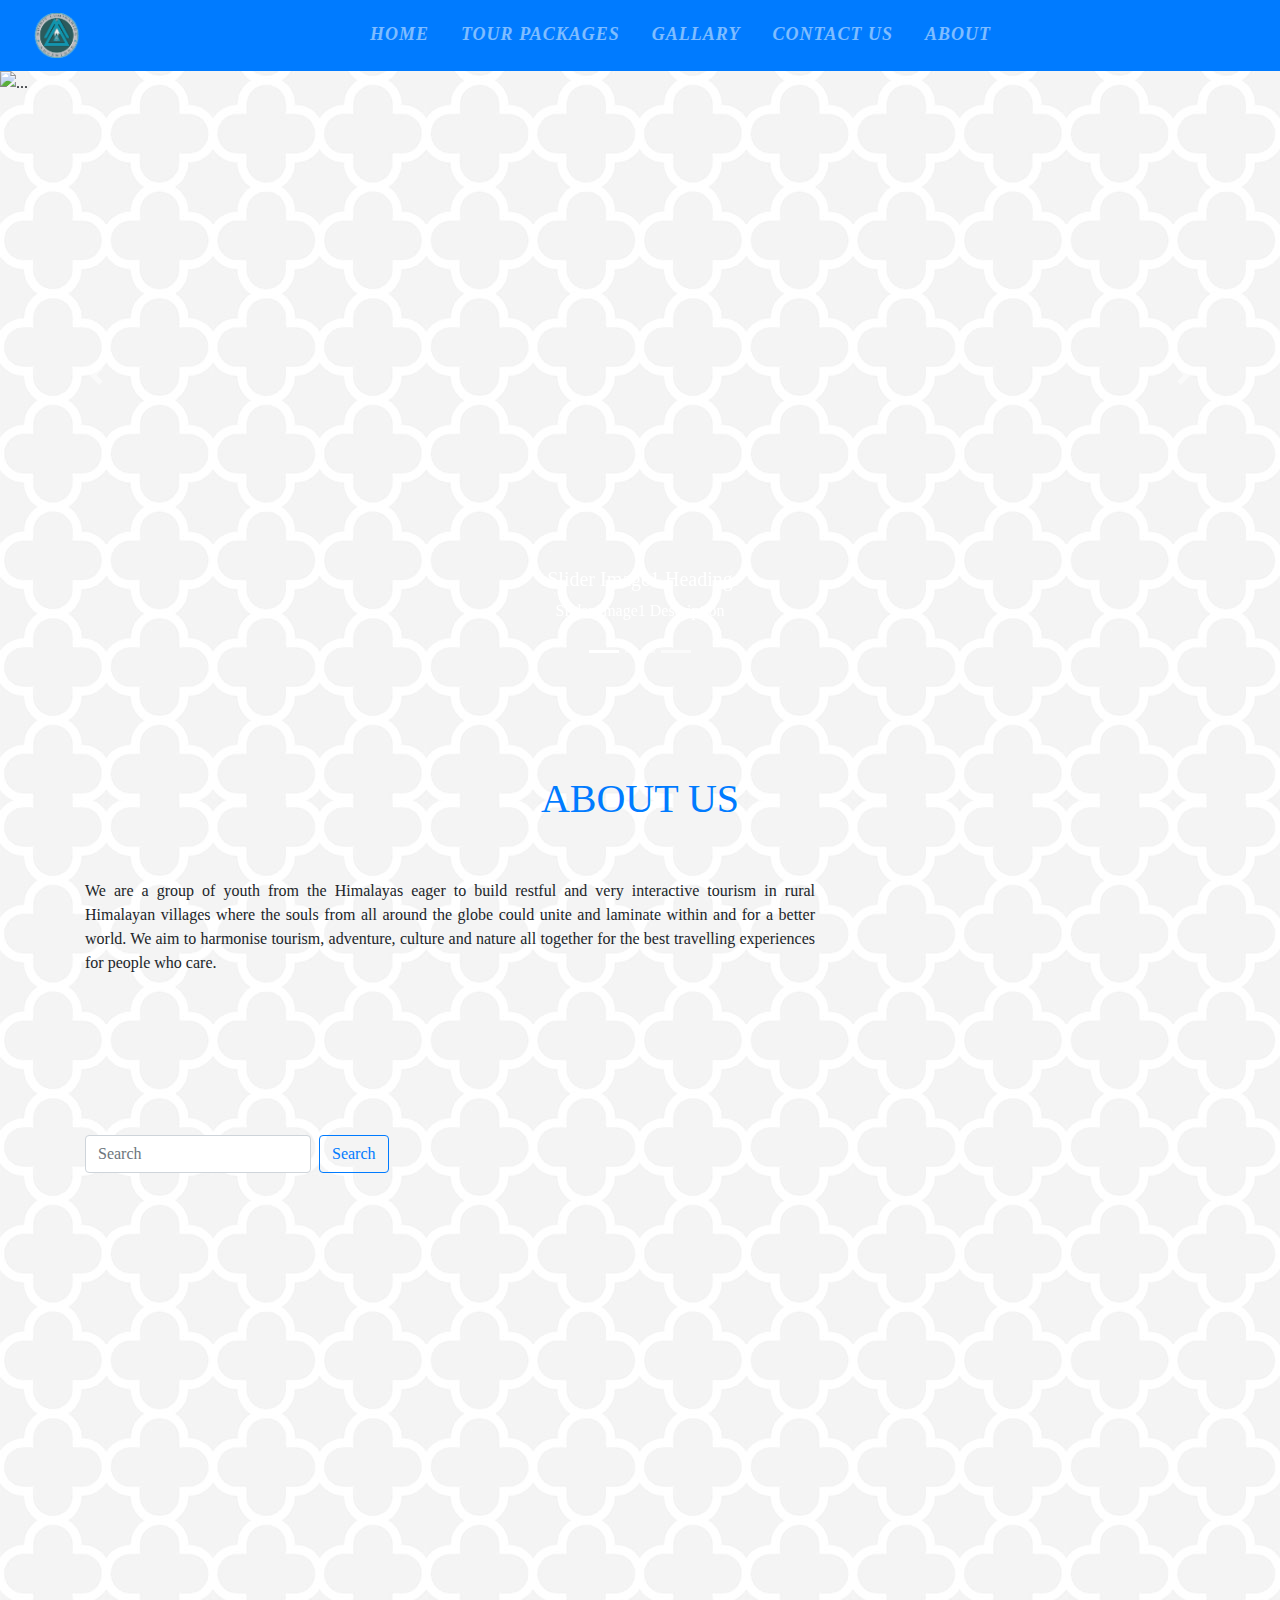
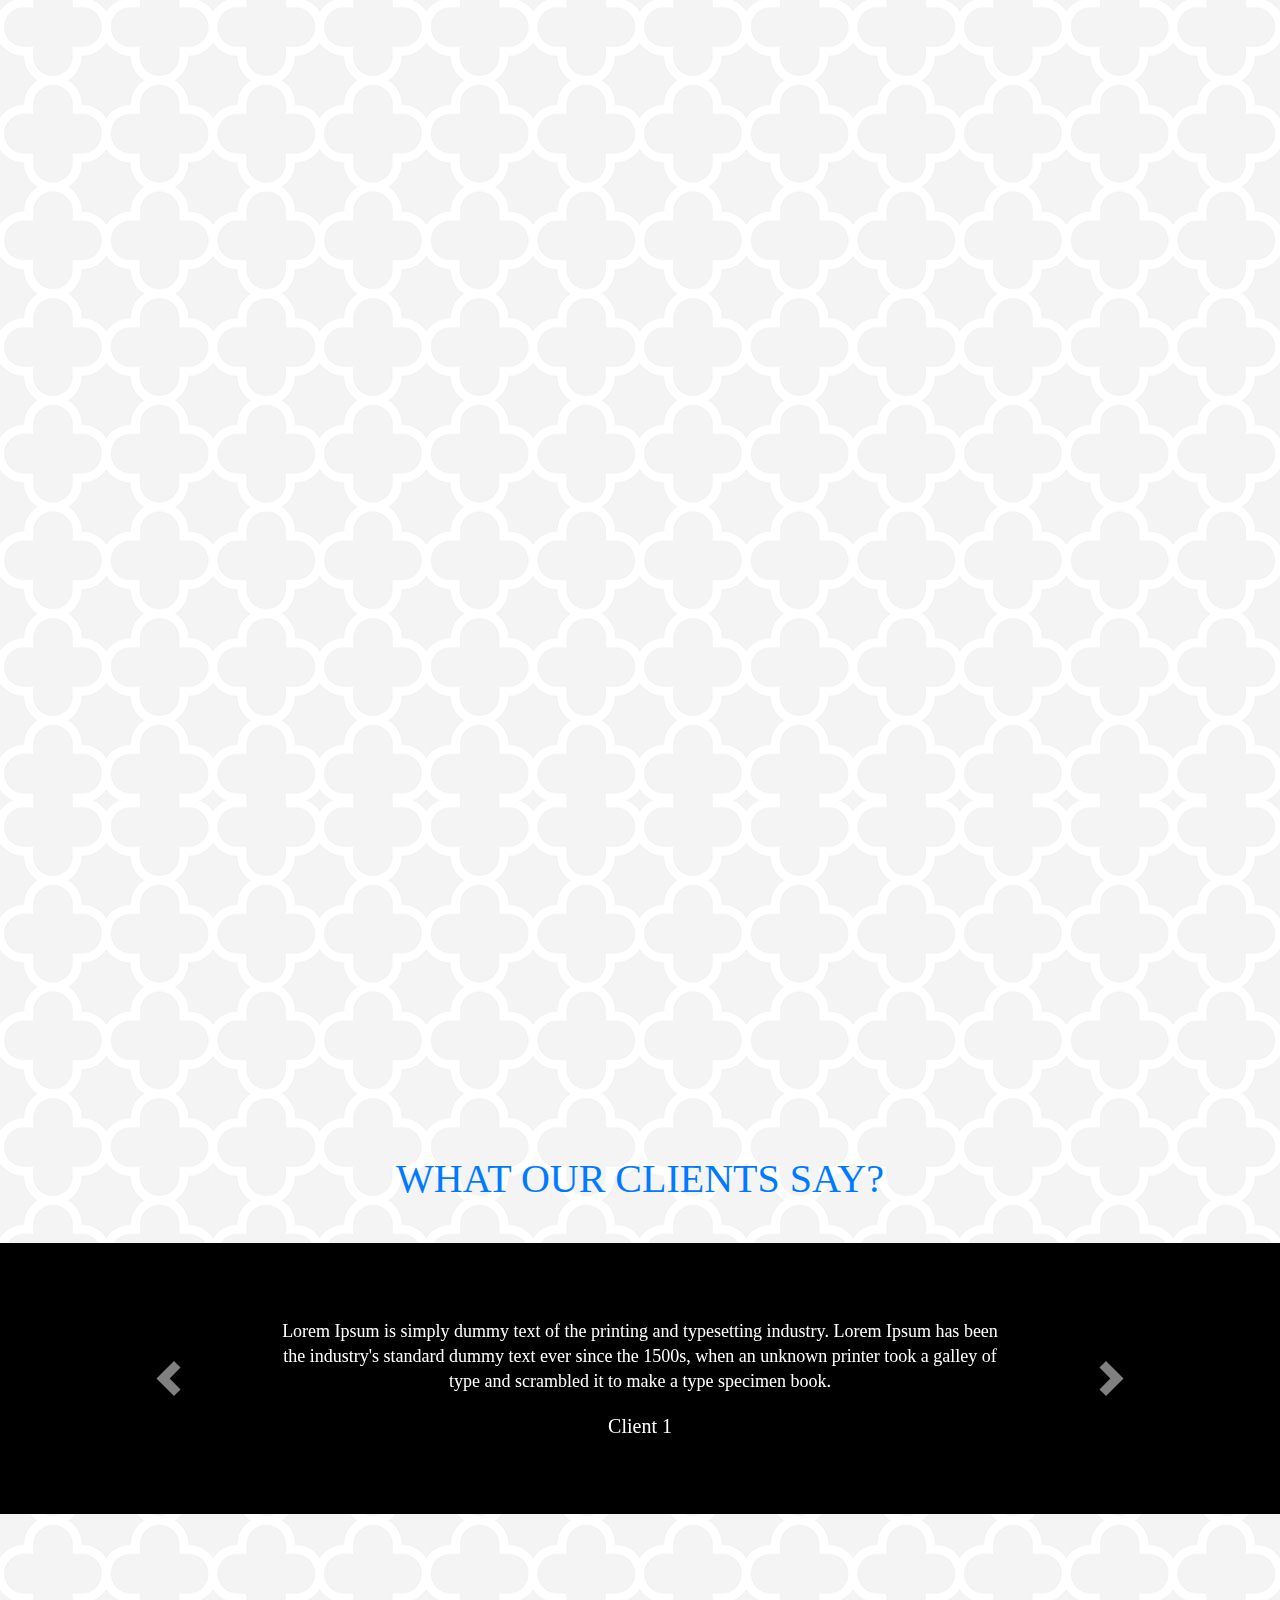
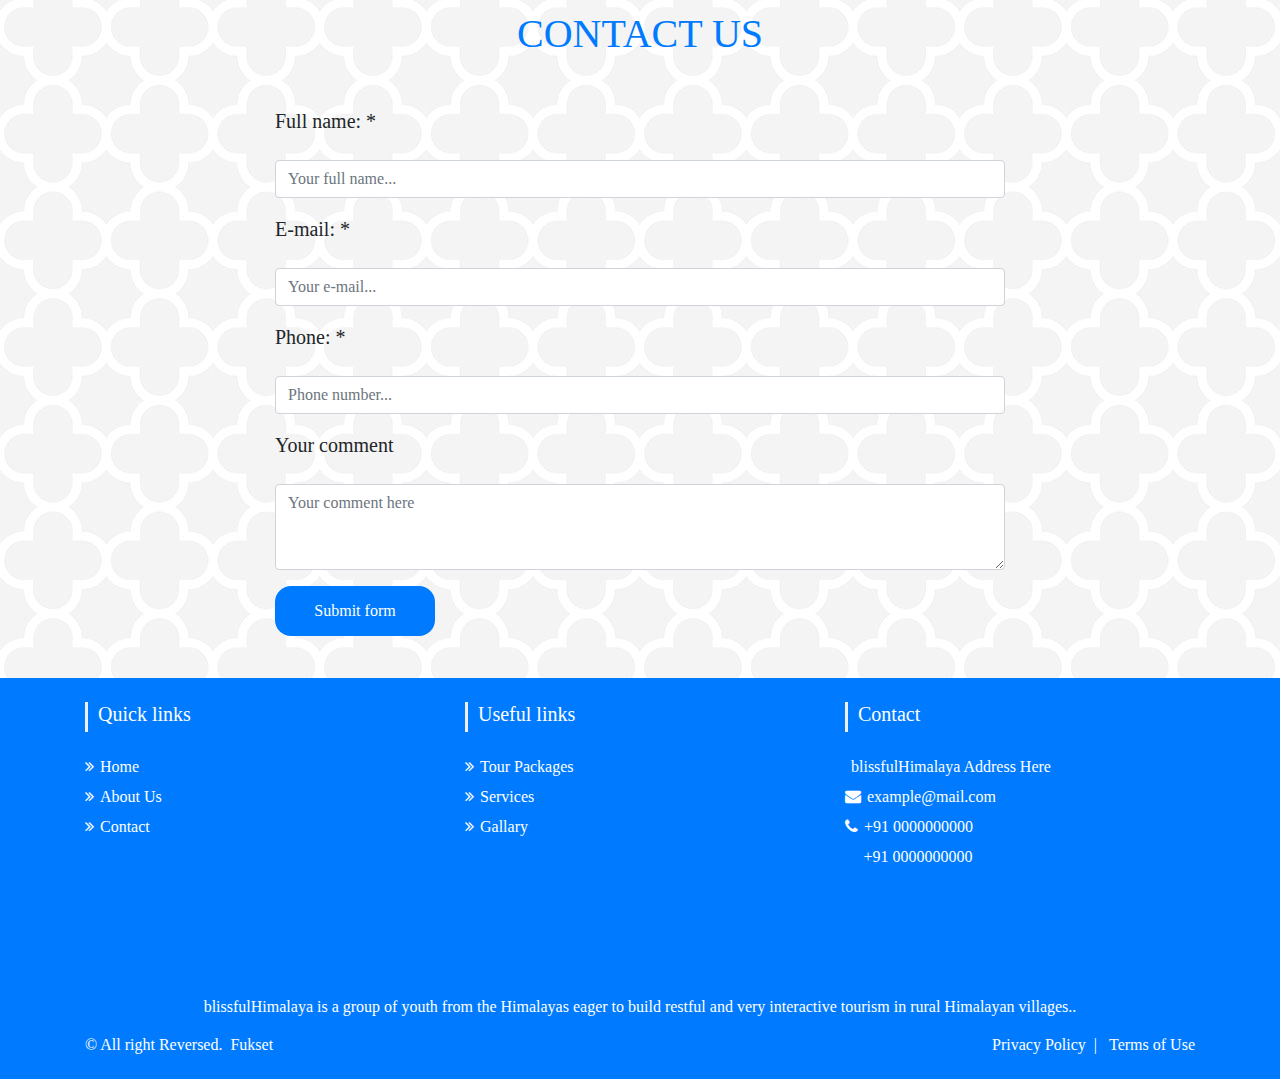
==== index.html @ 6d0740b6 "removed images, added link instead.." ====
<!DOCTYPE html>
<html lang="en">

<head>
  <meta charset="UTF-8">
  <meta name="viewport" content="width=device-width, initial-scale=1.0">
  <!-- CSS only -->
  <link rel="stylesheet" href="css/style.css">
  <!-- bootstarp -->
  <link rel="stylesheet" href="https://stackpath.bootstrapcdn.com/bootstrap/4.5.2/css/bootstrap.min.css"
    integrity="sha384-JcKb8q3iqJ61gNV9KGb8thSsNjpSL0n8PARn9HuZOnIxN0hoP+VmmDGMN5t9UJ0Z" crossorigin="anonymous">
  <!-- font Awesome -->
  <link rel="stylesheet" href="https://maxcdn.bootstrapcdn.com/font-awesome/4.7.0/css/font-awesome.min.css">
  <link rel="stylesheet" href="https://cdnjs.cloudflare.com/ajax/libs/font-awesome/5.14.0/css/all.min.css"
    integrity="sha512-1PKOgIY59xJ8Co8+NE6FZ+LOAZKjy+KY8iq0G4B3CyeY6wYHN3yt9PW0XpSriVlkMXe40PTKnXrLnZ9+fkDaog=="
    crossorigin="anonymous" />
  <!-- responsive -->
  <link rel="stylesheet" href="css/responsive.css">
  <!-- aos -->
  <link href="https://unpkg.com/aos@2.3.1/dist/aos.css" rel="stylesheet">
  <!-- favicon.ico -->
  <link rel="shortcut icon" href="img/favicon.png" type="image/x-icon">
  <link rel="icon" href="img/favicon.png" type="image/x-icon">
  <title>Home | blissfulHimalaya</title>
</head>

<body>
  <!-- preloader -->
  <div class="loader-wrapper">
    <span class="loader"><span class="loader-inner"></span></span>
  </div>


  <nav class="navbar sticky-top navbar-expand-lg navbar-dark navbar-primary bg-primary main-nav ">
    <button class="navbar-toggler" type="button" data-toggle="collapse" data-target="#navbarTogglerDemo01"
      aria-controls="navbarTogglerDemo01" aria-expanded="false" aria-label="Toggle navigation">
      <span class="navbar-toggler-icon"></span>
    </button>
    <a class="navbar-brand mx-2" href="index.html">
      <img src="img/logo.png" width="65" height="45" class="d-inline-block align-center" alt="" href="index.html">
    </a>
    <div class="collapse navbar-collapse" id="navbarTogglerDemo01">

      <ul class="navbar-nav mx-auto ">
        <li class="nav-item mx-2">
          <a class="nav-link " href="#">Home</a>
        </li>
        <li class="nav-item mx-2">
          <a class="nav-link" href="#">Tour Packages</a>
        </li>
        <li class="nav-item mx-2">
          <a class="nav-link" href="#">Gallary</a>
        </li>
        <li class="nav-item mx-2">
          <a class="nav-link" href="contact.html">Contact Us</a>
        </li>
        <li class="nav-item mx-2">
          <a class="nav-link" href="about.html">About</a>
        </li>
      </ul>
    </div>
  </nav>
  <!-- end nav bar -->
  <!-- lading page -->

  <!-- carousal -->
  <div class="carousal2">
    <div id="carouselExampleCaptions" class="carousel slide" data-ride="carousel">
      <ol class="carousel-indicators">
        <li data-target="#carouselExampleCaptions" data-slide-to="0" class="active"></li>
        <li data-target="#carouselExampleCaptions" data-slide-to="1"></li>
        <li data-target="#carouselExampleCaptions" data-slide-to="2"></li>
      </ol>
      <div class="carousel-inner">
        <div class="carousel-item active">
          <img src="https://lh3.googleusercontent.com/yiLfJ13vM0AS3VlU2LHjzmDbvHGC3KgjJ97b4QKGh_HKuh8WJeyxJcU-bKWrnrKuYjpHIH0Oayd8g0B9gefKvkV_Nu5q3nKGFsyDewjYAQ3_DGTOQtnDI0PaEI2R1tjrQ0bnyDnUSg=w600-h315-p-k" class="d-block w-100" alt="...">
          <div class="carousel-caption d-md-block" data-aos=fade-down>
            <h5>Slider Image1 Heading</h5>
            <p>Slider Image1 Description</p>
          </div>
        </div>
        <div class="carousel-item">
          <img src="https://lh3.googleusercontent.com/yiLfJ13vM0AS3VlU2LHjzmDbvHGC3KgjJ97b4QKGh_HKuh8WJeyxJcU-bKWrnrKuYjpHIH0Oayd8g0B9gefKvkV_Nu5q3nKGFsyDewjYAQ3_DGTOQtnDI0PaEI2R1tjrQ0bnyDnUSg=w600-h315-p-k" class="d-block w-100" alt="...">
          <div class="carousel-caption d-md-block" data-aos=fade-up>
            <h5>Slider Image2 Heading</h5>
            <p>Slider Image2 Description</p>
          </div>
        </div>
        <div class="carousel-item">
          <img src="https://lh3.googleusercontent.com/yiLfJ13vM0AS3VlU2LHjzmDbvHGC3KgjJ97b4QKGh_HKuh8WJeyxJcU-bKWrnrKuYjpHIH0Oayd8g0B9gefKvkV_Nu5q3nKGFsyDewjYAQ3_DGTOQtnDI0PaEI2R1tjrQ0bnyDnUSg=w600-h315-p-k" class="d-block w-100" alt="...">
          <div class="carousel-caption d-md-block" data-aos=fade-down>
            <h5>Slider Image3 Heading</h5>
            <p>Slider Image3 Description</p>
          </div>
        </div>
      </div>
      <a class="carousel-control-prev" href="#carouselExampleCaptions" role="button" data-slide="prev">
        <span class="carousel-control-prev-icon" aria-hidden="true"></span>
        <span class="sr-only">Previous</span>
      </a>
      <a class="carousel-control-next" href="#carouselExampleCaptions" role="button" data-slide="next">
        <span class="carousel-control-next-icon" aria-hidden="true"></span>
        <span class="sr-only">Next</span>
      </a>
    </div>
  </div>

  <!----------------------------------------------------ABOUT US ------------------------------->
  <section class="wrapper">
    <div class="container ">
      <h1>
        ABOUT US
      </h1>
      <div class="row">
        <div class="col-xs-12 col-sm-12 col-md-8">
          <div id="aboutus">
            <p>We are a group of youth from the Himalayas eager to build restful and very interactive tourism in
              rural Himalayan villages where the souls from all around the globe could unite
              and laminate within and for a better world. We aim to harmonise tourism, adventure, culture and
              nature all together for the best travelling
              experiences for people who care.</p>
          </div>
        </div>
        <div class="col-xs-12 col-sm-12 col-md-4">
          <div>
            <img src="https://lh3.googleusercontent.com/yiLfJ13vM0AS3VlU2LHjzmDbvHGC3KgjJ97b4QKGh_HKuh8WJeyxJcU-bKWrnrKuYjpHIH0Oayd8g0B9gefKvkV_Nu5q3nKGFsyDewjYAQ3_DGTOQtnDI0PaEI2R1tjrQ0bnyDnUSg=w600-h315-p-k" alt="" height="auto" width="100%">
          </div>
        </div>
      </div>
  </section>

  <!-- SearchBar -->
  <div class="container" style="margin-top: 5rem;">
    <form class="form-inline my-2 my-lg-0 ">
      <input class="form-control mr-sm-2 " type="search" placeholder="Search" aria-label="Search">
      <button class="btn btn-outline-primary my-2 my-sm-0" type="submit">Search</button>
    </form>
  </div>
  <!-- <header>
    <div class="overlay">
      <video playsinline="playsinline" autoplay="autoplay" muted="muted" loop="loop">
        <source src="img/Pexels Videos 4098.mp4" type="video/mp4">
      </video>
      <div class="container h-100">
        <div class="Hero-text d-flex h-100 text-center align-items-center">
          <div class="w-100 text-white">
            <h2 class="display-3">WELCOME TO SPIRIT LUMINARIES ADVENTURE</h2>
            <p class="lead mb-0"> “DREAM BELIEVE EXPLORE”</p>
          </div>
        </div>
      </div>
  </header> -->
  <!-- end header -->
  <!-- ----------------------------Service card 2nd section -------------------------------------->
  <section id="service">
    <div class="container" data-aos=fade-down>
      <h1> OUR SERVICES</h1><div class="row"></div>
      <div class="card-deck" data-aos=fade-up>
        
          <div class="col-xs-12 col-sm-6 col-md-4">
            <div class="card">
              <div class="FAicons fas fa-hiking fa-5x"></div>
              <div class="card-body">
                <h5 class="card-title">TREKKING AND TRAVEL</h5>
                <p class="card-text">HELPFUL, EXPERIENCED, PROFESSIONAL LOCAL GUIDE, TOUR AND TREK ORGANISING IN
                  UTTARAKHAND
                  AND IN HIMACHAL PRADESH.</p>
              </div>
              <div class="card-footer">
                <a href="tourPackages.html" class="card-link">Our Packages</a>
              </div>
            </div>
          </div>
          <div class="col-xs-12 col-sm-6 col-md-4">
            <div class="card">
              <div class="FAicons fas fa-hiking fa-5x"></div>
              <div class="card-body">
                <h5 class="card-title">TREKKING AND TRAVEL</h5>
                <p class="card-text">HELPFUL, EXPERIENCED, PROFESSIONAL LOCAL GUIDE, TOUR AND TREK ORGANISING IN
                  UTTARAKHAND
                  AND IN HIMACHAL PRADESH. </p>
              </div>
              <div class="card-footer">
                <a href="tourPackages.html" class="card-link">Our Packages</a>
              </div>
            </div>
          </div>
        </div>
      </div>
  </section>
  <!-- 2nd section -->

  <!----------------------------------------------------Package ------------------------------->
  <section id="package">
    <div class="fancy-cards" data-aos=fade-down>
      <h1>OUR PACKAGES</h1>
      <div class="fancy-card">
        <div class="top">
          <img src="https://lh3.googleusercontent.com/yiLfJ13vM0AS3VlU2LHjzmDbvHGC3KgjJ97b4QKGh_HKuh8WJeyxJcU-bKWrnrKuYjpHIH0Oayd8g0B9gefKvkV_Nu5q3nKGFsyDewjYAQ3_DGTOQtnDI0PaEI2R1tjrQ0bnyDnUSg=w600-h315-p-k">
          <div class="caption">
            <h3 class="title">Pindari Glacier Trek</h3>
            <p>7 Days 6 Night</p>
            <h5 class="inline"><span class="price">₹ 12445</span></h5>
            <span class="detail"><a href="tourPackages.html#PKG-17" class="button inline">Details </a></span>
          </div>
        </div>
        <div class="middle"></div>
        <div class="bottom"></div>
      </div>
      <div class="fancy-card">
        <div class="top">
          <img src="https://lh3.googleusercontent.com/yiLfJ13vM0AS3VlU2LHjzmDbvHGC3KgjJ97b4QKGh_HKuh8WJeyxJcU-bKWrnrKuYjpHIH0Oayd8g0B9gefKvkV_Nu5q3nKGFsyDewjYAQ3_DGTOQtnDI0PaEI2R1tjrQ0bnyDnUSg=w600-h315-p-k" />
          <div class="caption">
            <h3 class="title">Kafni Glacier Trek</h3>
            <p>7 Days 6 Night</p>
            <h5 class="inline"><span class="price">₹ 12445</span></h5>
            <span class="detail"><a href="tourPackages.html#PKG-18" class="button">Details </a></span>
          </div>
        </div>
        <div class="middle"></div>
        <div class="bottom"></div>
      </div>
      <div class="fancy-card">
        <div class="top">
          <img src="https://lh3.googleusercontent.com/yiLfJ13vM0AS3VlU2LHjzmDbvHGC3KgjJ97b4QKGh_HKuh8WJeyxJcU-bKWrnrKuYjpHIH0Oayd8g0B9gefKvkV_Nu5q3nKGFsyDewjYAQ3_DGTOQtnDI0PaEI2R1tjrQ0bnyDnUSg=w600-h315-p-k" />
          <div class="caption">
            <h3 class="title">Pindari Valley</h3>
            <p> 3 Days 2 Night Local Jungle Short Trek and Camping</p>
            <h5 class="inline"><span class="price">₹ 4000</span></h5>
            <span class="detail"><a href="tourPackages.html#PKG-19" class="button">Details </a></span>
          </div>
        </div>
        <div class="middle"></div>
        <div class="bottom"></div>
      </div>
      <div class="fancy-card">
        <div class="top">
          <img src="https://lh3.googleusercontent.com/yiLfJ13vM0AS3VlU2LHjzmDbvHGC3KgjJ97b4QKGh_HKuh8WJeyxJcU-bKWrnrKuYjpHIH0Oayd8g0B9gefKvkV_Nu5q3nKGFsyDewjYAQ3_DGTOQtnDI0PaEI2R1tjrQ0bnyDnUSg=w600-h315-p-k" />
          <div class="caption">
            <h3 class="title">Sunderdhunga Valley</h3>
            <p>12 Days Trek</p>
            <h5 class="inline"><span class="price">₹ 14478</span></h5>
            <span class="detail"><a href="tourPackages.html#PKG-20" class="button">Details </a></span>
          </div>
        </div>
        <div class="middle"></div>
        <div class="bottom"></div>
      </div>
      <div class="fancy-card">
        <div class="top">
          <img src="https://lh3.googleusercontent.com/yiLfJ13vM0AS3VlU2LHjzmDbvHGC3KgjJ97b4QKGh_HKuh8WJeyxJcU-bKWrnrKuYjpHIH0Oayd8g0B9gefKvkV_Nu5q3nKGFsyDewjYAQ3_DGTOQtnDI0PaEI2R1tjrQ0bnyDnUSg=w600-h315-p-k" />
          <div class="caption">
            <h3 class="title">Khaliya Top Munsyari</h3>
            <p>4 Days Trek with camping</p>
            <h5 class="inline"><span class="price">₹ 9245</span></h5>
            <span class="detail"><a href="tourPackages.html#PKG-21" class="button">Details </a></span>
          </div>
        </div>
        <div class="middle"></div>
        <div class="bottom"></div>
      </div>
      <div class="fancy-card">
        <div class="top">
          <img src="https://lh3.googleusercontent.com/yiLfJ13vM0AS3VlU2LHjzmDbvHGC3KgjJ97b4QKGh_HKuh8WJeyxJcU-bKWrnrKuYjpHIH0Oayd8g0B9gefKvkV_Nu5q3nKGFsyDewjYAQ3_DGTOQtnDI0PaEI2R1tjrQ0bnyDnUSg=w600-h315-p-k" />
          <div class="caption">
            <h3 class="title">Pindari Glacier Trek</h3>
            <p>7 Days 6 Night</p>
            <h5 class="inline"><span class="price">₹ 8824</span></h5>
            <span class="detail"><a href="tourPackages.html#PKG-23" class="button">Details </a></span>
          </div>
        </div>
        <div class="middle"></div>
        <div class="bottom"></div>
      </div>
      <div class="fancy-card">
        <div class="top">
          <img src="https://lh3.googleusercontent.com/yiLfJ13vM0AS3VlU2LHjzmDbvHGC3KgjJ97b4QKGh_HKuh8WJeyxJcU-bKWrnrKuYjpHIH0Oayd8g0B9gefKvkV_Nu5q3nKGFsyDewjYAQ3_DGTOQtnDI0PaEI2R1tjrQ0bnyDnUSg=w600-h315-p-k" />
          <div class="caption">
            <h3 class="title">Pindari Valley</h3>
            <p>One Night Camping with Fooding </p>
            <h5 class="inline"><span class="price">₹ 1250</span></h5>
            <span class="detail"><a href="tourPackages.html#PKG-24" class="button">Details </a></span>
          </div>
        </div>
        <div class="middle"></div>
        <div class="bottom"></div>
      </div>
      <div class="fancy-card">
        <div class="top">
          <img src="https://lh3.googleusercontent.com/yiLfJ13vM0AS3VlU2LHjzmDbvHGC3KgjJ97b4QKGh_HKuh8WJeyxJcU-bKWrnrKuYjpHIH0Oayd8g0B9gefKvkV_Nu5q3nKGFsyDewjYAQ3_DGTOQtnDI0PaEI2R1tjrQ0bnyDnUSg=w600-h315-p-k" />
          <div class="caption">
            <h3 class="title">Pindari Valley</h3>
            <p>1 Day 1 Night Camping</p>
            <h5 class="inline"><span class="price">₹ 1550</span></h5>
            <span class="detail"><a href="tourPackages.html#PKG-25" class="button">Details </a></span>
          </div>
        </div>
        <div class="middle"></div>
        <div class="bottom"></div>
      </div>
      <div class="fancy-card">
        <div class="top">
          <img src="https://lh3.googleusercontent.com/yiLfJ13vM0AS3VlU2LHjzmDbvHGC3KgjJ97b4QKGh_HKuh8WJeyxJcU-bKWrnrKuYjpHIH0Oayd8g0B9gefKvkV_Nu5q3nKGFsyDewjYAQ3_DGTOQtnDI0PaEI2R1tjrQ0bnyDnUSg=w600-h315-p-k" />
          <div class="caption">
            <h3 class="title"> Kafni Glacier Trek</h3>
            <p>7 Days Trek</p>
            <h5 class="inline"><span class="price">₹ 8824</span></h5>
            <span class="detail"><a href="tourPackages.html#PKG-25" class="button">Details </a></span>
          </div>
        </div>
        <div class="middle"></div>
        <div class="bottom"></div>
      </div>
    </div>
  </section>


  <!-- ----------------------------    testomonial --------------------------- -->
  <h1>WHAT OUR CLIENTS SAY?</h1>
  <section class="testimonial text-center" id="testimonial">
    <div class="container">

      <div id="testimonial4"
        class="carousel slide testimonial4_indicators testimonial4_control_button thumb_scroll_x swipe_x"
        data-ride="carousel" data-pause="hover" data-interval="5000" data-duration="2000">

        <div class="carousel-inner" role="listbox">
          <div class="carousel-item active">
            <div class="testimonial4_slide">
              <!-- <img src="img/logo.png" class="img-circle img-responsive" /> -->
              <p>Lorem Ipsum is simply dummy text of the printing and typesetting industry. Lorem Ipsum has been the
                industry's standard dummy text ever since the 1500s, when an unknown printer took a galley of type and
                scrambled it to make a type specimen book. </p>
              <h4>Client 1</h4>
            </div>
          </div>
          <div class="carousel-item">
            <div class="testimonial4_slide">
              <!-- <img src="img/logo.png" class="img-circle img-responsive" /> -->
              <p>Lorem Ipsum is simply dummy text of the printing and typesetting industry. Lorem Ipsum has been the
                industry's standard dummy text ever since the 1500s, when an unknown printer took a galley of type and
                scrambled it to make a type specimen book. </p>
              <h4>Client 2</h4>
            </div>
          </div>
          <div class="carousel-item">
            <div class="testimonial4_slide">
              <!-- <img src="img/logo.png" class="img-circle img-responsive" /> -->
              <p>Lorem Ipsum is simply dummy text of the printing and typesetting industry. Lorem Ipsum has been the
                industry's standard dummy text ever since the 1500s, when an unknown printer took a galley of type and
                scrambled it to make a type specimen book. </p>
              <h4>Client 3</h4>
            </div>
          </div>
        </div>
        <a class="carousel-control-prev" href="#testimonial4" data-slide="prev">
          <span class="carousel-control-prev-icon"></span>
        </a>
        <a class="carousel-control-next" href="#testimonial4" data-slide="next">
          <span class="carousel-control-next-icon"></span>
        </a>
      </div>
    </div>
  </section>

  <!-- Contact Us -->
  <section id="enquiry ">
    <div class="container">
      <h1>CONTACT US</h1>
      <div class="row enquiry">
        <div class="col-md-8 col-sm-10 offset-md-2 offset-sm-1 ">
          <form method="POST" action="#" class="needs-validation" novalidate>
            <div class="form-group">
              <label for="fname">Full name: *</label>
              <input type="text" class="form-control" id="fname" name="fname" placeholder="Your full name..." required>
              <div class="invalid-feedback">Please provide a valid name.</div>
              <div class="form-group">
                <label class="mt-3" for="email">E-mail: *</label>
                <input type="email" class="form-control" id="email" name="email" placeholder="Your e-mail..." required>
                <div class="invalid-feedback">Please provide a valid e-mail.</div>
                <div class="form-group">
                  <label class="mt-3" for="phone">Phone: *</label>
                  <input type="tel" class="form-control" id="phone" name="phone" placeholder="Phone number..." required>
                  <div class="invalid-feedback">Please provide a valid phone number.</div>
                  <div class="form-group">
                    <label class="mt-3" for="comment">Your comment</label>
                    <textarea class="form-control" id="comment" name="comment" rows="3"
                      placeholder="Your comment here"></textarea>
                  </div>
                  <button type="submit" class="btn btn-primary bt bg-primary mx-auto">Submit form</button>
                </div>
              </div>
            </div>
          </form>
        </div>
      </div>
    </div>
  </section>

  <!-- -----------------------------footer------------------- -->
  <!-- Footer -->
  <section id="footer" class="bg-primary">
    <div class="container">
      <div class="row text-center text-xs-center text-sm-left text-md-left">
        <div class="col-xs-12 col-sm-4 col-md-4">
          <h5>Quick links</h5>
          <ul class="list-unstyled quick-links">
            <li><a href="#"><i class="fa fa-angle-double-right"></i>Home</a></li>
            <li><a href="about.html"><i class="fa fa-angle-double-right"></i>About Us</a></li>
            <li><a href="contact.html"><i class="fa fa-angle-double-right"></i>Contact</a></li>
            <!-- <li><a href="" data-toggle="modal" data-target="#loginModal"><i class="fa fa-angle-double-right"></i>Sign
                In</a></li> -->
          </ul>
        </div>
        <div class="col-xs-12 col-sm-4 col-md-4">
          <h5>Useful links</h5>
          <ul class="list-unstyled quick-links">
            <li><a href="#!"><i class="fa fa-angle-double-right"></i>Tour Packages</a></li>
            <li><a href="#!"><i class="fa fa-angle-double-right"></i>Services</a></li>
            <li><a href="#!"><i class="fa fa-angle-double-right"></i>Gallary</a></li>
            <!-- <li><a href="enquiry.html"><i class="fa fa-angle-double-right"></i>Enquiry</a></li>
            <li><a href="booking.html"><i class="fa fa-angle-double-right"></i>Booking</a></li> -->
          </ul>
        </div>
        <div class="col-xs-12 col-sm-4 col-md-4">
          <h5>Contact</h5>
          <ul class="list-unstyled quick-links">
            <li><i class="fa fa-map-marker-alt"></i>blissfulHimalaya Address Here</li>
            <li><i class="fa fa-envelope"></i>example@mail.com</li>
            <li><i class="fa fa-phone"></i>+91 0000000000</li>
            <li><i class="fab fa-whatsapp"></i>+91 0000000000 </li>
          </ul>
        </div>

      </div>
      <div class="row">
        <div class="col-xs-12 col-sm-12 col-md-12 mt-2 mt-sm-5">
          <ul class="list-unstyled list-inline social text-center">
            <li class="list-inline-item"><a href="#!" target="_blank"><i class="fab fa-facebook-f"></i></a></li>
            <li class="list-inline-item"><a href="#!" target="_blank"><i class="fab fa-youtube"></i></a></li>
            <li class="list-inline-item"><a href="#!" target="_blank"><i class="fab fa-instagram"></i></i></a></li>
            <li class="list-inline-item"><a href="#!" target="_blank"><i class="fab fa-google-plus"></i></a></li>
            <li class="list-inline-item"><a href="#!" target="_blank"><i class="far fa-envelope"></i></a></li>
          </ul>
        </div>
        <hr>
      </div>
      <div class="text-center text-white">
        <p><u><a href="#">blissfulHimalaya</a></u> is a group of
          youth from the Himalayas eager to build restful and very interactive tourism in
          rural Himalayan villages..</p>
      </div>
      <p class="h6 text-white">© All right Reversed.<a class="ml-2" href="#!" target="_blank">Fukset</a><span
          style="float: right;"><a class=" mr-2" href="#">Privacy Policy</a>|
          <a class=" ml-2" href="#">Terms of Use</a></span>
      </p>
    </div>
  </section>


  <!-- JS, Popper.js, and jQuery -->
  <script src="js/main.js"></script>
  <!-- bootstarp js -->
  <script src="https://code.jquery.com/jquery-3.5.1.slim.min.js"
    integrity="sha384-DfXdz2htPH0lsSSs5nCTpuj/zy4C+OGpamoFVy38MVBnE+IbbVYUew+OrCXaRkfj"
    crossorigin="anonymous"></script>
  <script src="https://cdn.jsdelivr.net/npm/popper.js@1.16.1/dist/umd/popper.min.js"
    integrity="sha384-9/reFTGAW83EW2RDu2S0VKaIzap3H66lZH81PoYlFhbGU+6BZp6G7niu735Sk7lN"
    crossorigin="anonymous"></script>
  <script src="https://stackpath.bootstrapcdn.com/bootstrap/4.5.2/js/bootstrap.min.js"
    integrity="sha384-B4gt1jrGC7Jh4AgTPSdUtOBvfO8shuf57BaghqFfPlYxofvL8/KUEfYiJOMMV+rV"
    crossorigin="anonymous"></script>
  <!-- end bootstarp -->
  <!-- jquery -->
  <script src="//code.jquery.com/jquery-1.11.1.min.js"></script>
  <!-- aos -->
  <script src="js/main.js"></script>
  <script src="https://unpkg.com/aos@2.3.1/dist/aos.js"></script>
  <script>
    AOS.init({
      offset: 100,
      duration: 1000,
    });
  </script>
</body>

</html>
---- css/style.css ----
* {
  box-sizing: border-box;
  margin: 0;
  padding: 0;
  font-family: 'Noto Serif', serif;
  list-style-type: none;
  text-decoration: none;
  box-sizing: border-box;
  outline: none;
}


body {
  background:url(../img/bg.jpg);
}

h1{
  font-weight: 700;
  color: #007bff;
  /* margin-top: 4rem;
  margin-bottom: 3rem; */
  text-align: center;
  font-weight: 1000;
  font-size: 3rem;
  padding-top: 4rem;
  padding-bottom: 2rem;
}

li a{
  color: white;
  }
li a:hover{
  font-weight: bold;
  color: white;
  /* text-decoration: underline; */
}
/*==================================================== navbar========================= */
.nav-item::after{
  content:'';
  display:block;
  width:0px;
  height:2px;
  background:#9df9ef;
  transition: 0.2s;
}
.nav-item:hover::after{
  width:100%;
}

.nav-link{
  padding:15px 5px;
  transition:0.2s;
}
.dropdown-item.active,
 .dropdown-item:active{
  color:#ffffff;
}
.dropdown-item:focus, 
.dropdown-item:hover{
  background:#9df9ef;
}
.navbar-nav{
color: #fff !important;

}

/*  */
.sticky-top{
  padding: 10px 0px 10px 0;
  letter-spacing:1px;
  font-weight:800;
  text-transform: uppercase;
  font-style: italic;
  color: #fff !important;

}
.nav-link{
  font-size: large;
}
/* ===============================Header ========================= */

header {
  position: relative;
  background-color: black;
  height: 80vh;
  min-height: 25rem;
  width: 100%;
  overflow: hidden;
}

header video {
  position: absolute;
  top: 50%;
  left: 50%;
  min-width: 100%;
  min-height: 100%;
  width: auto;
  height: auto;
  z-index: 0;
  -ms-transform: translateX(-50%) translateY(-50%);
  -moz-transform: translateX(-50%) translateY(-50%);
  -webkit-transform: translateX(-50%) translateY(-50%);
  transform: translateX(-50%) translateY(-50%);
}

header .container {
  position: relative;
  z-index: 2;
}

header .overlay {
  position: absolute;
  top: 0;
  left: 0;
  height: 100%;
  width: 100%;
  background-color: black;
  opacity: 0.8;
  z-index: 1;
}

.Hero-text h2{
  font-size: 3.2rem;
  font-weight: 800;
  font-family: 'Franklin Gothic Medium', 'Arial Narrow', Arial, sans-serif;
  color: #fff;
  margin-bottom: 2rem;
}
.Hero-text p{
  font-size: 2rem;
  font-weight: 400;
  font-family: 'Franklin Gothic Medium', 'Arial Narrow', Arial, sans-serif;
  color: #fff;
}

@media (pointer: coarse) and (hover: none) {
  
}


@media (min-width: 992px) {
  .animate {
    animation-duration: 0.3s;
    -webkit-animation-duration: 0.3s;
    animation-fill-mode: both;
    -webkit-animation-fill-mode: both;
  }
}

@keyframes slideIn {
  0% {
    transform: translateY(1rem);
    opacity: 0;
  }
  100% {
    transform:translateY(0rem);
    opacity: 1;
  }
  0% {
    transform: translateY(1rem);
    opacity: 0;
  }
}

@-webkit-keyframes slideIn {
  0% {
    -webkit-transform: transform;
    -webkit-opacity: 0;
  }
  100% {
    -webkit-transform: translateY(0);
    -webkit-opacity: 1;
  }
  0% {
    -webkit-transform: translateY(1rem);
    -webkit-opacity: 0;
  }
}

.slideIn {
  -webkit-animation-name: slideIn;
  animation-name: slideIn;
}


/* ===========================2nd section=================================== */

/* #service h1{
  font-weight: 700;
  font-size: 3rem;
  padding-top: 3rem;
}  */

.card:hover{
  background-color: #dcf8d9;
  box-shadow: 0 8px 17px 0 rgba(0,0,0,0.2),0 6px 20px 0 rgba(0,0,0,0.19);
}

.card-deck{
  /* margin: 5rem 0rem 5rem 0rem; */
  border: none;
}
.card-link {
  color: #007bff;
  font-size: 1.5rem;
  text-align: center;
} 
.card-body h5{
  font-size: 1.5rem;
  font-weight: 500;
  color: #007bff;
  text-align: center;
}
.card-body p{
  font-size: 1rem;
  text-align: center;
}
.card-footer{
  text-align: center;

}
.FAicons{
margin: auto;
margin-top: 1.5rem;
color:#007bff;
height: 5rem;
}

/* =========================Testomoial ============================== */
.heading {
  text-align: center;
  font-size: 3rem;
  font-weight: 700;
  position: relative;
  margin-bottom: 70px;
  text-transform: uppercase;
  z-index: 999;
}
.white-heading{
  color: #ffffff;
}
.heading:after {
  content: ' ';
  position: absolute;
  top: 100%;
  left: 50%;
  height: 40px;
  width: 180px;
  border-radius: 4px;
  transform: translateX(-50%);
  background-repeat: no-repeat;
  background-position: center;
}
.white-heading:after {
  background: #000;
  background-repeat: no-repeat;
  background-position: center;
}

.heading span {
  font-size: 18px;
  display: block;
  font-weight: 500;
}
.white-heading span {
  color: #ffffff;
}
/*-----========================================Testimonial========================================-------*/
.testimonial {
  max-height: 50rem;
  position: relative;
  background: #000;
  padding-top: 1rem;
  padding-bottom: 1rem;
  /* margin-top: 2rem; */
  margin-bottom: 2rem;
  background-position: center;
  background-size: cover;
}
#testimonial4 .carousel-inner:hover{
cursor: -moz-grab;
cursor: -webkit-grab;
}
 /* .carousel-item{
  height: 10rem;
} */
#testimonial4 .carousel-inner:active{
cursor: -moz-grabbing;
cursor: -webkit-grabbing;
}
#testimonial4 .carousel-inner .item{
overflow: hidden;
}

.testimonial4_indicators .carousel-indicators{
left: 0;
margin: 0;
width: 100%;
font-size: 0;
height: 20px;
bottom: 15px;
padding: 0 5px;
cursor: e-resize;
overflow-x: auto;
overflow-y: hidden;
position: absolute;
text-align: center;
white-space: nowrap;
}
.testimonial4_indicators .carousel-indicators li{
padding: 0;
width: 14px;
height: 14px;
border: none;
text-indent: 0;
margin: 2px 3px;
cursor: pointer;
display: inline-block;
background: #ffffff;
-webkit-border-radius: 100%;
border-radius: 100%;
}
.testimonial4_indicators .carousel-indicators .active{
padding: 0;
width: 14px;
height: 14px;
border: none;
margin: 2px 3px;
background-color: #9dd3af;
-webkit-border-radius: 100%;
border-radius: 100%;
}
.testimonial4_indicators .carousel-indicators::-webkit-scrollbar{
height: 3px;
}
.testimonial4_indicators .carousel-indicators::-webkit-scrollbar-thumb{
background: #eeeeee;
-webkit-border-radius: 0;
border-radius: 0;
}

.testimonial4_control_button .carousel-control{
top: 75px;
opacity: 1;
width: 40px;
bottom: auto;
height: 40px;
font-size: 10px;
cursor: pointer;
font-weight: 700;
overflow: hidden;
line-height: 38px;
text-shadow: none;
text-align: center;
position: absolute;
background: transparent;
border: 2px solid #ffffff;
text-transform: uppercase;
-webkit-border-radius: 100%;
border-radius: 100%;
-webkit-box-shadow: none;
box-shadow: none;
-webkit-transition: all 0.6s cubic-bezier(0.3,1,0,1);
transition: all 0.6s cubic-bezier(0.3,1,0,1);
}
.testimonial4_control_button .carousel-control.left{
left: 7%;
top: 50%;
right: auto;
}
.testimonial4_control_button .carousel-control.right{
right: 7%;
top: 50%;
left: auto;
}
.testimonial4_control_button .carousel-control.left:hover,
.testimonial4_control_button .carousel-control.right:hover{
color: #000;
background: #fff;
border: 2px solid #fff;
}

.testimonial4_header{
top: 0;
left: 0;
bottom: 0;
width: 550px;
display: block;
margin: 30px auto;
text-align: center;
position: relative;
}
.testimonial4_header h4{
color: #ffffff;
font-size: 30px;
font-weight: 600;
position: relative;
letter-spacing: 1px;
text-transform: uppercase;
}

.testimonial4_slide{
top: 0;
left: 0;
right: 0;
bottom: 0;
width: 70%;
margin: auto;
padding: 20px;
position: relative;
text-align: center;
}
.testimonial4_slide img {
  top: 0;
  left: 0;
  right: 0;
  width: 136px;
  height: 136px;
  margin: auto;
  display: block;
  color: #f2f2f2;
  font-size: 18px;
  line-height: 46px;
  text-align: center;
  position: relative;
  border-radius: 50%;
  box-shadow: -6px 6px 6px rgba(0, 0, 0, 0.23);
  -moz-box-shadow: -6px 6px 6px rgba(0, 0, 0, 0.23);
  -o-box-shadow: -6px 6px 6px rgba(0, 0, 0, 0.23);
  -webkit-box-shadow: -6px 6px 6px rgba(0, 0, 0, 0.23);
}
.testimonial4_slide p {
  color: #ffffff;
  font-size: 18px;
  line-height: 1.4;
  margin: 40px 0 20px 0;
}
.testimonial4_slide h4 {
color: #ffffff;
font-size: 20px;
}

.testimonial .carousel {
padding-bottom:2rem;
}
.testimonial .carousel-control-next-icon, .testimonial .carousel-control-prev-icon {
  width: 35px;
  height: 35px;
}
/* ------testimonial  close-------*/

 /* =========================================================Package================================== */

.fancy-cards{
  text-align: center;
}

.fancy-cards .fancy-card{
  display: inline-block;
  position: relative;
  /* top: 40px; */
  left: 20px;
  box-sizing: border-box;
  margin: 1rem;
}

.fancy-card .top,
.fancy-card .middle,
.fancy-card .bottom{
  position: relative;
  border-radius: 3px;
  overflow: hidden;
  width: 22rem;
  height: 15rem;
  transition: transform 300ms linear-out;
}
.fancy-card .top{
  z-index: 3;
  transform: scale(1.0);
  transition: transform 300ms cubic-bezier(0.22, 0.61, 0.36, 1);
  background-size: cover;
  background-position: center;
  box-shadow: 0px 1px 3px rgba(25,25,25,0.30);
}
.fancy-card .top img{
  width: 100%;
  height: 100%;}
.fancy-card .middle{
  position: absolute;
  background: #aaa;
  top: 0px;
  z-index: 2;
  transform: rotate(0deg);
  transition: transform 250ms cubic-bezier(0.68, -0.55, 0.27, 1.55);
}
.fancy-card .bottom{
  position: absolute;
  background: #ccc;
  top: 0px;
  z-index: 1;
  transform: rotate(0deg);
  transition: transform 250ms cubic-bezier(0.68, -0.55, 0.27, 1.55);
}

.fancy-card .caption{
  overflow: hidden;
  background: rgba(255,255,255,0.75);
  padding: 15px 10px;
  position: absolute;
  bottom: 0px;
  left: 0px;
  width: 100%;
  opacity: 1;
  opacity: 0;
}
.fancy-card .caption:hover{
  overflow: hidden;
  background: rgba(255,255,255,0.75);
  padding: 15px 10px;
  position: absolute;
  bottom: 0px;
  left: 0px;
  width: 100%;
  opacity: 1;
}
.fancy-card .caption .title{
  color: #222;
  margin: 0px 0px 15px 0px;
  font-size: 1.4rem;
}
.fancy-card .caption .button{
  display: inline-block;
  color: #333;
  text-decoration: none;
  border: solid 1px #555;
  padding: 7px 13px;
  background-color: transparent;
  transition: all 300ms ease-in;
}


/*hovering*/
.fancy-card:hover .top{
  transform: scale(1.05);
}
.fancy-card:hover .middle{
 transform: rotate(-7deg);
 box-shadow: 1px 1px 2px rgba(74, 74, 74, 0.35);
}
.fancy-card:hover .bottom{
  transform: rotate(7deg);
  box-shadow: 1px 1px 2px rgba(113, 113, 113, 0.35);
}

.fancy-card:hover .button{
  background: #007bff;
  color: #fff;
  border: 0px;
}

.inline {
  display: inline;
}
.price{
  float: left;
  margin-left: 5px;
}
.detail{
  float: right;
  margin-right: 5px;
}

 /* ===================================================carousal 2 ============================================= */
 .carousal2{
   /* margin-top: 5rem; */
   margin-bottom: 2rem;
   width: 100%;
   display: inline-block;
 }
 .carousal2 .carousel-item{
  height: 38rem;
} 
.carousal2 .carousel-item img{
  height: 38rem;
} 
 
/* Home Page Blog */
#blogLink #blogImg{
  width: 80%;
  margin: 5%;
  margin-bottom: 1rem;
}
@media (max-width:770px){
	#blogLink #blogImg {
    width: 90%;
  margin: 5%;
  margin-bottom: .5rem;
}
}

 /* ===============================================================footer============================================= */
 .bg-primary{
   padding-top: 1.5rem;
 }
 #footer h5{
	padding-left: 10px;
    border-left: 3px solid #eeeeee;
    padding-bottom: 6px;
    margin-bottom: 20px;
    color:#ffffff;
}
#footer a {
    color: #ffffff;
    text-decoration: none !important;
    background-color: transparent;
    -webkit-text-decoration-skip: objects;
}
#footer ul li {
    color: #ffffff;
    text-decoration: none !important;
    background-color: transparent;
    -webkit-text-decoration-skip: objects;
}
#footer ul.social li{
	padding: 3px 0;
}
#footer ul.social li a i {
    margin-right: 5px;
	font-size:25px;
	-webkit-transition: .5s all ease;
	-moz-transition: .5s all ease;
	transition: .5s all ease;
}
#footer ul.social li:hover a i {
	font-size:30px;
	margin-top:-10px;
}
#footer ul.social li,
#footer ul.quick-links li {
	color:#ffffff;
}
#footer ul.social li:hover{
	color:#eeeeee;
}
#footer ul.quick-links li{
	padding: 3px 0;
	-webkit-transition: .5s all ease;
	-moz-transition: .5s all ease;
	transition: .5s all ease;
}
#footer ul.quick-links li:hover{
	padding: 3px 0;
	margin-left:5px;
	font-weight:700;
}
#footer ul.quick-links li i{
	margin-right: 6px;
}

#footer ul.quick-links li:hover i{
    font-weight: 700;
}
.h6 a:hover{
  font-weight: 700;
}
@media (max-width:767px){
	#footer h5 {
    padding-left: 0;
    border-left: transparent;
    padding-bottom: 0px;
    margin-bottom: 10px;
}
}
#footer{
  padding-bottom: 1rem;
}
/************************************************************************ About us page ***************************/

#aboutus p{
  font-size: 1rem;
  text-align: justify;
  margin: 1rem 0 5rem 0;
  text-overflow: inherit; 
}




/****************************************************************    tour package page  *******************************************************/
.title {
  margin-bottom: 50px;
  text-transform: uppercase;
}

.card-block {
  font-size: 1em;
  position: relative;
  margin: 0;
  padding: 1em;
  border: none;
  border-top: 1px solid rgba(34, 36, 38, .1);
  box-shadow: none;
}
.card {
  font-size: 1em;
  overflow: hidden;
  padding: 5;
  border: none;
  border-radius: .28571429rem;
  box-shadow: 0 1px 3px 0 #d4d4d5, 0 0 0 1px #d4d4d5;
  margin-top:30px;
  margin-bottom: 5px;
}
@media (max-width:770px){
  .card{
    margin-top: 5px;
    margin-bottom: 5px;
  } 
}
.card-block .card-title{
  color: #007bff;
  font-weight: 700;
}
.btn {
margin-top: auto;
margin-bottom: 10px;
}
#bookBtn{
  float: right;
}
.collapse p{
text-align:justify;
}
.tour-package-img{
  display: block;
  width: 100% !important;
  height: 20rem; 
    animation-duration: 1.5s;
  animation-name: servicesImgAnimation;
  position: relative;
  }
 
   /* img {
    filter: gray; 
    -webkit-filter: grayscale(1); 
   
  }
  
  img:hover {
    filter: none; 
    -webkit-filter: grayscale(0); 
   
  }  */
/**************************************************************************** services page************************************************** */

#services .row{
  margin: 2rem 1rem;
}

#services .row img{
  width: 100% !important; 
  height: 15rem;
  position: relative;
  }
#services img:hover{
  box-shadow: 0 8px 17px 0 rgba(0,0,0,0.2),0 6px 20px 0 rgba(0,0,0,0.19);
  }

#services .card{
  height: 100%;
  width: 100%;
 
}
#services a{
  color: black;
  text-decoration: none !important;
}

#services h4{
  padding: 10px;
  text-align: center;
  margin-top: 5px;
  color: #007bff;
}
#services h4, h6{
  padding: 10px;
  text-align: center;
  margin-top: 5px;
}
#services #serviceCard{
  position: relative;
  margin-top: 0rem;
  text-align: center;
}
#services button{
  background-color: #007bff;
  color:#ccc;
  border: none;
  font-size: large;
  height: 2.5rem;
  width: 10rem;
  border-radius: 5rem;
  text-align: center;
  margin-bottom: 2rem;
}
#services button:hover{
  color:white;
  box-shadow: 0 8px 17px 0 rgba(0,0,0,0.2),0 6px 20px 0 rgba(0,0,0,0.19);
}

/*************************************************************************** contact us page ***************************************************/


/*************************************************************************** team member  ***************************************************/
.card-deck{
  text-align: center;
  justify-content: center;
  align-content: center;
}
#contact li{
  font-size: 22px;
  padding: 4px;
  margin-top: 5px;
}
#contact li i{
 font-size: larger;
 font-weight: 200;
} 
#contact li p{
  margin-left: 35px;
}
#contact ul a{
 text-decoration: none;
 color: rgb(0, 0, 0);
}
#contact ul a:hover{
  color: #007bff;
 }

 @media (max-width:370px){
  #contact li{
    font-size: 18px;
    padding: 2px;
    margin-top: 10px;
  } 
}
@media (max-width:250px){
  #contact li{
    font-size: 15px;
    padding: 1px;
    margin-top: 8px;
  } 
}
.profile-card-4 {
  content: "";
  margin: 1rem;
  max-width: 19rem;
  background-color: #FFF;
  border-radius: 5px;
  box-shadow: 0px 0px 25px rgba(0, 0, 0, 0.1);
  overflow: hidden;
  position: relative;
  cursor: pointer;
}

.profile-card-4 img {
    transition: all 0.25s linear;
    height: 15rem;
    width: 19rem;
}

.profile-card-4 .profile-content {
    position: relative;
    padding: 15px;
    background-color: #FFF;
}

.profile-card-4 .profile-name {
    font-weight: bold;
    position: absolute;
    left: 0px;
    right: 0px;
    top: -70px;
    color: rgb(255, 255, 255);
    font-weight: 900;
    font-size: 1.3rem;
}

.profile-card-4 .profile-name p {
    font-weight: 600;
    font-size: 1.2rem;
    letter-spacing: 1.5px;
}

.profile-card-4 .profile-description {
    color: #777;
    font-size: 1rem;
    
}

.profile-card-4 .profile-overview {
    padding: 15px 0px;
    margin-left: 2rem;
}

.profile-card-4 .profile-overview h2 {
    font-size: 2rem;
    font-weight: 600;
    color: #007bff;
    padding: 10px;
}

.profile-card-4 .profile-content::before {
    content: "";
    position: absolute;
    height: 20px;
    top: -10px;
    left: 0px;
    right: 0px;
    background-color: #FFF;
    z-index: 0;
    transform: skewY(3deg);
}

.profile-card-4:hover img {
    transform: rotate(5deg) scale(1.1, 1.1);
    filter: brightness(110%);
    box-shadow: 0 8px 17px 0 rgba(0,0,0,0.2),0 6px 20px 0 rgba(0,0,0,0.19);
}
.profile-card-4 .profile-content button{
  background-color: #007bff;
  color:#ccc;
  border: none;
  font-size: large;
  height: 2.5rem;
  width: 10rem;
  border-radius: 5rem;
}
.profile-card-4 .profile-content button:hover{
  color:white;
  box-shadow: 0 8px 17px 0 rgba(0,0,0,0.2),0 6px 20px 0 rgba(0,0,0,0.19);
}

/*********************************************************** enquiry form page *********************************************************/
.enquiry button{
  border-radius: 1rem;
  padding: 0.8rem;
  width: 10rem;
  border: none;
}
.enquiry{
  margin: 1rem;
}

/* =======================================login button================================= */
.loginpage{
  padding: 10px;
  background-position: fixed;
  text-align: center;
}

.login-box:hover {
  box-shadow: 0 8px 17px 0 rgba(0,0,0,0.2),0 6px 20px 0 rgba(0,0,0,0.19);
}

.social-button {
  background-position: 25px 0px;
  box-sizing: border-box;
  color: rgb(255, 255, 255);
  cursor: pointer;
  display: inline-block;
  height: 50px;
  line-height: 50px;
  text-align: left;
  text-decoration: none;
  text-transform: uppercase;
  vertical-align: middle;
  width: 100%;
  border-radius: 3px;
  margin: 10px auto;
  outline: rgb(255, 255, 255) none 0px;
  padding-left: 20%;
  transition: all 0.2s cubic-bezier(0.72, 0.01, 0.56, 1) 0s;
 
}

#facebook-connect {
  background: rgb(255, 255, 255) url('https://raw.githubusercontent.com/eswarasai/social-login/master/img/facebook.svg?sanitize=true') no-repeat scroll 5px 0px / 30px 50px padding-box border-box;
  border: 1px solid rgb(60, 90, 154);
  color:  rgb(60, 90, 154) ;
}

#facebook-connect:hover {
  background-color: rgb(60, 90, 154);
  color: rgb(255, 255, 255);

}


#google-connect {
  background: rgb(255, 255, 255) url('https://raw.githubusercontent.com/eswarasai/social-login/master/img/google-plus.png') no-repeat scroll 5px 0px / 50px 50px padding-box border-box;
  border: 1px solid rgb(220, 74, 61);
  color: rgb(220, 74, 61);
}

#google-connect:hover {
  background-color: rgb(220, 74, 61);
  color: rgb(255, 255, 255);
}


#twitter-connect {
  background: rgb(255, 255, 255) url('https://raw.githubusercontent.com/eswarasai/social-login/master/img/twitter.png') no-repeat scroll 5px 1px / 45px 45px padding-box border-box;
  border: 1px solid rgb(85, 172, 238);
  color: rgb(85, 172, 238);
}

#twitter-connect:hover {
  background-color: rgb(85, 172, 238);
  color: rgb(255, 255, 255);
}

/* ************************************booking form ************************************* */
#booking h1{
  margin-top: 1em;
}
.booking-tour{
  margin: 20px 0;
}
.booking-tour.inlined {
  width: 49%;
  display: inline-block;
  float: left;
  margin-left: 1%;
}

label {
  display: block;
  padding-bottom: 1rem;
  font-size: 1.25em;
}

input, select, textarea {
  border-radius: 2px;
  border: 1px solid #777;
  box-sizing: border-box;
  font-size: 1.25em;
  width: 100%;
  padding: 10px;
}

.booking-tour .inlined input {
  width: 95%;
  display: inline-block;
}

.booking-tour.personCount {
  width: 20%;
  display: inline-block;
  float: left;
  /* margin-right: 2px; */
  margin-left: 10%;
}
.booking-tour .personCount input {
  width: 95%;
  display: inline-block;
}
textarea {
  height: 10rem;
}

hr {
  border: 1px dotted #ccc;
}
.tour_selection {
  box-sizing: border-box;
  width: 50%;
}
@media (max-width:370px){
  #booking h1{
    font-size: 26px;
  } 
}
@media (max-width:240px){
  #booking h1{
    font-size: 18px;
  } 
}
---- css/responsive.css ----
/* Extra small devices (phones, 600px and down) */
@media only screen and (max-width: 600px) {
    .navbar .form-inline {
       margin: auto;

    }
    .overlay h2{
        font-size: 1.8rem;
           } 
           .overlay{
               height: 50vh;
           }
           .overlay p{
               font-size: 1.3rem;
           }
           
           .Services{
               align-items: center;
               justify-content: center;
              
           }
           .Services .card{
               margin-top: 1rem;
               margin-bottom: 1rem;
           }
           .testimonial .carousel-inner{
               height: 20rem;
           }
           .testimonial .testimonial4_slide p{
           font-size: 1rem;
           font-weight: 200;
        }
        .fancy-cards{
            width: 100%;
        margin: 0;
        }
        .fancy-card .top, .fancy-card .middle, .fancy-card .bottom{
        justify-content: center;
        align-items: center;
        width: 89%;
        

          }
        .carousal2{
            margin-top: 5rem;
            width: 100%;
            display: inline-block;
          }
          .carousal2 .carousel-item{
           height: 18rem;
         } 
         .carousal2 .carousel-item img{
           height: 18rem;
         } 
}

/* Small devices (portrait tablets and large phones, 600px and up) */
@media (min-width: 576px) and (max-width: 767.98px) {
    .service {
        display: cover;
        font-size: 1rem;
        margin: 5rem 0rem;
        padding: 0;
    
    }
    .card {
        float: initial;
        

    }
}

/* Medium devices (landscape tablets, 768px and up) */
@media (min-width: 768px) and (max-width: 991.98px) {
    
  
}

/* Large devices (laptops/desktops, 992px and up) */
@media only  (min-width: 992px) and (max-width: 1200px) {

}

/* Extra large devices (large laptops and desktops, 1200px and up) */
@media only screen and (min-width: 1200px) {

}
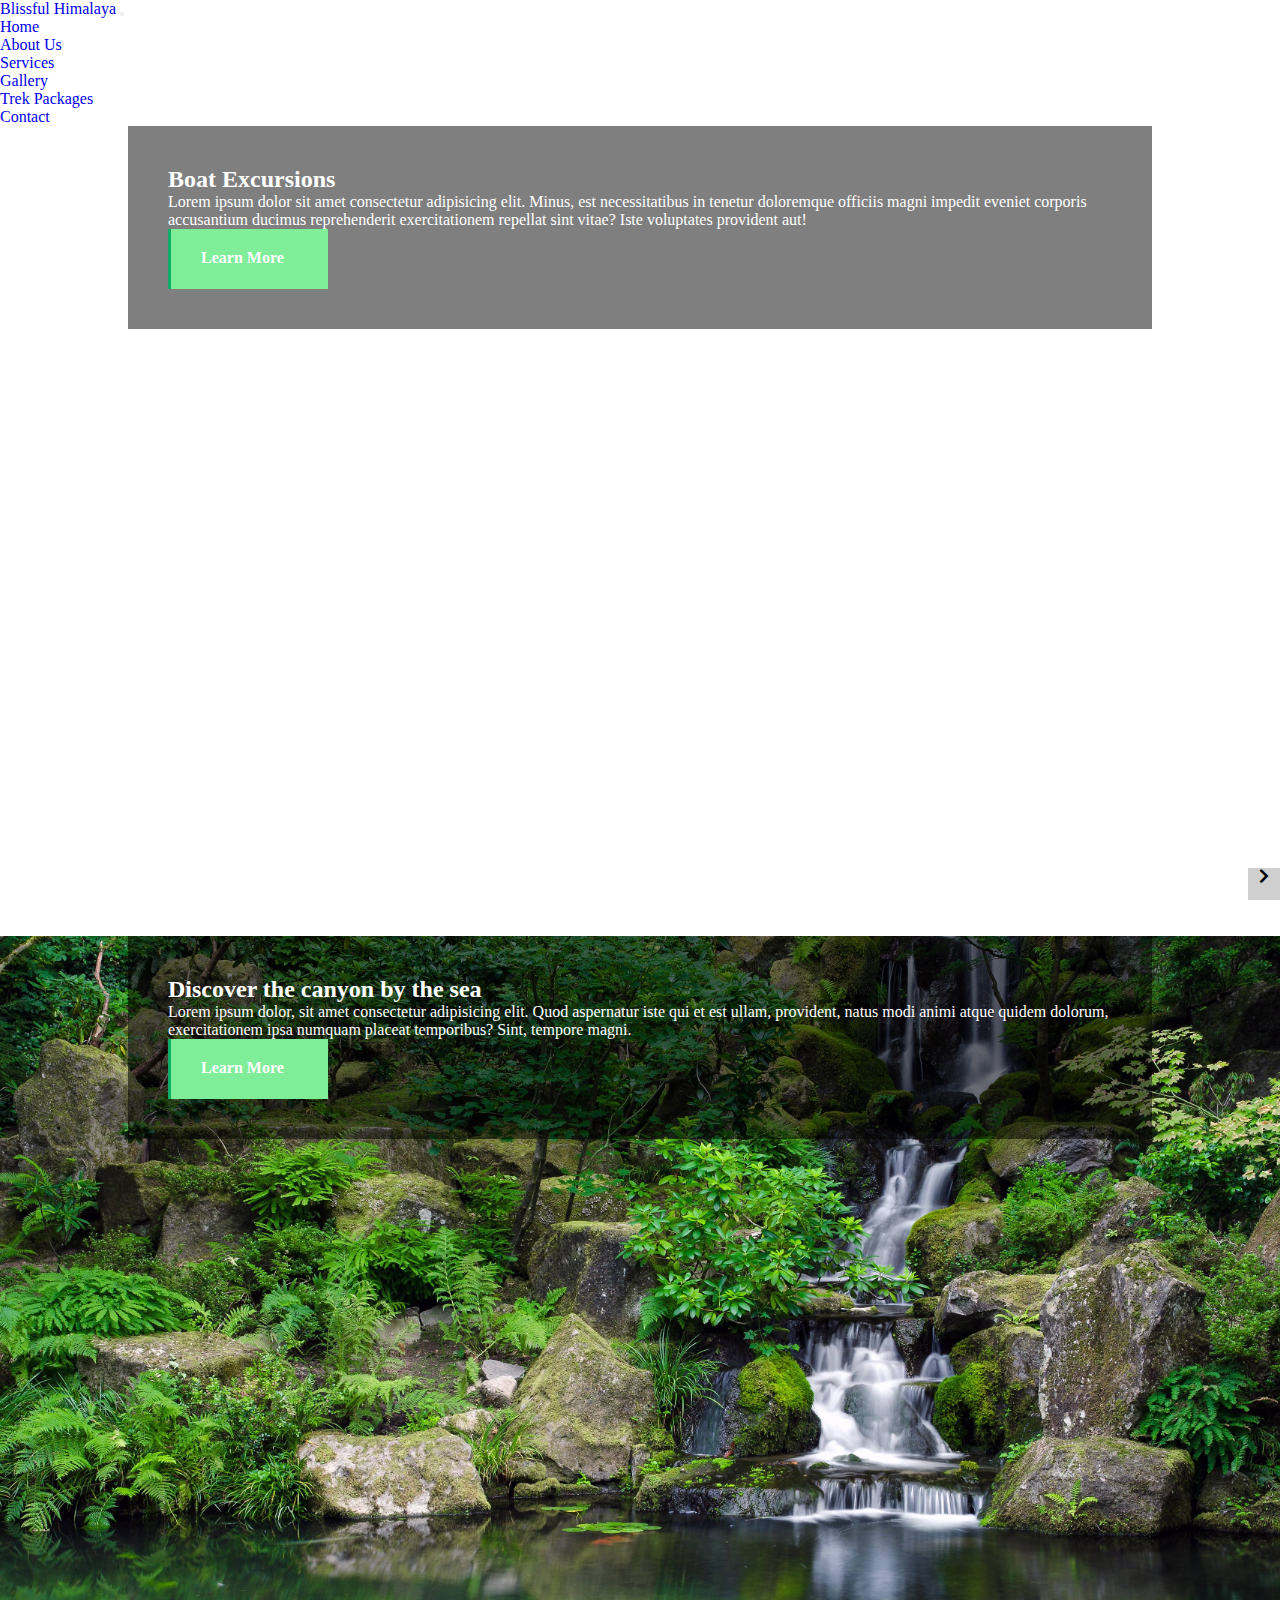
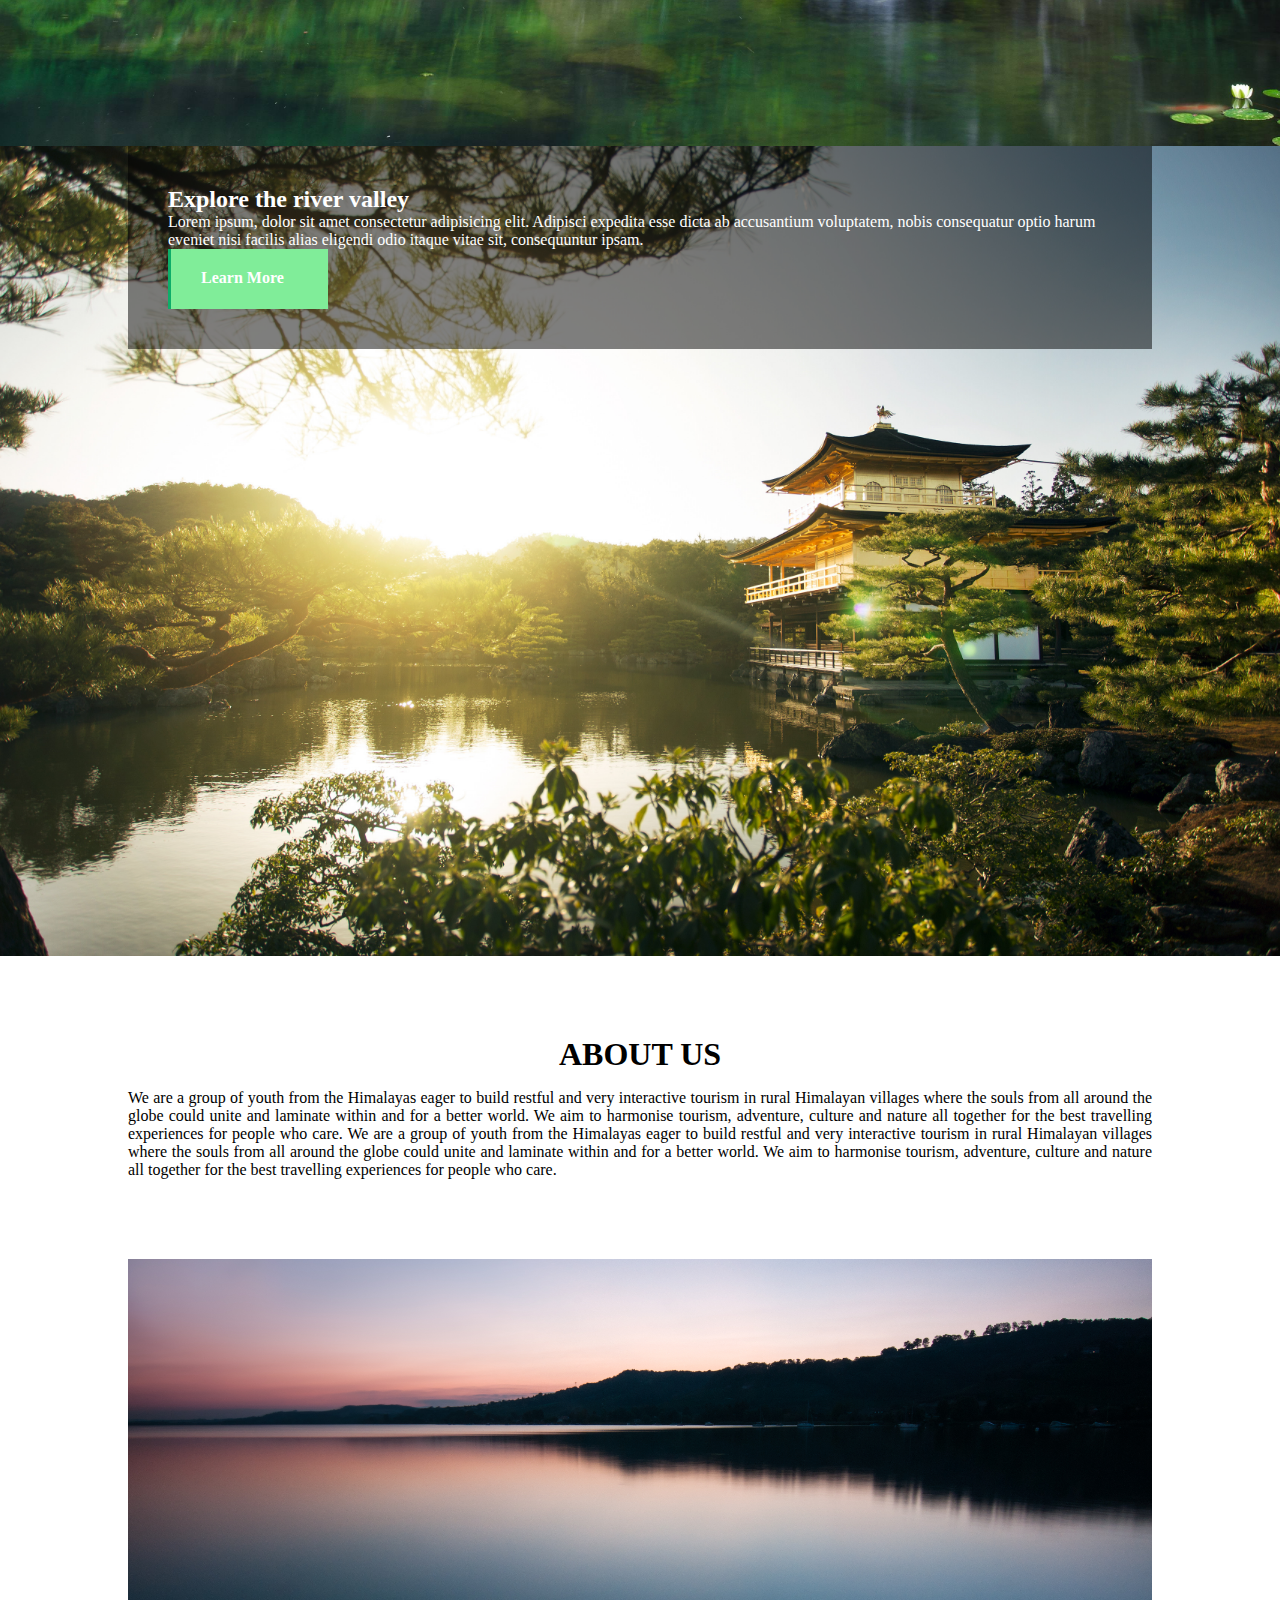
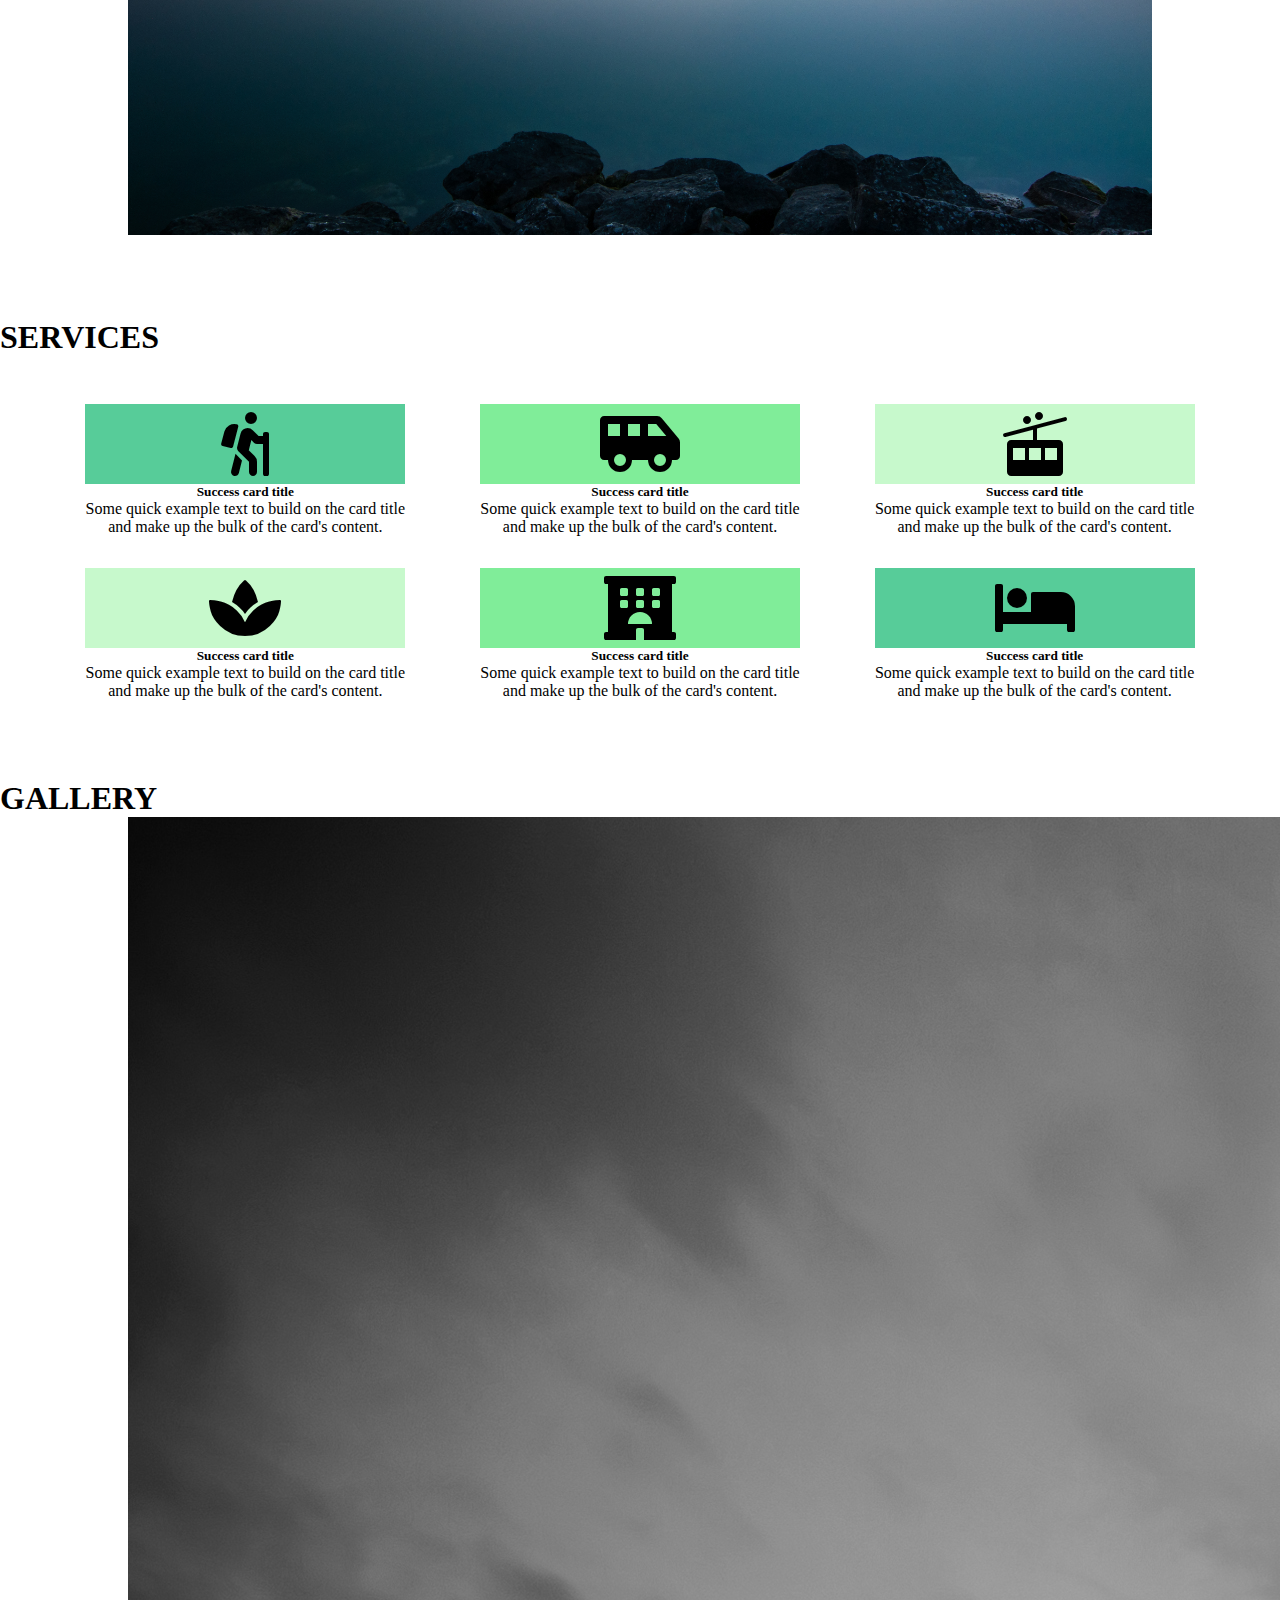
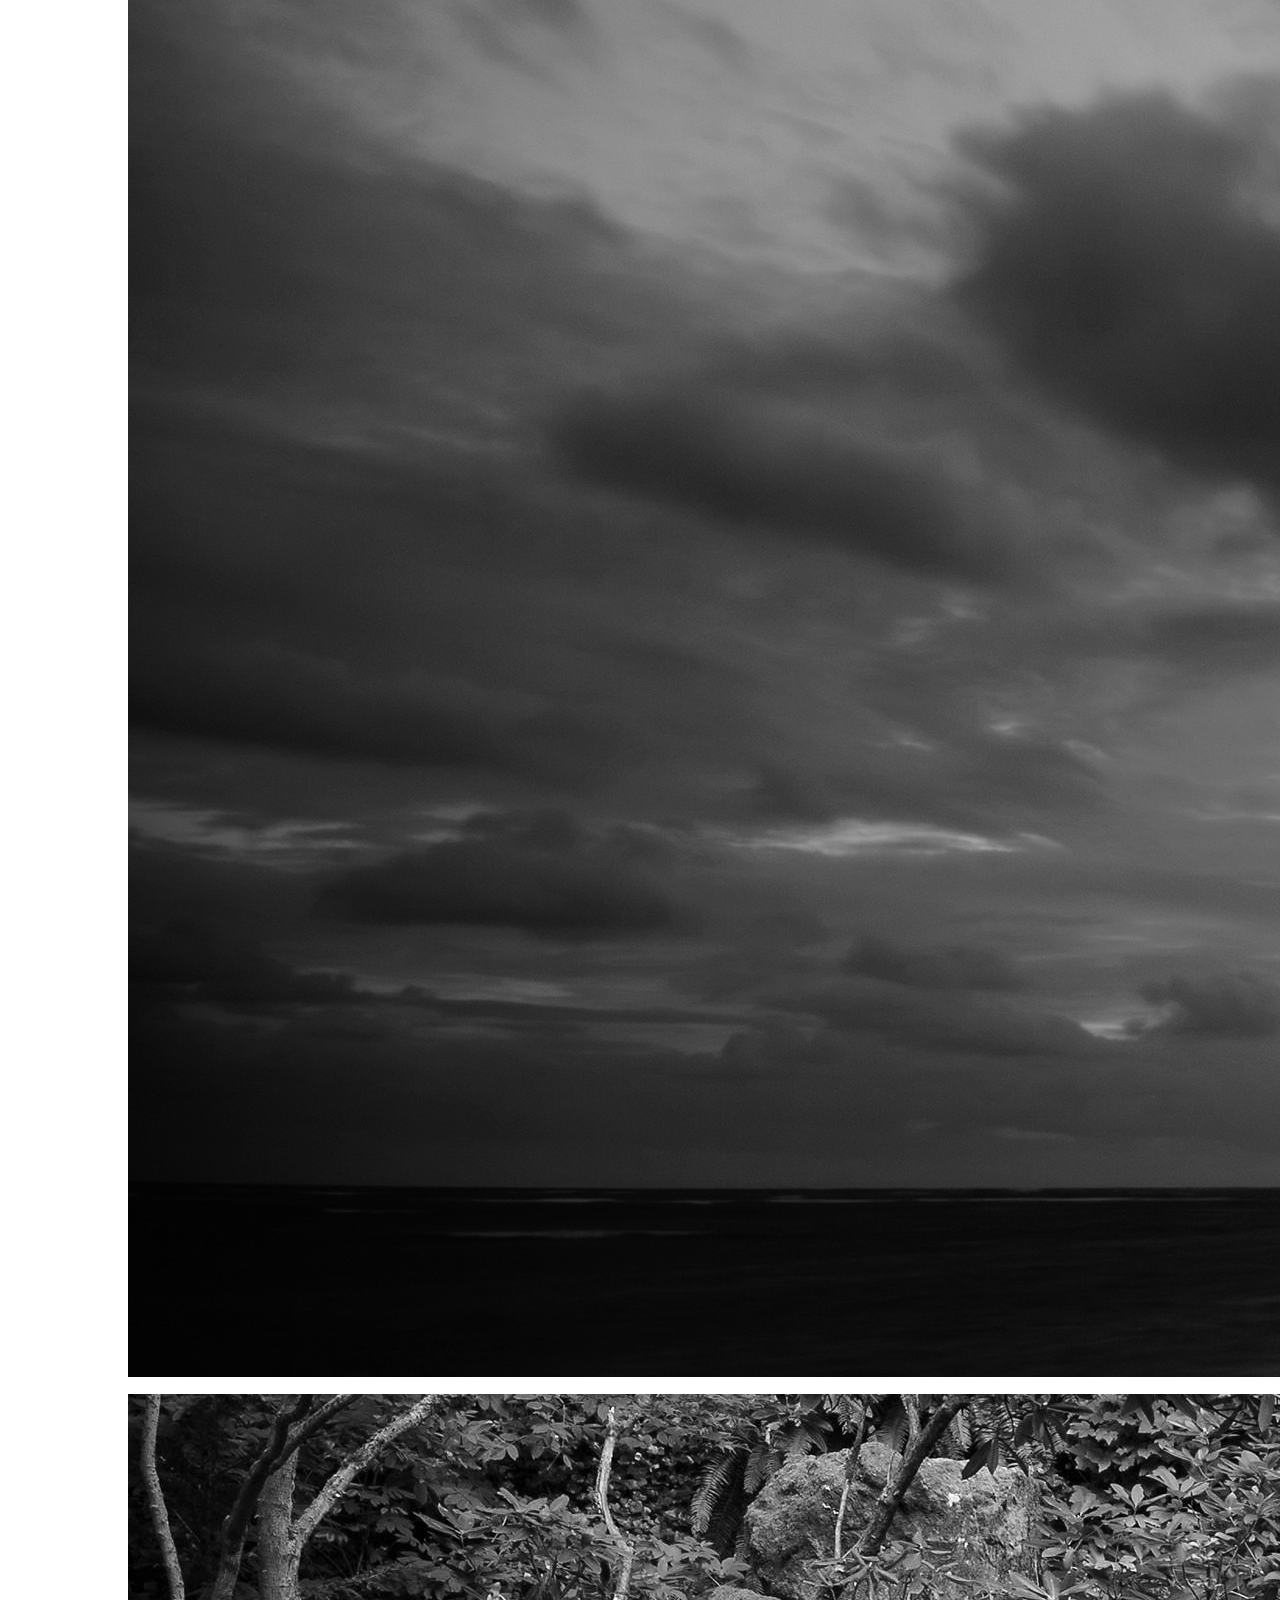
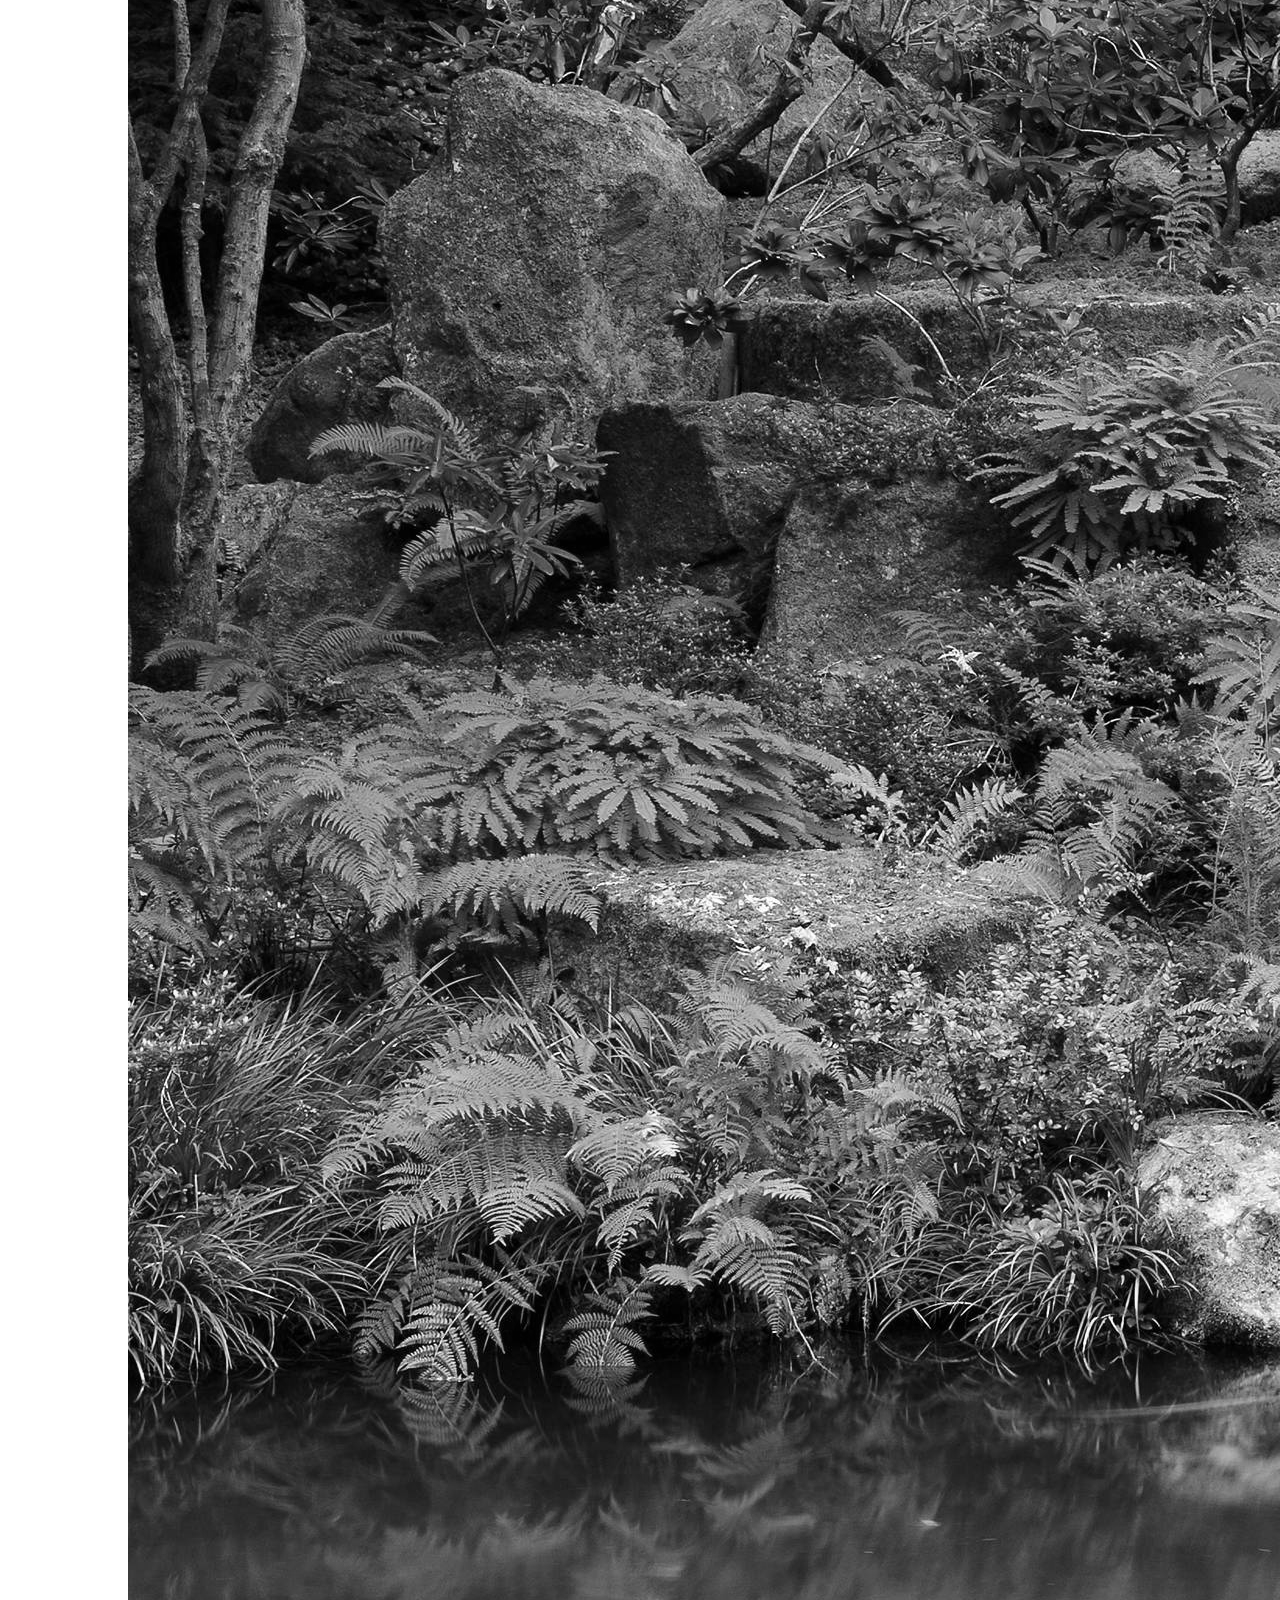
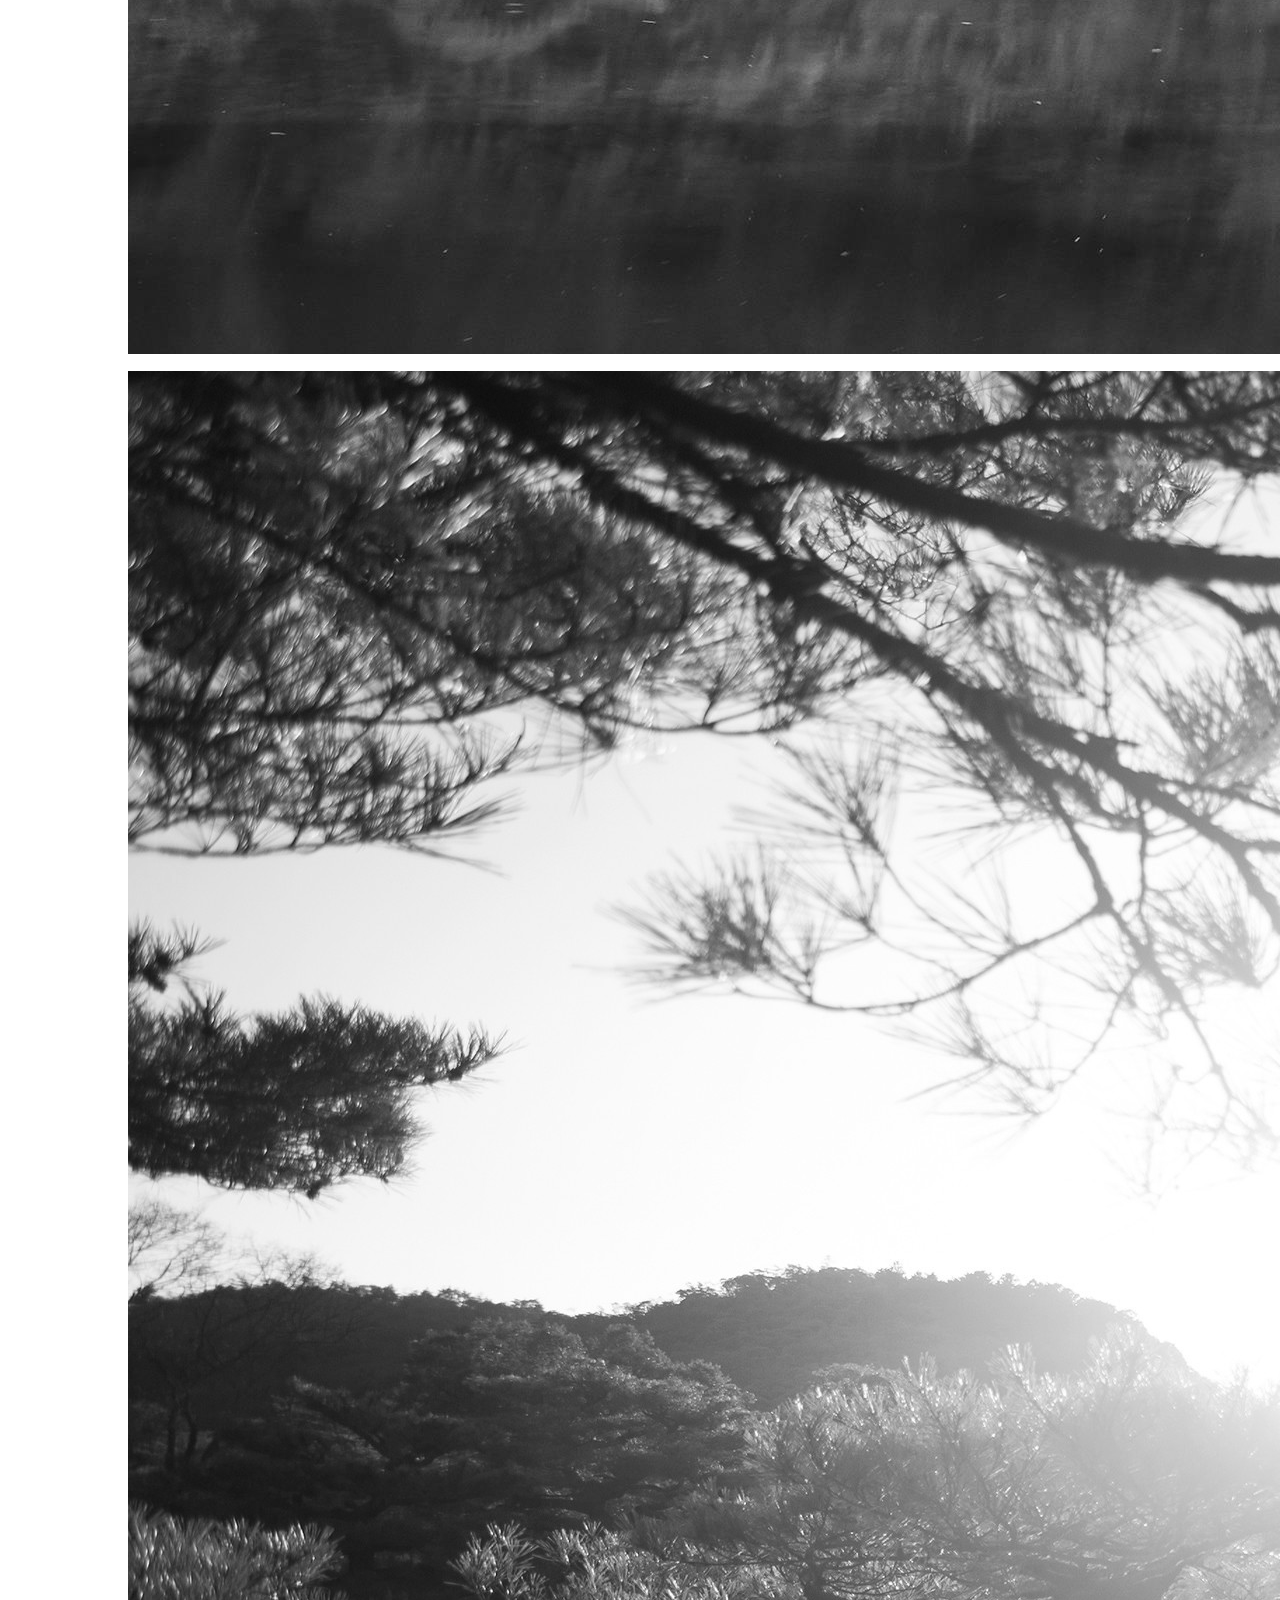
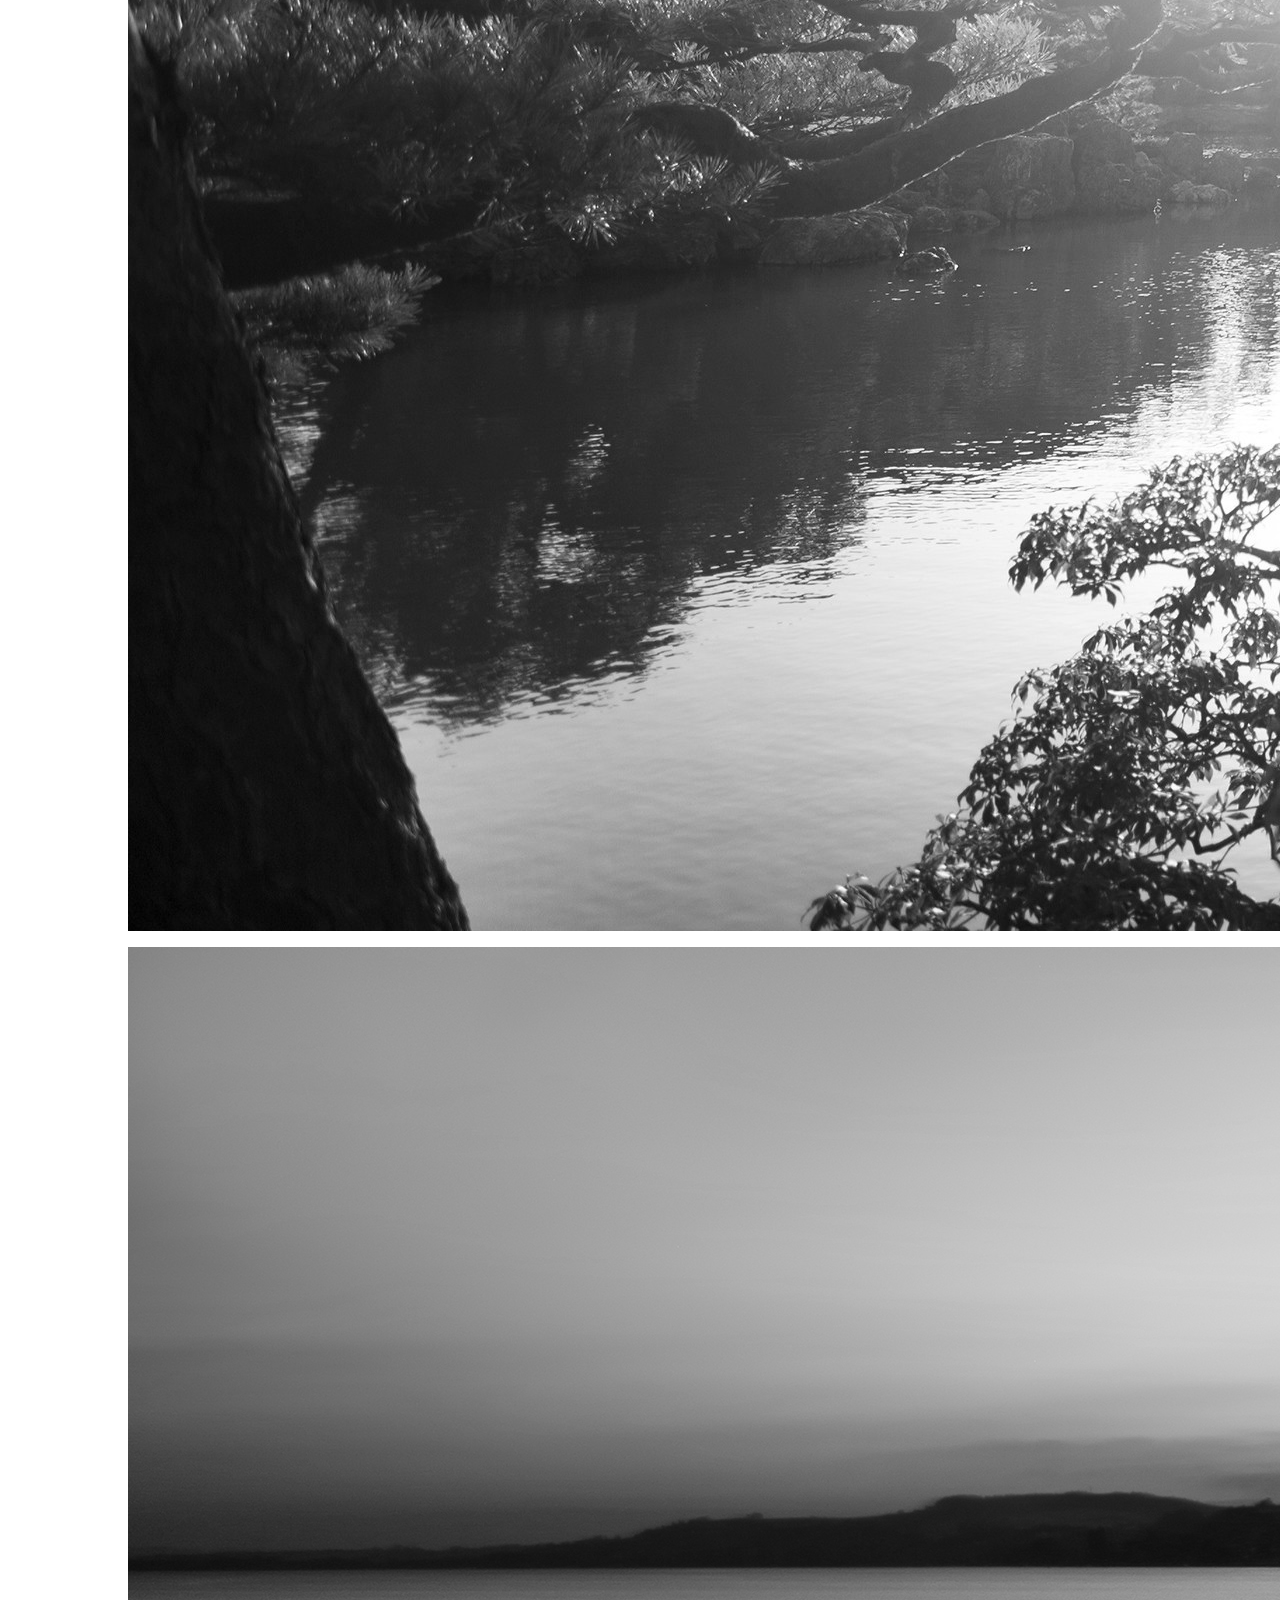
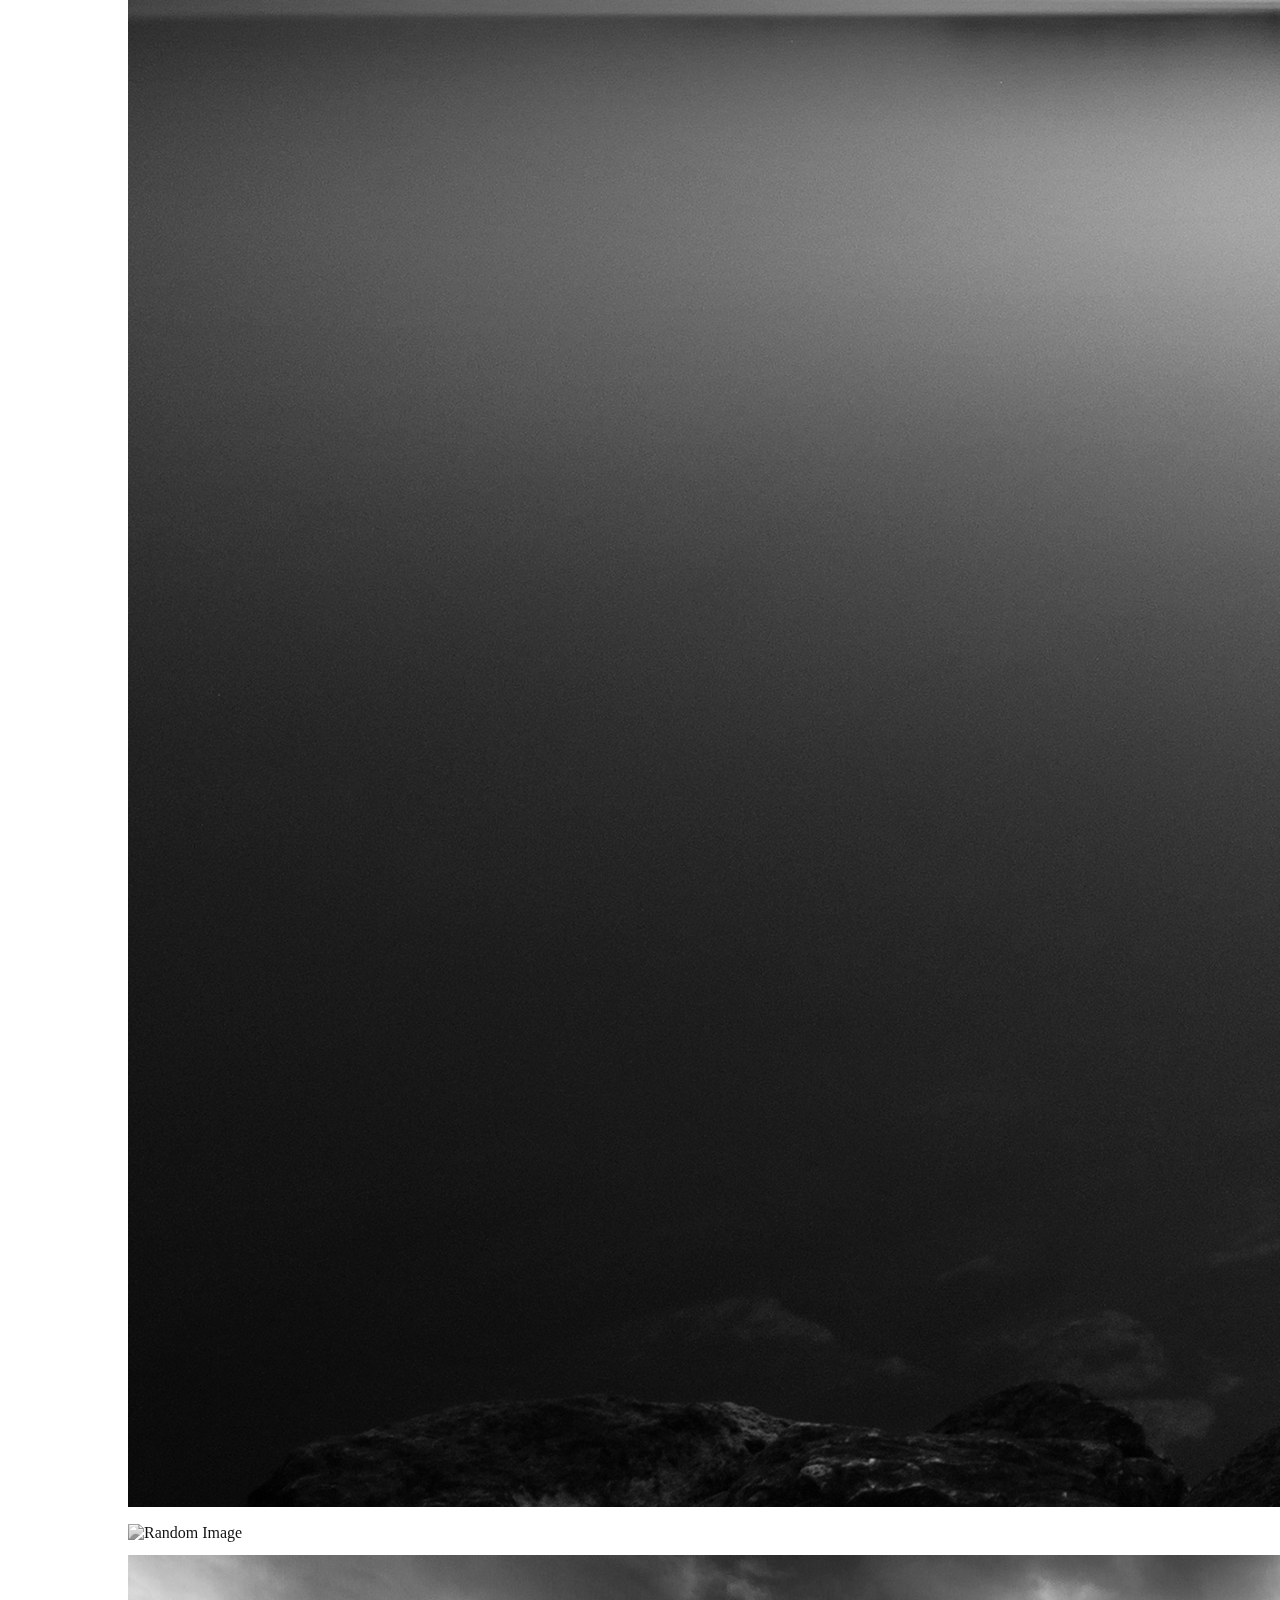
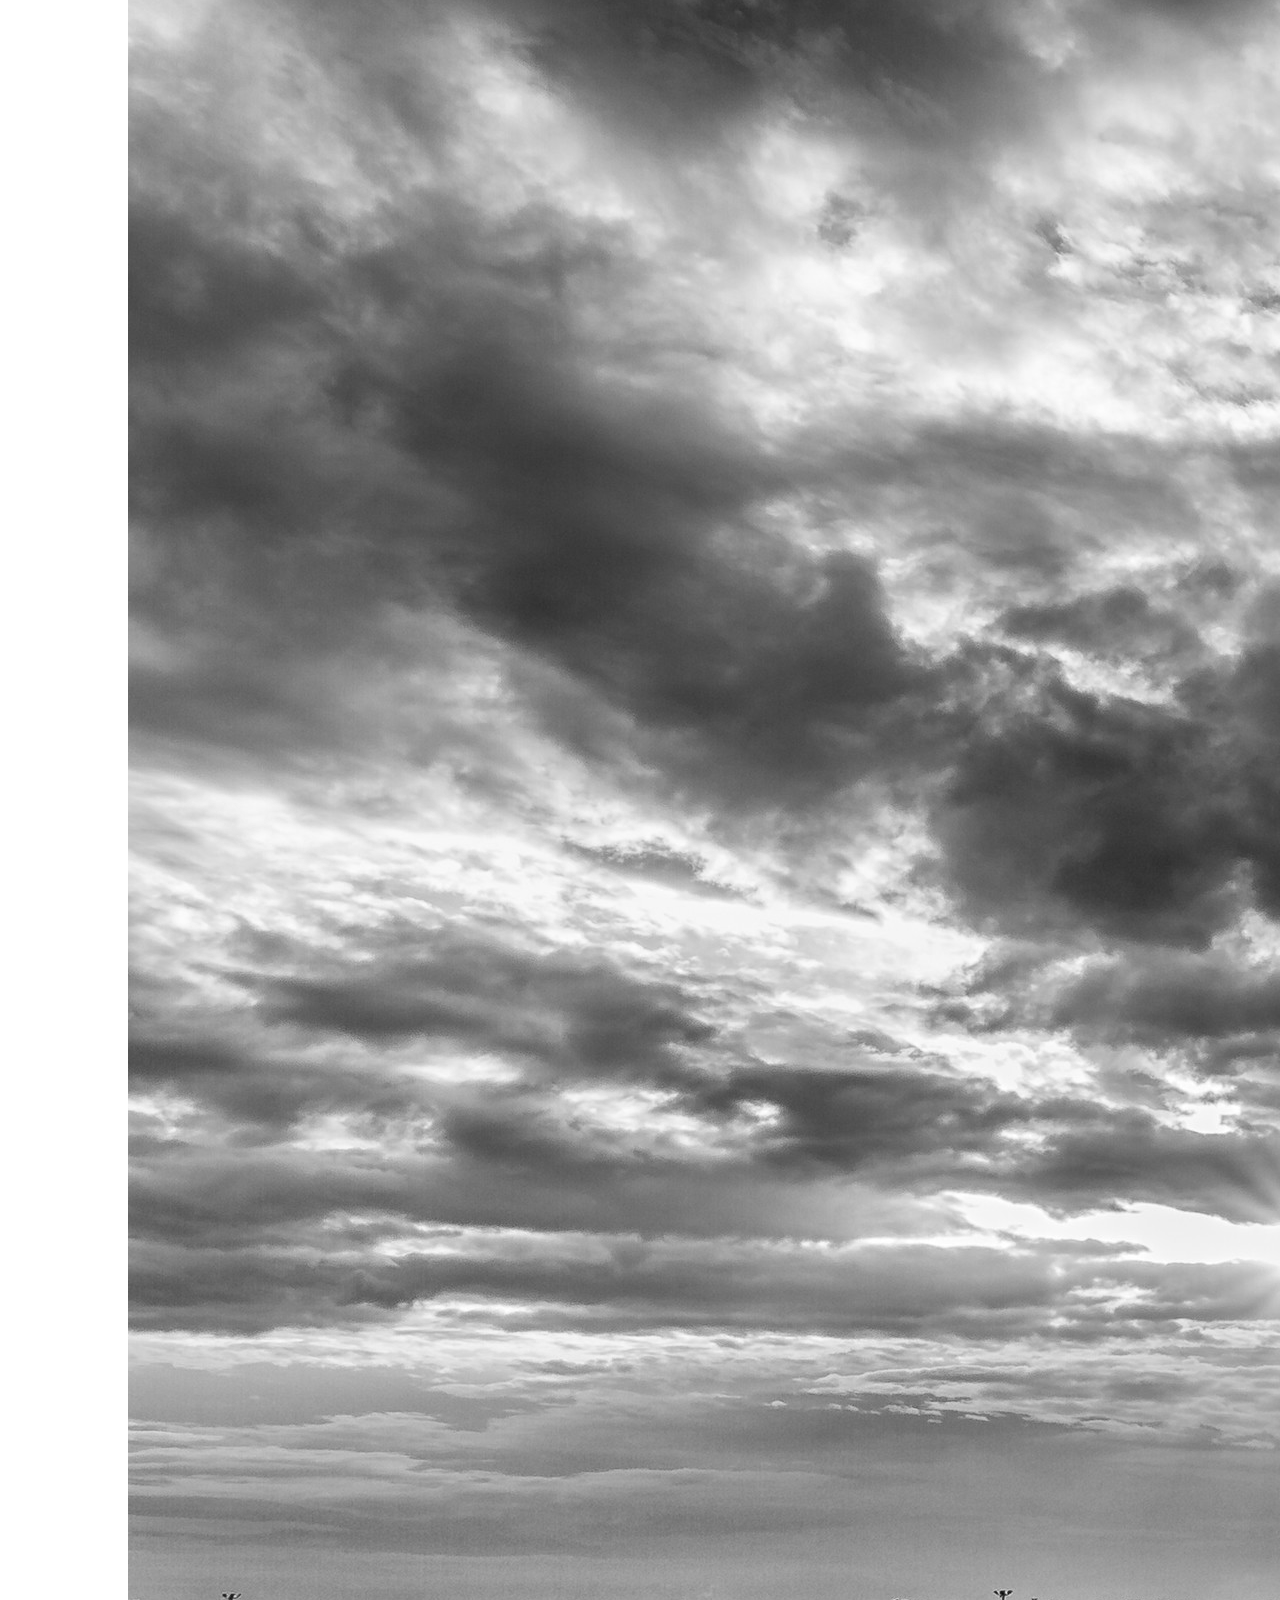
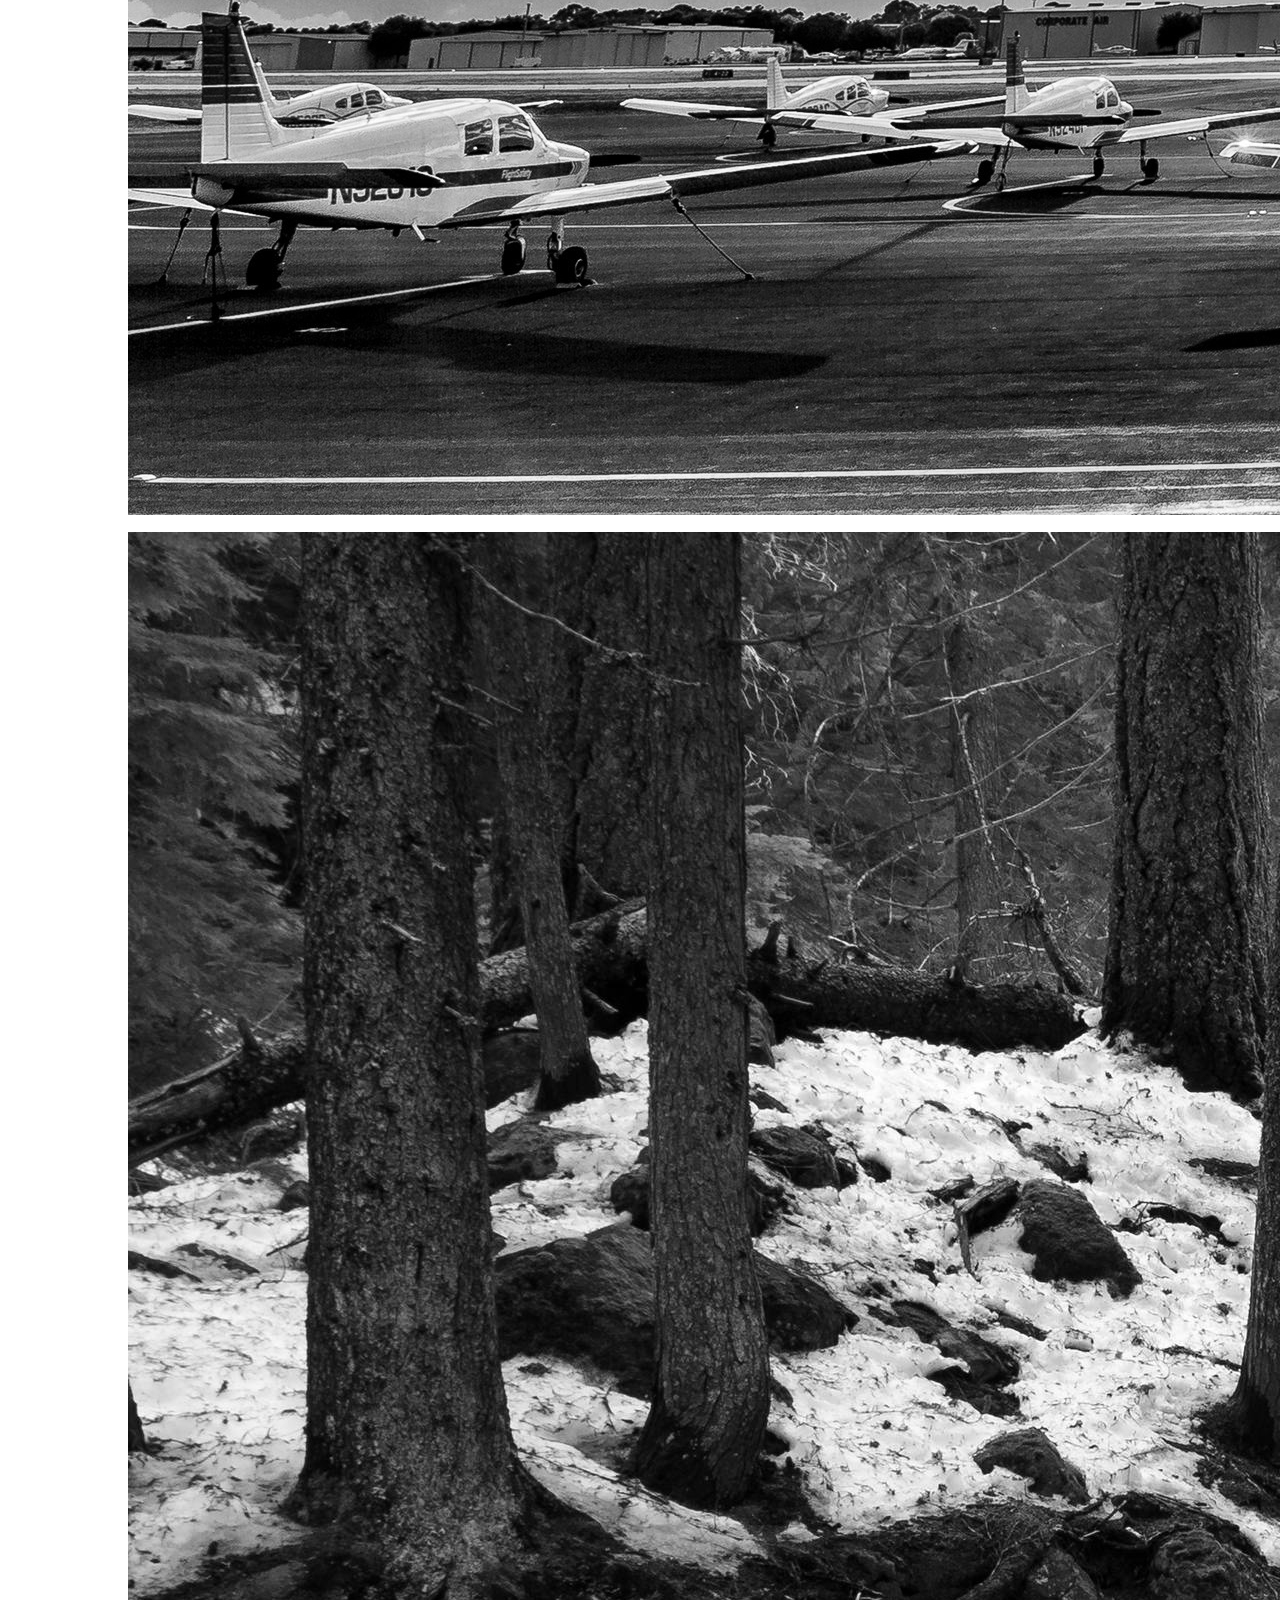
==== commit 8cefc602: "update" ====
--- a/index.html
+++ b/index.html
@@ -2,486 +2,503 @@
 <html lang="en">
 
 <head>
-  <meta charset="UTF-8">
-  <meta name="viewport" content="width=device-width, initial-scale=1.0">
-  <!-- CSS only -->
-  <link rel="stylesheet" href="css/style.css">
-  <!-- bootstarp -->
-  <link rel="stylesheet" href="https://stackpath.bootstrapcdn.com/bootstrap/4.5.2/css/bootstrap.min.css"
-    integrity="sha384-JcKb8q3iqJ61gNV9KGb8thSsNjpSL0n8PARn9HuZOnIxN0hoP+VmmDGMN5t9UJ0Z" crossorigin="anonymous">
-  <!-- font Awesome -->
-  <link rel="stylesheet" href="https://maxcdn.bootstrapcdn.com/font-awesome/4.7.0/css/font-awesome.min.css">
-  <link rel="stylesheet" href="https://cdnjs.cloudflare.com/ajax/libs/font-awesome/5.14.0/css/all.min.css"
-    integrity="sha512-1PKOgIY59xJ8Co8+NE6FZ+LOAZKjy+KY8iq0G4B3CyeY6wYHN3yt9PW0XpSriVlkMXe40PTKnXrLnZ9+fkDaog=="
-    crossorigin="anonymous" />
-  <!-- responsive -->
-  <link rel="stylesheet" href="css/responsive.css">
-  <!-- aos -->
-  <link href="https://unpkg.com/aos@2.3.1/dist/aos.css" rel="stylesheet">
-  <!-- favicon.ico -->
-  <link rel="shortcut icon" href="img/favicon.png" type="image/x-icon">
-  <link rel="icon" href="img/favicon.png" type="image/x-icon">
-  <title>Home | blissfulHimalaya</title>
+    <meta charset="UTF-8">
+    <meta name="viewport" content="width=device-width, initial-scale=1.0">
+    <!-- CSS only -->
+    <link rel="stylesheet" href="https://stackpath.bootstrapcdn.com/bootstrap/5.0.0-alpha2/css/bootstrap.min.css"
+        integrity="sha384-DhY6onE6f3zzKbjUPRc2hOzGAdEf4/Dz+WJwBvEYL/lkkIsI3ihufq9hk9K4lVoK" crossorigin="anonymous">
+    <link rel="stylesheet" href="https://cdnjs.cloudflare.com/ajax/libs/font-awesome/5.9.0/css/all.min.css">
+    <link rel="stylesheet" href="https://cdnjs.cloudflare.com/ajax/libs/animate.css/4.1.1/animate.min.css
+
+
+
+    ">
+
+
+
+
+    <link rel="stylesheet" href="css/style.css">
+    <title>blissful Himalaya</title>
 </head>
 
 <body>
-  <!-- preloader -->
-  <div class="loader-wrapper">
-    <span class="loader"><span class="loader-inner"></span></span>
-  </div>
-
-
-  <nav class="navbar sticky-top navbar-expand-lg navbar-dark navbar-primary bg-primary main-nav ">
-    <button class="navbar-toggler" type="button" data-toggle="collapse" data-target="#navbarTogglerDemo01"
-      aria-controls="navbarTogglerDemo01" aria-expanded="false" aria-label="Toggle navigation">
-      <span class="navbar-toggler-icon"></span>
-    </button>
-    <a class="navbar-brand mx-2" href="index.html">
-      <img src="img/logo.png" width="65" height="45" class="d-inline-block align-center" alt="" href="index.html">
-    </a>
-    <div class="collapse navbar-collapse" id="navbarTogglerDemo01">
-
-      <ul class="navbar-nav mx-auto ">
-        <li class="nav-item mx-2">
-          <a class="nav-link " href="#">Home</a>
-        </li>
-        <li class="nav-item mx-2">
-          <a class="nav-link" href="#">Tour Packages</a>
-        </li>
-        <li class="nav-item mx-2">
-          <a class="nav-link" href="#">Gallary</a>
-        </li>
-        <li class="nav-item mx-2">
-          <a class="nav-link" href="contact.html">Contact Us</a>
-        </li>
-        <li class="nav-item mx-2">
-          <a class="nav-link" href="about.html">About</a>
-        </li>
-      </ul>
+    <!-- navbar -->
+    <nav class="navbar navbar-expand-lg navbar-light bg-light">
+        <div class="container">
+            <a class="navbar-brand" href="#">Blissful Himalaya</a>
+            <button class="navbar-toggler" type="button" data-toggle="collapse" data-target="#navbarSupportedContent"
+                aria-controls="navbarSupportedContent" aria-expanded="false" aria-label="Toggle navigation">
+                <span class="navbar-toggler-icon"></span>
+            </button>
+            <div class="collapse navbar-collapse" id="navbarSupportedContent">
+                <ul class="navbar-nav ml-auto mb-2 mb-lg-0">
+                    <li class="nav-item">
+                        <a class="nav-link active" aria-current="page" href="#">Home</a>
+                    </li>
+                    <li class="nav-item">
+                        <a class="nav-link" href="#About-us">About Us</a>
+                    </li>
+                    <li class="nav-item">
+                        <a class="nav-link" href="#service">Services</a>
+                    </li>
+                    <li class="nav-item">
+                        <a class="nav-link" href="#Gallery">Gallery</a>
+                    </li>
+                    <li class="nav-item">
+                        <a class="nav-link" href="#Trek-Packages">Trek Packages</a>
+                    </li>
+                    <li class="nav-item">
+                        <a class="nav-link" href="#Contact">Contact</a>
+                    </li>
+
+                </ul>
+            </div>
+        </div>
+    </nav>
+    <!-- end navbar -->
+    <!-- carousel -->
+    <div id="carousel" class="carousel slide hero-slides" data-ride="carousel">
+        <ol class="carousel-indicators">
+            <li class="active" data-target="#carousel" data-slide-to="0"></li>
+            <li data-target="#carousel" data-slide-to="1"></li>
+            <li data-target="#carousel" data-slide-to="2"></li>
+        </ol>
+        <div class="carousel-inner" role="listbox">
+            <div class="carousel-item active river">
+                <div class="container h-100 ">
+                    <div class="row align-items-center h-100">
+                        <div class="col-12 col-md-9 col-lg-7 col-xl-6">
+                            <div class="caption animated fadeIn">
+                                <h2 class="animated fadeInLeft">Boat Excursions</h2>
+                                <p class="animated fadeInRight">Lorem ipsum dolor sit amet consectetur adipisicing elit.
+                                    Minus, est necessitatibus in tenetur doloremque officiis magni impedit eveniet
+                                    corporis accusantium ducimus reprehenderit exercitationem repellat sint vitae? Iste
+                                    voluptates provident aut!</p>
+                                <a class="animated fadeInUp btn delicious-btn" href="#">Learn more</a>
+                            </div>
+                        </div>
+                    </div>
+                </div>
+            </div>
+            <div class="carousel-item riverside">
+                <div class="container h-100 ">
+                    <div class="row align-items-center h-100">
+                        <div class="col-12 col-md-9 col-lg-7 col-xl-6">
+                            <div class="caption animated fadeIn">
+                                <h2 class="animated fadeInLeft">Discover the canyon by the sea</h2>
+                                <p class="animated fadeInRight">Lorem ipsum dolor, sit amet consectetur adipisicing
+                                    elit. Quod aspernatur iste qui et est ullam, provident, natus modi animi atque
+                                    quidem dolorum, exercitationem ipsa numquam placeat temporibus? Sint, tempore magni.
+                                </p>
+                                <a class="animated fadeInUp btn delicious-btn" href="#">Learn more</a>
+                            </div>
+                        </div>
+                    </div>
+                </div>
+            </div>
+            <div class="carousel-item rivervalley">
+                <div class="container h-100 d-none d-md-block">
+                    <div class="row align-items-center h-100">
+                        <div class="col-12 col-md-9 col-lg-7 col-xl-6">
+                            <div class="caption animated fadeIn">
+                                <h2 class="animated fadeInLeft">Explore the river valley</h2>
+                                <p class="animated fadeInRight">Lorem ipsum, dolor sit amet consectetur adipisicing
+                                    elit. Adipisci expedita esse dicta ab accusantium voluptatem, nobis consequatur
+                                    optio harum eveniet nisi facilis alias eligendi odio itaque vitae sit, consequuntur
+                                    ipsam.</p>
+                                <a class="animated fadeInUp btn delicious-btn" href="#">Learn more</a>
+                            </div>
+                        </div>
+                    </div>
+                </div>
+            </div>
+        </div>
+        <a class="carousel-control-prev" href="#carousel" role="button" data-slide="prev">
+            <span class="carousel-control-prev-icon" aria-hidden="true"></span>
+            <span class="sr-only"></span>
+        </a>
+        <a class="carousel-control-next" href="#carousel" role="button" data-slide="next">
+            <span class="carousel-control-next-icon" aria-hidden="true"></span>
+            <span class="sr-only"></span>
+        </a>
     </div>
-  </nav>
-  <!-- end nav bar -->
-  <!-- lading page -->
-
-  <!-- carousal -->
-  <div class="carousal2">
-    <div id="carouselExampleCaptions" class="carousel slide" data-ride="carousel">
-      <ol class="carousel-indicators">
-        <li data-target="#carouselExampleCaptions" data-slide-to="0" class="active"></li>
-        <li data-target="#carouselExampleCaptions" data-slide-to="1"></li>
-        <li data-target="#carouselExampleCaptions" data-slide-to="2"></li>
-      </ol>
-      <div class="carousel-inner">
-        <div class="carousel-item active">
-          <img src="https://lh3.googleusercontent.com/yiLfJ13vM0AS3VlU2LHjzmDbvHGC3KgjJ97b4QKGh_HKuh8WJeyxJcU-bKWrnrKuYjpHIH0Oayd8g0B9gefKvkV_Nu5q3nKGFsyDewjYAQ3_DGTOQtnDI0PaEI2R1tjrQ0bnyDnUSg=w600-h315-p-k" class="d-block w-100" alt="...">
-          <div class="carousel-caption d-md-block" data-aos=fade-down>
-            <h5>Slider Image1 Heading</h5>
-            <p>Slider Image1 Description</p>
-          </div>
-        </div>
-        <div class="carousel-item">
-          <img src="https://lh3.googleusercontent.com/yiLfJ13vM0AS3VlU2LHjzmDbvHGC3KgjJ97b4QKGh_HKuh8WJeyxJcU-bKWrnrKuYjpHIH0Oayd8g0B9gefKvkV_Nu5q3nKGFsyDewjYAQ3_DGTOQtnDI0PaEI2R1tjrQ0bnyDnUSg=w600-h315-p-k" class="d-block w-100" alt="...">
-          <div class="carousel-caption d-md-block" data-aos=fade-up>
-            <h5>Slider Image2 Heading</h5>
-            <p>Slider Image2 Description</p>
-          </div>
-        </div>
-        <div class="carousel-item">
-          <img src="https://lh3.googleusercontent.com/yiLfJ13vM0AS3VlU2LHjzmDbvHGC3KgjJ97b4QKGh_HKuh8WJeyxJcU-bKWrnrKuYjpHIH0Oayd8g0B9gefKvkV_Nu5q3nKGFsyDewjYAQ3_DGTOQtnDI0PaEI2R1tjrQ0bnyDnUSg=w600-h315-p-k" class="d-block w-100" alt="...">
-          <div class="carousel-caption d-md-block" data-aos=fade-down>
-            <h5>Slider Image3 Heading</h5>
-            <p>Slider Image3 Description</p>
-          </div>
+    <!-- end  -->
+    <!--  -->
+    <section id="About-us">
+        <div class="container ">
+            <h1>
+                ABOUT US
+            </h1>
+            <div class="row">
+                <div class="col-xs-12 col-sm-12 col-md-8">
+                    <div id="aboutus">
+                        <p>We are a group of youth from the Himalayas eager to build restful and very interactive
+                            tourism in
+                            rural Himalayan villages where the souls from all around the globe could unite
+                            and laminate within and for a better world. We aim to harmonise tourism, adventure, culture
+                            and
+                            nature all together for the best travelling
+                            experiences for people who care.
+                            We are a group of youth from the Himalayas eager to build restful and very interactive
+                            tourism in
+                            rural Himalayan villages where the souls from all around the globe could unite
+                            and laminate within and for a better world. We aim to harmonise tourism, adventure, culture
+                            and
+                            nature all together for the best travelling
+                            experiences for people who care.</p>
+                    </div>
+                </div>
+                <div class="col-xs-12 col-sm-12 col-md-4">
+                    <div>
+                        <img src="images/4.jpg" alt="images" height="auto" width="100%">
+                    </div>
+                </div>
+            </div>
+    </section>
+    <!--  -->
+    <!-- services -->
+    <div class="Contact my-5" id="service">
+        <h1 class="text-center">SERVICES</h1>
+    </div>
+    <div class="service">
+        <div class="services">
+            <div class="card border-success" style="max-width: 20rem;">
+                <div class="card-header-1">
+                    <i class="fas fa-hiking fa-4x mx-auto"></i>
+                </div>
+                <div class="card-body text-success">
+                    <h5 class="card-title">Success card title</h5>
+                    <p class="card-text">Some quick example text to build on the card title and make up the bulk of the
+                        card's content.</p>
+                    <div class="read-more ">
+                        <i class="fas fa-chevron-right mt-2"></i>
+                    </div>
+                </div>
+            </div>
+            <div class="card border-success" style="max-width: 20rem;">
+                <div class="card-header-2">
+                    <i class="fas fa-shuttle-van fa-4x mx-auto"></i>
+                </div>
+                <div class="card-body text-success">
+                    <h5 class="card-title">Success card title</h5>
+                    <p class="card-text">Some quick example text to build on the card title and make up the bulk of the
+                        card's content.</p>
+                    <div class="read-more ">
+                        <i class="fas fa-chevron-right mt-2 text-orange-500"></i>
+                    </div>
+                </div>
+            </div>
+            <div class="card border-success" style="max-width: 20rem;">
+                <div class="card-header-3">
+                    <i class="fas fa-tram fa-4x mx-auto"></i>
+                </div>
+                <div class="card-body text-success">
+                    <h5 class="card-title">Success card title</h5>
+                    <p class="card-text">Some quick example text to build on the card title and make up the bulk of the
+                        card's content.</p>
+                    <div class="read-more ">
+                        <i class="fas fa-chevron-right mt-2 text-orange-500"></i>
+                    </div>
+                </div>
+            </div>
+            <div class="card border-success" style="max-width: 20rem;">
+                <div class="card-header-4">
+                    <i class="fas fa-spa fa-4x mx-auto"></i>
+                </div>
+                <div class="card-body text-success">
+                    <h5 class="card-title">Success card title</h5>
+                    <p class="card-text">Some quick example text to build on the card title and make up the bulk of the
+                        card's content.</p>
+                    <div class="read-more ">
+                        <i class="fas fa-chevron-right mt-2 text-orange-500"></i>
+                    </div>
+                </div>
+            </div>
+            <div class="card border-success" style="max-width: 20rem;">
+                <div class="card-header-5">
+                    <i class="fas fa-hotel fa-4x mx-auto"></i>
+                </div>
+                <div class="card-body text-success">
+                    <h5 class="card-title">Success card title</h5>
+                    <p class="card-text">Some quick example text to build on the card title and make up the bulk of the
+                        card's content.</p>
+                    <div class="read-more ">
+                        <i class="fas fa-chevron-right mt-2 text-orange-500"></i>
+                    </div>
+                </div>
+            </div>
+            <div class="card border-success" style="max-width: 20rem;">
+                <div class="card-header-6">
+                    <i class="fas fa-bed fa-4x mx-auto"></i>
+                </div>
+                <div class="card-body text-success">
+                    <h5 class="card-title">Success card title</h5>
+                    <p class="card-text">Some quick example text to build on the card title and make up the bulk of the
+                        card's content.</p>
+                    <div class="read-more ">
+                        <i class="fas fa-chevron-right mt-2 text-orange-500"></i>
+                    </div>
+                </div>
+            </div>
+        </div>
+    </div>
+    
+<!-- Gallery -->
+    <section class="container">
+        <div class="Contact my-5" id="Gallery">
+            <h1 class="text-center">GALLERY</h1>
+        </div>
+        <div class="row gallery">
+            <div class="col-lg-3 col-md-4 col-xs-6 thumb">
+                <a href="images/1.jpg">
+                    <figure><img class="img-fluid img-thumbnail" src="images/1.jpg" alt="Random Image"></figure>
+                </a>
+            </div>
+    
+            <div class="col-lg-3 col-md-4 col-xs-6 thumb">
+                <a href="images/2.jpg">
+                    <figure><img class="img-fluid img-thumbnail" src="images/2.jpg" alt="Random Image"></figure>
+                </a>
+            </div>
+    
+            <div class="col-lg-3 col-md-4 col-xs-6 thumb">
+                <a href="images/3.jpg">
+                    <figure><img class="img-fluid img-thumbnail" src="images/3.jpg" alt="Random Image"></figure>
+                </a>
+            </div>
+    
+            <div class="col-lg-3 col-md-4 col-xs-6 thumb">
+                <a href="images/4.jpg">
+                    <figure><img class="img-fluid img-thumbnail" src="images/4.jpg" alt="Random Image"></figure>
+                </a>
+            </div>
+    
+            <div class="col-lg-3 col-md-4 col-xs-6 thumb">
+                <a href="images/5.jpg">
+                    <figure><img class="img-fluid img-thumbnail" src="images/5.jpg" alt="Random Image"></figure>
+                </a>
+            </div>
+    
+            <div class="col-lg-3 col-md-4 col-xs-6 thumb">
+                <a href="images/6.jpg">
+                    <figure><img class="img-fluid img-thumbnail" src="images/6.jpg" alt="Random Image"></figure>
+                </a>
+            </div>
+    
+            <div class="col-lg-3 col-md-4 col-xs-6 thumb">
+                <a href="images/7.jpg">
+                    <figure><img class="img-fluid img-thumbnail" src="images/7.jpg" alt="Random Image"></figure>
+                </a>
+            </div>
+    
+            <div class="col-lg-3 col-md-4 col-xs-6 thumb">
+                <a href="images/8.jpg">
+                    <figure><img class="img-fluid img-thumbnail" src="images/8.jpg" alt="Random Image"></figure>
+                </a>
+            </div>
+        </div>
+    </section>
+    <!-- end -->
+<!-- Trek Packeges -->
+    <div class="wrapper">
+        <div class="Contact my-5" id="Trek-Packages">
+            <h1 class="text-center">TREK PACKAGES</h1>
+        </div>
+        <div class="row">
+          <section class="cards cf">
+            <article class="fancy-card one">
+              <div class="bg-overlay"></div>
+              <div class="v-border"></div>
+              <div class="h-border"></div>
+              <div class="content">
+                <div class="primary">
+                  <h2>Trek Package</h2>
+                </div>
+                <div class="secondary">
+                  <p>01/01/2020 07:00 AM </p>
+                  <p>Come and join us for our next upcoming Adventure. See what the we do</p>
+                  <p>price : 999 /- INR</p>
+                  <a class="btn btn-outline-success">Join Us </a>
+                </div>
+              </div>
+            </article>
+            <article class="fancy-card two">
+              <div class="bg-overlay"></div>
+              <div class="v-border"></div>
+              <div class="h-border"></div>
+              <div class="content">
+                <div class="primary">
+                    <h2>Trek Package</h2>
+                </div>
+                <div class="secondary">
+                    
+                    <p>01/01/2020 07:00 AM </p>
+                    <p>Come and join us for our next upcoming Adventure. See what the we do</p>
+                    <p>price : 999 /- INR</p>
+                    <a class="btn btn-success">Join Us </a>
+                </div>
+              </div>
+            </article>
+            <article class="fancy-card three">
+              <div class="bg-overlay"></div>
+              <div class="v-border"></div>
+              <div class="h-border"></div>
+              <div class="content">
+                <div class="primary">
+                    <h2>Trek Package</h2>
+                </div>
+                <div class="secondary">
+                   
+                    <p>01/01/2020 07:00 AM </p>
+                    <p>Come and join us for our next upcoming Adventure. See what the we do</p>
+                    <p>price : 999 /- INR</p>
+                    <a class="btn btn-outline-success">Join Us </a>
+                </div>
+              </div>
+            </article>
+          </section>
         </div>
       </div>
-      <a class="carousel-control-prev" href="#carouselExampleCaptions" role="button" data-slide="prev">
-        <span class="carousel-control-prev-icon" aria-hidden="true"></span>
-        <span class="sr-only">Previous</span>
-      </a>
-      <a class="carousel-control-next" href="#carouselExampleCaptions" role="button" data-slide="next">
-        <span class="carousel-control-next-icon" aria-hidden="true"></span>
-        <span class="sr-only">Next</span>
-      </a>
+<!-- end -->
+      <!-- Contact Form -->
+    <div class="Contact my-5" id="Contact">
+        <h1 class="text-center">CONTACT US</h1>
     </div>
-  </div>
-
-  <!----------------------------------------------------ABOUT US ------------------------------->
-  <section class="wrapper">
-    <div class="container ">
-      <h1>
-        ABOUT US
-      </h1>
-      <div class="row">
-        <div class="col-xs-12 col-sm-12 col-md-8">
-          <div id="aboutus">
-            <p>We are a group of youth from the Himalayas eager to build restful and very interactive tourism in
-              rural Himalayan villages where the souls from all around the globe could unite
-              and laminate within and for a better world. We aim to harmonise tourism, adventure, culture and
-              nature all together for the best travelling
-              experiences for people who care.</p>
-          </div>
-        </div>
-        <div class="col-xs-12 col-sm-12 col-md-4">
-          <div>
-            <img src="https://lh3.googleusercontent.com/yiLfJ13vM0AS3VlU2LHjzmDbvHGC3KgjJ97b4QKGh_HKuh8WJeyxJcU-bKWrnrKuYjpHIH0Oayd8g0B9gefKvkV_Nu5q3nKGFsyDewjYAQ3_DGTOQtnDI0PaEI2R1tjrQ0bnyDnUSg=w600-h315-p-k" alt="" height="auto" width="100%">
-          </div>
-        </div>
-      </div>
-  </section>
-
-  <!-- SearchBar -->
-  <div class="container" style="margin-top: 5rem;">
-    <form class="form-inline my-2 my-lg-0 ">
-      <input class="form-control mr-sm-2 " type="search" placeholder="Search" aria-label="Search">
-      <button class="btn btn-outline-primary my-2 my-sm-0" type="submit">Search</button>
-    </form>
-  </div>
-  <!-- <header>
-    <div class="overlay">
-      <video playsinline="playsinline" autoplay="autoplay" muted="muted" loop="loop">
-        <source src="img/Pexels Videos 4098.mp4" type="video/mp4">
-      </video>
-      <div class="container h-100">
-        <div class="Hero-text d-flex h-100 text-center align-items-center">
-          <div class="w-100 text-white">
-            <h2 class="display-3">WELCOME TO SPIRIT LUMINARIES ADVENTURE</h2>
-            <p class="lead mb-0"> “DREAM BELIEVE EXPLORE”</p>
-          </div>
-        </div>
-      </div>
-  </header> -->
-  <!-- end header -->
-  <!-- ----------------------------Service card 2nd section -------------------------------------->
-  <section id="service">
-    <div class="container" data-aos=fade-down>
-      <h1> OUR SERVICES</h1><div class="row"></div>
-      <div class="card-deck" data-aos=fade-up>
-        
-          <div class="col-xs-12 col-sm-6 col-md-4">
-            <div class="card">
-              <div class="FAicons fas fa-hiking fa-5x"></div>
-              <div class="card-body">
-                <h5 class="card-title">TREKKING AND TRAVEL</h5>
-                <p class="card-text">HELPFUL, EXPERIENCED, PROFESSIONAL LOCAL GUIDE, TOUR AND TREK ORGANISING IN
-                  UTTARAKHAND
-                  AND IN HIMACHAL PRADESH.</p>
-              </div>
-              <div class="card-footer">
-                <a href="tourPackages.html" class="card-link">Our Packages</a>
-              </div>
-            </div>
-          </div>
-          <div class="col-xs-12 col-sm-6 col-md-4">
-            <div class="card">
-              <div class="FAicons fas fa-hiking fa-5x"></div>
-              <div class="card-body">
-                <h5 class="card-title">TREKKING AND TRAVEL</h5>
-                <p class="card-text">HELPFUL, EXPERIENCED, PROFESSIONAL LOCAL GUIDE, TOUR AND TREK ORGANISING IN
-                  UTTARAKHAND
-                  AND IN HIMACHAL PRADESH. </p>
-              </div>
-              <div class="card-footer">
-                <a href="tourPackages.html" class="card-link">Our Packages</a>
-              </div>
-            </div>
-          </div>
-        </div>
-      </div>
-  </section>
-  <!-- 2nd section -->
-
-  <!----------------------------------------------------Package ------------------------------->
-  <section id="package">
-    <div class="fancy-cards" data-aos=fade-down>
-      <h1>OUR PACKAGES</h1>
-      <div class="fancy-card">
-        <div class="top">
-          <img src="https://lh3.googleusercontent.com/yiLfJ13vM0AS3VlU2LHjzmDbvHGC3KgjJ97b4QKGh_HKuh8WJeyxJcU-bKWrnrKuYjpHIH0Oayd8g0B9gefKvkV_Nu5q3nKGFsyDewjYAQ3_DGTOQtnDI0PaEI2R1tjrQ0bnyDnUSg=w600-h315-p-k">
-          <div class="caption">
-            <h3 class="title">Pindari Glacier Trek</h3>
-            <p>7 Days 6 Night</p>
-            <h5 class="inline"><span class="price">₹ 12445</span></h5>
-            <span class="detail"><a href="tourPackages.html#PKG-17" class="button inline">Details </a></span>
-          </div>
-        </div>
-        <div class="middle"></div>
-        <div class="bottom"></div>
-      </div>
-      <div class="fancy-card">
-        <div class="top">
-          <img src="https://lh3.googleusercontent.com/yiLfJ13vM0AS3VlU2LHjzmDbvHGC3KgjJ97b4QKGh_HKuh8WJeyxJcU-bKWrnrKuYjpHIH0Oayd8g0B9gefKvkV_Nu5q3nKGFsyDewjYAQ3_DGTOQtnDI0PaEI2R1tjrQ0bnyDnUSg=w600-h315-p-k" />
-          <div class="caption">
-            <h3 class="title">Kafni Glacier Trek</h3>
-            <p>7 Days 6 Night</p>
-            <h5 class="inline"><span class="price">₹ 12445</span></h5>
-            <span class="detail"><a href="tourPackages.html#PKG-18" class="button">Details </a></span>
-          </div>
-        </div>
-        <div class="middle"></div>
-        <div class="bottom"></div>
-      </div>
-      <div class="fancy-card">
-        <div class="top">
-          <img src="https://lh3.googleusercontent.com/yiLfJ13vM0AS3VlU2LHjzmDbvHGC3KgjJ97b4QKGh_HKuh8WJeyxJcU-bKWrnrKuYjpHIH0Oayd8g0B9gefKvkV_Nu5q3nKGFsyDewjYAQ3_DGTOQtnDI0PaEI2R1tjrQ0bnyDnUSg=w600-h315-p-k" />
-          <div class="caption">
-            <h3 class="title">Pindari Valley</h3>
-            <p> 3 Days 2 Night Local Jungle Short Trek and Camping</p>
-            <h5 class="inline"><span class="price">₹ 4000</span></h5>
-            <span class="detail"><a href="tourPackages.html#PKG-19" class="button">Details </a></span>
-          </div>
-        </div>
-        <div class="middle"></div>
-        <div class="bottom"></div>
-      </div>
-      <div class="fancy-card">
-        <div class="top">
-          <img src="https://lh3.googleusercontent.com/yiLfJ13vM0AS3VlU2LHjzmDbvHGC3KgjJ97b4QKGh_HKuh8WJeyxJcU-bKWrnrKuYjpHIH0Oayd8g0B9gefKvkV_Nu5q3nKGFsyDewjYAQ3_DGTOQtnDI0PaEI2R1tjrQ0bnyDnUSg=w600-h315-p-k" />
-          <div class="caption">
-            <h3 class="title">Sunderdhunga Valley</h3>
-            <p>12 Days Trek</p>
-            <h5 class="inline"><span class="price">₹ 14478</span></h5>
-            <span class="detail"><a href="tourPackages.html#PKG-20" class="button">Details </a></span>
-          </div>
-        </div>
-        <div class="middle"></div>
-        <div class="bottom"></div>
-      </div>
-      <div class="fancy-card">
-        <div class="top">
-          <img src="https://lh3.googleusercontent.com/yiLfJ13vM0AS3VlU2LHjzmDbvHGC3KgjJ97b4QKGh_HKuh8WJeyxJcU-bKWrnrKuYjpHIH0Oayd8g0B9gefKvkV_Nu5q3nKGFsyDewjYAQ3_DGTOQtnDI0PaEI2R1tjrQ0bnyDnUSg=w600-h315-p-k" />
-          <div class="caption">
-            <h3 class="title">Khaliya Top Munsyari</h3>
-            <p>4 Days Trek with camping</p>
-            <h5 class="inline"><span class="price">₹ 9245</span></h5>
-            <span class="detail"><a href="tourPackages.html#PKG-21" class="button">Details </a></span>
-          </div>
-        </div>
-        <div class="middle"></div>
-        <div class="bottom"></div>
-      </div>
-      <div class="fancy-card">
-        <div class="top">
-          <img src="https://lh3.googleusercontent.com/yiLfJ13vM0AS3VlU2LHjzmDbvHGC3KgjJ97b4QKGh_HKuh8WJeyxJcU-bKWrnrKuYjpHIH0Oayd8g0B9gefKvkV_Nu5q3nKGFsyDewjYAQ3_DGTOQtnDI0PaEI2R1tjrQ0bnyDnUSg=w600-h315-p-k" />
-          <div class="caption">
-            <h3 class="title">Pindari Glacier Trek</h3>
-            <p>7 Days 6 Night</p>
-            <h5 class="inline"><span class="price">₹ 8824</span></h5>
-            <span class="detail"><a href="tourPackages.html#PKG-23" class="button">Details </a></span>
-          </div>
-        </div>
-        <div class="middle"></div>
-        <div class="bottom"></div>
-      </div>
-      <div class="fancy-card">
-        <div class="top">
-          <img src="https://lh3.googleusercontent.com/yiLfJ13vM0AS3VlU2LHjzmDbvHGC3KgjJ97b4QKGh_HKuh8WJeyxJcU-bKWrnrKuYjpHIH0Oayd8g0B9gefKvkV_Nu5q3nKGFsyDewjYAQ3_DGTOQtnDI0PaEI2R1tjrQ0bnyDnUSg=w600-h315-p-k" />
-          <div class="caption">
-            <h3 class="title">Pindari Valley</h3>
-            <p>One Night Camping with Fooding </p>
-            <h5 class="inline"><span class="price">₹ 1250</span></h5>
-            <span class="detail"><a href="tourPackages.html#PKG-24" class="button">Details </a></span>
-          </div>
-        </div>
-        <div class="middle"></div>
-        <div class="bottom"></div>
-      </div>
-      <div class="fancy-card">
-        <div class="top">
-          <img src="https://lh3.googleusercontent.com/yiLfJ13vM0AS3VlU2LHjzmDbvHGC3KgjJ97b4QKGh_HKuh8WJeyxJcU-bKWrnrKuYjpHIH0Oayd8g0B9gefKvkV_Nu5q3nKGFsyDewjYAQ3_DGTOQtnDI0PaEI2R1tjrQ0bnyDnUSg=w600-h315-p-k" />
-          <div class="caption">
-            <h3 class="title">Pindari Valley</h3>
-            <p>1 Day 1 Night Camping</p>
-            <h5 class="inline"><span class="price">₹ 1550</span></h5>
-            <span class="detail"><a href="tourPackages.html#PKG-25" class="button">Details </a></span>
-          </div>
-        </div>
-        <div class="middle"></div>
-        <div class="bottom"></div>
-      </div>
-      <div class="fancy-card">
-        <div class="top">
-          <img src="https://lh3.googleusercontent.com/yiLfJ13vM0AS3VlU2LHjzmDbvHGC3KgjJ97b4QKGh_HKuh8WJeyxJcU-bKWrnrKuYjpHIH0Oayd8g0B9gefKvkV_Nu5q3nKGFsyDewjYAQ3_DGTOQtnDI0PaEI2R1tjrQ0bnyDnUSg=w600-h315-p-k" />
-          <div class="caption">
-            <h3 class="title"> Kafni Glacier Trek</h3>
-            <p>7 Days Trek</p>
-            <h5 class="inline"><span class="price">₹ 8824</span></h5>
-            <span class="detail"><a href="tourPackages.html#PKG-25" class="button">Details </a></span>
-          </div>
-        </div>
-        <div class="middle"></div>
-        <div class="bottom"></div>
-      </div>
+    <div class="container col-md-10 mx-auto">
+        <form class="row g-3 needs-validation" novalidate>
+            <div class="col-md-6">
+                <label for="validationCustom01" class="form-label">First name</label>
+                <input type="text" class="form-control" id="validationCustom01" value="" required>
+                <div class="valid-feedback">
+                    Looks good!
+                </div>
+            </div>
+            <div class="col-md-6">
+                <label for="validationCustom02" class="form-label">Last name</label>
+                <input type="text" class="form-control" id="validationCustom02" required>
+                <div class="valid-feedback">
+                    Looks good!
+                </div>
+            </div>
+            <div class="col-md-6">
+                <label for="validationCustom03" class="form-label">City</label>
+                <input type="text" class="form-control" id="validationCustom03" required>
+                <div class="invalid-feedback">
+                    Please provide a valid city.
+                </div>
+            </div>
+            <div class="col-md-3">
+                <label for="validationCustom4" class="form-label">Email address</label>
+                <input type="email" class="form-control" id="exampleFormControlInput1" placeholder="name@example.com"
+                    id="validationCustom04" value="" required>
+                <div class="invalid-feedback">
+                    Please select a valid Email.
+                </div>
+            </div>
+            <div class="col-md-3">
+                <label for="validationCustom5" class="form-label">Phone no</label>
+                <input type="number" class="form-control" id="validationCustom5" required>
+                <div class="invalid-feedback">
+                    Please provide a valid Phone No.
+                </div>
+            </div>
+            <div class="col-md-12">
+                <label for="exampleFormControlTextarea1 validationCustom06" class="form-label">Enter Your
+                    Massege</label>
+                <textarea class="form-control" id="exampleFormControlTextarea1" rows="3" id="validationCustom06"
+                    required></textarea>
+                <div class="invalid-feedback">
+                    Please provide a valid Message.
+                </div>
+            </div>
+            <div class="col-12">
+                <div class="form-check">
+                    <input class="form-check-input" type="checkbox" value="" id="invalidCheck" required>
+                    <label class="form-check-label" for="invalidCheck">
+                        Agree to terms and conditions
+                    </label>
+                    <div class="invalid-feedback">
+                        You must agree before submitting.
+                    </div>
+                </div>
+            </div>
+            <div class="col-12">
+                <button class="btn btn-outline-success mb-5" type="submit">Submit form</button>
+            </div>
+        </form>
     </div>
-  </section>
-
-
-  <!-- ----------------------------    testomonial --------------------------- -->
-  <h1>WHAT OUR CLIENTS SAY?</h1>
-  <section class="testimonial text-center" id="testimonial">
-    <div class="container">
-
-      <div id="testimonial4"
-        class="carousel slide testimonial4_indicators testimonial4_control_button thumb_scroll_x swipe_x"
-        data-ride="carousel" data-pause="hover" data-interval="5000" data-duration="2000">
-
-        <div class="carousel-inner" role="listbox">
-          <div class="carousel-item active">
-            <div class="testimonial4_slide">
-              <!-- <img src="img/logo.png" class="img-circle img-responsive" /> -->
-              <p>Lorem Ipsum is simply dummy text of the printing and typesetting industry. Lorem Ipsum has been the
-                industry's standard dummy text ever since the 1500s, when an unknown printer took a galley of type and
-                scrambled it to make a type specimen book. </p>
-              <h4>Client 1</h4>
-            </div>
-          </div>
-          <div class="carousel-item">
-            <div class="testimonial4_slide">
-              <!-- <img src="img/logo.png" class="img-circle img-responsive" /> -->
-              <p>Lorem Ipsum is simply dummy text of the printing and typesetting industry. Lorem Ipsum has been the
-                industry's standard dummy text ever since the 1500s, when an unknown printer took a galley of type and
-                scrambled it to make a type specimen book. </p>
-              <h4>Client 2</h4>
-            </div>
-          </div>
-          <div class="carousel-item">
-            <div class="testimonial4_slide">
-              <!-- <img src="img/logo.png" class="img-circle img-responsive" /> -->
-              <p>Lorem Ipsum is simply dummy text of the printing and typesetting industry. Lorem Ipsum has been the
-                industry's standard dummy text ever since the 1500s, when an unknown printer took a galley of type and
-                scrambled it to make a type specimen book. </p>
-              <h4>Client 3</h4>
-            </div>
-          </div>
-        </div>
-        <a class="carousel-control-prev" href="#testimonial4" data-slide="prev">
-          <span class="carousel-control-prev-icon"></span>
-        </a>
-        <a class="carousel-control-next" href="#testimonial4" data-slide="next">
-          <span class="carousel-control-next-icon"></span>
-        </a>
-      </div>
-    </div>
-  </section>
-
-  <!-- Contact Us -->
-  <section id="enquiry ">
-    <div class="container">
-      <h1>CONTACT US</h1>
-      <div class="row enquiry">
-        <div class="col-md-8 col-sm-10 offset-md-2 offset-sm-1 ">
-          <form method="POST" action="#" class="needs-validation" novalidate>
-            <div class="form-group">
-              <label for="fname">Full name: *</label>
-              <input type="text" class="form-control" id="fname" name="fname" placeholder="Your full name..." required>
-              <div class="invalid-feedback">Please provide a valid name.</div>
-              <div class="form-group">
-                <label class="mt-3" for="email">E-mail: *</label>
-                <input type="email" class="form-control" id="email" name="email" placeholder="Your e-mail..." required>
-                <div class="invalid-feedback">Please provide a valid e-mail.</div>
-                <div class="form-group">
-                  <label class="mt-3" for="phone">Phone: *</label>
-                  <input type="tel" class="form-control" id="phone" name="phone" placeholder="Phone number..." required>
-                  <div class="invalid-feedback">Please provide a valid phone number.</div>
-                  <div class="form-group">
-                    <label class="mt-3" for="comment">Your comment</label>
-                    <textarea class="form-control" id="comment" name="comment" rows="3"
-                      placeholder="Your comment here"></textarea>
-                  </div>
-                  <button type="submit" class="btn btn-primary bt bg-primary mx-auto">Submit form</button>
-                </div>
-              </div>
-            </div>
-          </form>
-        </div>
-      </div>
-    </div>
-  </section>
-
-  <!-- -----------------------------footer------------------- -->
-  <!-- Footer -->
-  <section id="footer" class="bg-primary">
-    <div class="container">
-      <div class="row text-center text-xs-center text-sm-left text-md-left">
-        <div class="col-xs-12 col-sm-4 col-md-4">
-          <h5>Quick links</h5>
-          <ul class="list-unstyled quick-links">
-            <li><a href="#"><i class="fa fa-angle-double-right"></i>Home</a></li>
-            <li><a href="about.html"><i class="fa fa-angle-double-right"></i>About Us</a></li>
-            <li><a href="contact.html"><i class="fa fa-angle-double-right"></i>Contact</a></li>
-            <!-- <li><a href="" data-toggle="modal" data-target="#loginModal"><i class="fa fa-angle-double-right"></i>Sign
-                In</a></li> -->
-          </ul>
-        </div>
-        <div class="col-xs-12 col-sm-4 col-md-4">
-          <h5>Useful links</h5>
-          <ul class="list-unstyled quick-links">
-            <li><a href="#!"><i class="fa fa-angle-double-right"></i>Tour Packages</a></li>
-            <li><a href="#!"><i class="fa fa-angle-double-right"></i>Services</a></li>
-            <li><a href="#!"><i class="fa fa-angle-double-right"></i>Gallary</a></li>
-            <!-- <li><a href="enquiry.html"><i class="fa fa-angle-double-right"></i>Enquiry</a></li>
-            <li><a href="booking.html"><i class="fa fa-angle-double-right"></i>Booking</a></li> -->
-          </ul>
-        </div>
-        <div class="col-xs-12 col-sm-4 col-md-4">
-          <h5>Contact</h5>
-          <ul class="list-unstyled quick-links">
-            <li><i class="fa fa-map-marker-alt"></i>blissfulHimalaya Address Here</li>
-            <li><i class="fa fa-envelope"></i>example@mail.com</li>
-            <li><i class="fa fa-phone"></i>+91 0000000000</li>
-            <li><i class="fab fa-whatsapp"></i>+91 0000000000 </li>
-          </ul>
-        </div>
-
-      </div>
-      <div class="row">
-        <div class="col-xs-12 col-sm-12 col-md-12 mt-2 mt-sm-5">
-          <ul class="list-unstyled list-inline social text-center">
-            <li class="list-inline-item"><a href="#!" target="_blank"><i class="fab fa-facebook-f"></i></a></li>
-            <li class="list-inline-item"><a href="#!" target="_blank"><i class="fab fa-youtube"></i></a></li>
-            <li class="list-inline-item"><a href="#!" target="_blank"><i class="fab fa-instagram"></i></i></a></li>
-            <li class="list-inline-item"><a href="#!" target="_blank"><i class="fab fa-google-plus"></i></a></li>
-            <li class="list-inline-item"><a href="#!" target="_blank"><i class="far fa-envelope"></i></a></li>
-          </ul>
-        </div>
-        <hr>
-      </div>
-      <div class="text-center text-white">
-        <p><u><a href="#">blissfulHimalaya</a></u> is a group of
-          youth from the Himalayas eager to build restful and very interactive tourism in
-          rural Himalayan villages..</p>
-      </div>
-      <p class="h6 text-white">© All right Reversed.<a class="ml-2" href="#!" target="_blank">Fukset</a><span
-          style="float: right;"><a class=" mr-2" href="#">Privacy Policy</a>|
-          <a class=" ml-2" href="#">Terms of Use</a></span>
-      </p>
-    </div>
-  </section>
-
-
-  <!-- JS, Popper.js, and jQuery -->
-  <script src="js/main.js"></script>
-  <!-- bootstarp js -->
-  <script src="https://code.jquery.com/jquery-3.5.1.slim.min.js"
-    integrity="sha384-DfXdz2htPH0lsSSs5nCTpuj/zy4C+OGpamoFVy38MVBnE+IbbVYUew+OrCXaRkfj"
-    crossorigin="anonymous"></script>
-  <script src="https://cdn.jsdelivr.net/npm/popper.js@1.16.1/dist/umd/popper.min.js"
-    integrity="sha384-9/reFTGAW83EW2RDu2S0VKaIzap3H66lZH81PoYlFhbGU+6BZp6G7niu735Sk7lN"
-    crossorigin="anonymous"></script>
-  <script src="https://stackpath.bootstrapcdn.com/bootstrap/4.5.2/js/bootstrap.min.js"
-    integrity="sha384-B4gt1jrGC7Jh4AgTPSdUtOBvfO8shuf57BaghqFfPlYxofvL8/KUEfYiJOMMV+rV"
-    crossorigin="anonymous"></script>
-  <!-- end bootstarp -->
-  <!-- jquery -->
-  <script src="//code.jquery.com/jquery-1.11.1.min.js"></script>
-  <!-- aos -->
-  <script src="js/main.js"></script>
-  <script src="https://unpkg.com/aos@2.3.1/dist/aos.js"></script>
-  <script>
-    AOS.init({
-      offset: 100,
-      duration: 1000,
-    });
-  </script>
+
+    <!-- -----------------------------footer------------------- -->
+    <!-- Footer -->
+    <section id="footer" class="bg-success">
+        <div class="container">
+            <div class="row text-center text-xs-center text-sm-left text-md-left">
+                <div class="col-xs-12 col-sm-4 col-md-4">
+                    <h5>Quick links</h5>
+                    <ul class="list-unstyled quick-links">
+                        <li><a href="#"><i class="fa fa-angle-double-right"></i>Home</a></li>
+                        <li><a href="about.html"><i class="fa fa-angle-double-right"></i>About Us</a></li>
+                        <li><a href="contact.html"><i class="fa fa-angle-double-right"></i>Contact</a></li>
+                        <li><a href="" data-toggle="modal" data-target="#loginModal"><i
+                                    class="fa fa-angle-double-right"></i>Sign
+                                In</a></li>
+                    </ul>
+                </div>
+                <div class="col-xs-12 col-sm-4 col-md-4">
+                    <h5>Useful links</h5>
+                    <ul class="list-unstyled quick-links">
+                        <li><a href="#!"><i class="fa fa-angle-double-right"></i>Trek Packages</a></li>
+                        <li><a href="#!"><i class="fa fa-angle-double-right"></i>Services</a></li>
+                        <li><a href="#!"><i class="fa fa-angle-double-right"></i>Gallary</a></li>
+                        <li><a href="enquiry.html"><i class="fa fa-angle-double-right"></i>Enquiry</a></li>
+                    </ul>
+                </div>
+                <div class="col-xs-12 col-sm-4 col-md-4">
+                    <h5>Contact</h5>
+                    <ul class="list-unstyled quick-links">
+                        <li><i class="fa fa-map-marker-alt"></i>blissfulHimalaya Address Here</li>
+                        <li><i class="fa fa-envelope"></i>example@mail.com</li>
+                        <li><i class="fas fa-phone"></i>+91 0000000000</li>
+                        <li><i class="fab fa-whatsapp"></i>+91 0000000000 </li>
+                    </ul>
+                </div>
+
+            </div>
+            <div class="row">
+                <div class="col-xs-12 col-sm-12 col-md-12 mt-2 mt-sm-5">
+                    <ul class="list-unstyled list-inline social text-center">
+                        <li class="list-inline-item"><a href="#!" target="_blank"><i class="fab fa-facebook-f"></i></a>
+                        </li>
+                        <li class="list-inline-item"><a href="#!" target="_blank"><i class="fab fa-youtube"></i></a>
+                        </li>
+                        <li class="list-inline-item"><a href="#!" target="_blank"><i class="fab fa-instagram"></i></a>
+                        </li>
+                        <li class="list-inline-item"><a href="#!" target="_blank"><i class="fab fa-google-plus"></i></a>
+                        </li>
+                        <li class="list-inline-item"><a href="#!" target="_blank"><i class="far fa-envelope"></i></a>
+                        </li>
+                    </ul>
+                </div>
+                <hr>
+            </div>
+            <div class="text-center text-white">
+                <p><u><a href="#">BlissfulHimalaya</a></u> is a group of
+                    youth from the Himalayas eager to build restful and very interactive tourism in
+                    rural Himalayan villages..</p>
+            </div>
+            <p class="h6 text-white">© All right Reversed.<a class="ml-2" href="#!" target="_blank">Fukset</a><span
+                    style="float: right;"><a class=" mr-2" href="#">Privacy Policy</a>|
+                    <a class=" ml-2" href="#">Terms of Use</a></span>
+            </p>
+        </div>
+    </section>
+
+
+    <!-- JavaScript Bundle with Popper.js -->
+    <script src="https://stackpath.bootstrapcdn.com/bootstrap/5.0.0-alpha2/js/bootstrap.bundle.min.js"
+        integrity="sha384-BOsAfwzjNJHrJ8cZidOg56tcQWfp6y72vEJ8xQ9w6Quywb24iOsW913URv1IS4GD"
+        crossorigin="anonymous"></script>
+    <script src="js/blissfulHimalaya.js"></script>
 </body>
 
 </html>--- a/css/style.css
+++ b/css/style.css
@@ -1,1088 +1,493 @@
-* {
-  box-sizing: border-box;
-  margin: 0;
-  padding: 0;
-  font-family: 'Noto Serif', serif;
-  list-style-type: none;
-  text-decoration: none;
-  box-sizing: border-box;
-  outline: none;
-}
-
-
-body {
-  background:url(../img/bg.jpg);
-}
-
-h1{
-  font-weight: 700;
-  color: #007bff;
-  /* margin-top: 4rem;
-  margin-bottom: 3rem; */
+ * {
+    margin: 0;
+    padding: 0;
+    font-family: 'Noto Serif', serif;
+    list-style-type: none;
+    text-decoration: none;
+    box-sizing: border-box;
+    outline: none;
+}
+html{
+  scroll-behavior: smooth;
+}
+:root {
+    --primary-color: #2b81e4;
+    --secondary-color: #eee;
+    --white-color: #fff;
+    --grey-color: #555;
+    --light-grey-color: rgb(207, 207, 207);
+    --button-color:#0ead69;
+    --button-color-hover: #80ed99;
+}
+.navbar{
+  justify-content: space-between;
+} 
+/* ======================================================carousel====================================================== */
+ #carousel .carousel-item.river {
+    background-image: url("../images/5.jpg");
+  }
+
+#carousel .carousel-item.riverside {
+  background-image: url("../images/2.jpg");
+}
+
+#carousel .carousel-item.rivervalley {
+  background-image: url("../images/3.jpg");
+}
+
+#carousel .carousel-item {
+  height: 90vh;
+  width: 100%;
+  min-height: 350px;
+  background: no-repeat center center scroll;
+  background-size: cover;
+}
+
+#carousel .carousel-inner .carousel-item {
+  transition: -webkit-transform 2s ease;
+  transition: transform 2s ease;
+  transition: transform 2s ease, -webkit-transform 2s ease;
+}
+
+#carousel .carousel-item .caption {
+  background-color: rgba(0, 0, 0, 0.5);
+  padding: 40px;
+  color: white;
+  animation-duration: 1s;
+  animation-delay: 2s;
+}
+
+#carousel .caption h2 {
+  animation-duration: 1s;
+  animation-delay: 2s;
+}
+
+#carousel .caption p {
+  animation-duration: 1s;
+  animation-delay: 2.2s;
+}
+
+#carousel .caption a {
+  animation-duration: 1s;
+  animation-delay: 2.4s;
+}
+
+/* Button */
+ .delicious-btn { 
+display: inline-block;
+min-width: 160px;
+height: 60px;
+color: #ffffff;
+border: none;
+border-left: 3px solid var(--button-color);
+border-radius: 0;
+padding: 0 30px;
+font-size: 16px;
+line-height: 58px;
+font-weight: 600;
+-webkit-transition-duration: 500ms;
+transition-duration: 500ms;
+text-transform: capitalize;
+background-color:var(--button-color-hover);
+}
+
+.delicious-btn.active, .delicious-btn:hover, .delicious-btn:focus {
+  font-size: 16px;
+  font-weight: 600;
+  color: #ffffff;
+  background-color: var(--button-color);
+  border-color: var(--button-color-hover);
+} 
+/* ============================About us =============================== */
+ #About-us{
   text-align: center;
-  font-weight: 1000;
-  font-size: 3rem;
-  padding-top: 4rem;
-  padding-bottom: 2rem;
-}
-
-li a{
-  color: white;
-  }
-li a:hover{
-  font-weight: bold;
-  color: white;
-  /* text-decoration: underline; */
-}
-/*==================================================== navbar========================= */
-.nav-item::after{
-  content:'';
-  display:block;
-  width:0px;
-  height:2px;
-  background:#9df9ef;
-  transition: 0.2s;
-}
-.nav-item:hover::after{
-  width:100%;
-}
-
-.nav-link{
-  padding:15px 5px;
-  transition:0.2s;
-}
-.dropdown-item.active,
- .dropdown-item:active{
-  color:#ffffff;
-}
-.dropdown-item:focus, 
-.dropdown-item:hover{
-  background:#9df9ef;
-}
-.navbar-nav{
-color: #fff !important;
-
-}
-
-/*  */
-.sticky-top{
-  padding: 10px 0px 10px 0;
-  letter-spacing:1px;
-  font-weight:800;
-  text-transform: uppercase;
-  font-style: italic;
-  color: #fff !important;
-
-}
-.nav-link{
-  font-size: large;
-}
-/* ===============================Header ========================= */
-
-header {
-  position: relative;
-  background-color: black;
-  height: 80vh;
-  min-height: 25rem;
-  width: 100%;
-  overflow: hidden;
-}
-
-header video {
-  position: absolute;
-  top: 50%;
-  left: 50%;
-  min-width: 100%;
-  min-height: 100%;
-  width: auto;
-  height: auto;
-  z-index: 0;
-  -ms-transform: translateX(-50%) translateY(-50%);
-  -moz-transform: translateX(-50%) translateY(-50%);
-  -webkit-transform: translateX(-50%) translateY(-50%);
-  transform: translateX(-50%) translateY(-50%);
-}
-
-header .container {
-  position: relative;
-  z-index: 2;
-}
-
-header .overlay {
-  position: absolute;
-  top: 0;
-  left: 0;
-  height: 100%;
-  width: 100%;
-  background-color: black;
-  opacity: 0.8;
-  z-index: 1;
-}
-
-.Hero-text h2{
-  font-size: 3.2rem;
-  font-weight: 800;
-  font-family: 'Franklin Gothic Medium', 'Arial Narrow', Arial, sans-serif;
-  color: #fff;
-  margin-bottom: 2rem;
-}
-.Hero-text p{
-  font-size: 2rem;
-  font-weight: 400;
-  font-family: 'Franklin Gothic Medium', 'Arial Narrow', Arial, sans-serif;
-  color: #fff;
-}
-
-@media (pointer: coarse) and (hover: none) {
-  
-}
-
-
-@media (min-width: 992px) {
-  .animate {
-    animation-duration: 0.3s;
-    -webkit-animation-duration: 0.3s;
-    animation-fill-mode: both;
-    -webkit-animation-fill-mode: both;
-  }
-}
-
-@keyframes slideIn {
-  0% {
-    transform: translateY(1rem);
-    opacity: 0;
-  }
-  100% {
-    transform:translateY(0rem);
-    opacity: 1;
-  }
-  0% {
-    transform: translateY(1rem);
-    opacity: 0;
-  }
-}
-
-@-webkit-keyframes slideIn {
-  0% {
-    -webkit-transform: transform;
-    -webkit-opacity: 0;
-  }
-  100% {
-    -webkit-transform: translateY(0);
-    -webkit-opacity: 1;
-  }
-  0% {
-    -webkit-transform: translateY(1rem);
-    -webkit-opacity: 0;
-  }
-}
-
-.slideIn {
-  -webkit-animation-name: slideIn;
-  animation-name: slideIn;
-}
-
-
-/* ===========================2nd section=================================== */
-
-/* #service h1{
-  font-weight: 700;
-  font-size: 3rem;
-  padding-top: 3rem;
-}  */
-
-.card:hover{
-  background-color: #dcf8d9;
-  box-shadow: 0 8px 17px 0 rgba(0,0,0,0.2),0 6px 20px 0 rgba(0,0,0,0.19);
-}
-
-.card-deck{
-  /* margin: 5rem 0rem 5rem 0rem; */
-  border: none;
-}
-.card-link {
-  color: #007bff;
-  font-size: 1.5rem;
-  text-align: center;
-} 
-.card-body h5{
-  font-size: 1.5rem;
-  font-weight: 500;
-  color: #007bff;
-  text-align: center;
-}
-.card-body p{
-  font-size: 1rem;
-  text-align: center;
-}
-.card-footer{
-  text-align: center;
-
-}
-.FAicons{
-margin: auto;
-margin-top: 1.5rem;
-color:#007bff;
-height: 5rem;
-}
-
-/* =========================Testomoial ============================== */
-.heading {
-  text-align: center;
-  font-size: 3rem;
-  font-weight: 700;
-  position: relative;
-  margin-bottom: 70px;
-  text-transform: uppercase;
-  z-index: 999;
-}
-.white-heading{
-  color: #ffffff;
-}
-.heading:after {
-  content: ' ';
-  position: absolute;
-  top: 100%;
-  left: 50%;
-  height: 40px;
-  width: 180px;
-  border-radius: 4px;
-  transform: translateX(-50%);
-  background-repeat: no-repeat;
-  background-position: center;
-}
-.white-heading:after {
-  background: #000;
-  background-repeat: no-repeat;
-  background-position: center;
-}
-
-.heading span {
-  font-size: 18px;
-  display: block;
-  font-weight: 500;
-}
-.white-heading span {
-  color: #ffffff;
-}
-/*-----========================================Testimonial========================================-------*/
-.testimonial {
-  max-height: 50rem;
-  position: relative;
-  background: #000;
-  padding-top: 1rem;
-  padding-bottom: 1rem;
-  /* margin-top: 2rem; */
-  margin-bottom: 2rem;
-  background-position: center;
-  background-size: cover;
-}
-#testimonial4 .carousel-inner:hover{
-cursor: -moz-grab;
-cursor: -webkit-grab;
-}
- /* .carousel-item{
-  height: 10rem;
-} */
-#testimonial4 .carousel-inner:active{
-cursor: -moz-grabbing;
-cursor: -webkit-grabbing;
-}
-#testimonial4 .carousel-inner .item{
-overflow: hidden;
-}
-
-.testimonial4_indicators .carousel-indicators{
-left: 0;
-margin: 0;
-width: 100%;
-font-size: 0;
-height: 20px;
-bottom: 15px;
-padding: 0 5px;
-cursor: e-resize;
-overflow-x: auto;
-overflow-y: hidden;
-position: absolute;
-text-align: center;
-white-space: nowrap;
-}
-.testimonial4_indicators .carousel-indicators li{
-padding: 0;
-width: 14px;
-height: 14px;
-border: none;
-text-indent: 0;
-margin: 2px 3px;
-cursor: pointer;
-display: inline-block;
-background: #ffffff;
--webkit-border-radius: 100%;
-border-radius: 100%;
-}
-.testimonial4_indicators .carousel-indicators .active{
-padding: 0;
-width: 14px;
-height: 14px;
-border: none;
-margin: 2px 3px;
-background-color: #9dd3af;
--webkit-border-radius: 100%;
-border-radius: 100%;
-}
-.testimonial4_indicators .carousel-indicators::-webkit-scrollbar{
-height: 3px;
-}
-.testimonial4_indicators .carousel-indicators::-webkit-scrollbar-thumb{
-background: #eeeeee;
--webkit-border-radius: 0;
-border-radius: 0;
-}
-
-.testimonial4_control_button .carousel-control{
-top: 75px;
-opacity: 1;
-width: 40px;
-bottom: auto;
-height: 40px;
-font-size: 10px;
-cursor: pointer;
-font-weight: 700;
-overflow: hidden;
-line-height: 38px;
-text-shadow: none;
-text-align: center;
-position: absolute;
-background: transparent;
-border: 2px solid #ffffff;
-text-transform: uppercase;
--webkit-border-radius: 100%;
-border-radius: 100%;
--webkit-box-shadow: none;
-box-shadow: none;
--webkit-transition: all 0.6s cubic-bezier(0.3,1,0,1);
-transition: all 0.6s cubic-bezier(0.3,1,0,1);
-}
-.testimonial4_control_button .carousel-control.left{
-left: 7%;
-top: 50%;
-right: auto;
-}
-.testimonial4_control_button .carousel-control.right{
-right: 7%;
-top: 50%;
-left: auto;
-}
-.testimonial4_control_button .carousel-control.left:hover,
-.testimonial4_control_button .carousel-control.right:hover{
-color: #000;
-background: #fff;
-border: 2px solid #fff;
-}
-
-.testimonial4_header{
-top: 0;
-left: 0;
-bottom: 0;
-width: 550px;
-display: block;
-margin: 30px auto;
-text-align: center;
-position: relative;
-}
-.testimonial4_header h4{
-color: #ffffff;
-font-size: 30px;
-font-weight: 600;
-position: relative;
-letter-spacing: 1px;
-text-transform: uppercase;
-}
-
-.testimonial4_slide{
-top: 0;
-left: 0;
-right: 0;
-bottom: 0;
-width: 70%;
-margin: auto;
-padding: 20px;
-position: relative;
-text-align: center;
-}
-.testimonial4_slide img {
-  top: 0;
-  left: 0;
-  right: 0;
-  width: 136px;
-  height: 136px;
-  margin: auto;
-  display: block;
-  color: #f2f2f2;
-  font-size: 18px;
-  line-height: 46px;
-  text-align: center;
-  position: relative;
-  border-radius: 50%;
-  box-shadow: -6px 6px 6px rgba(0, 0, 0, 0.23);
-  -moz-box-shadow: -6px 6px 6px rgba(0, 0, 0, 0.23);
-  -o-box-shadow: -6px 6px 6px rgba(0, 0, 0, 0.23);
-  -webkit-box-shadow: -6px 6px 6px rgba(0, 0, 0, 0.23);
-}
-.testimonial4_slide p {
-  color: #ffffff;
-  font-size: 18px;
-  line-height: 1.4;
-  margin: 40px 0 20px 0;
-}
-.testimonial4_slide h4 {
-color: #ffffff;
-font-size: 20px;
-}
-
-.testimonial .carousel {
-padding-bottom:2rem;
-}
-.testimonial .carousel-control-next-icon, .testimonial .carousel-control-prev-icon {
-  width: 35px;
-  height: 35px;
-}
-/* ------testimonial  close-------*/
-
- /* =========================================================Package================================== */
-
-.fancy-cards{
-  text-align: center;
-}
-
-.fancy-cards .fancy-card{
-  display: inline-block;
-  position: relative;
-  /* top: 40px; */
-  left: 20px;
-  box-sizing: border-box;
-  margin: 1rem;
-}
-
-.fancy-card .top,
-.fancy-card .middle,
-.fancy-card .bottom{
-  position: relative;
-  border-radius: 3px;
-  overflow: hidden;
-  width: 22rem;
-  height: 15rem;
-  transition: transform 300ms linear-out;
-}
-.fancy-card .top{
-  z-index: 3;
-  transform: scale(1.0);
-  transition: transform 300ms cubic-bezier(0.22, 0.61, 0.36, 1);
-  background-size: cover;
-  background-position: center;
-  box-shadow: 0px 1px 3px rgba(25,25,25,0.30);
-}
-.fancy-card .top img{
-  width: 100%;
-  height: 100%;}
-.fancy-card .middle{
-  position: absolute;
-  background: #aaa;
-  top: 0px;
-  z-index: 2;
-  transform: rotate(0deg);
-  transition: transform 250ms cubic-bezier(0.68, -0.55, 0.27, 1.55);
-}
-.fancy-card .bottom{
-  position: absolute;
-  background: #ccc;
-  top: 0px;
-  z-index: 1;
-  transform: rotate(0deg);
-  transition: transform 250ms cubic-bezier(0.68, -0.55, 0.27, 1.55);
-}
-
-.fancy-card .caption{
-  overflow: hidden;
-  background: rgba(255,255,255,0.75);
-  padding: 15px 10px;
-  position: absolute;
-  bottom: 0px;
-  left: 0px;
-  width: 100%;
-  opacity: 1;
-  opacity: 0;
-}
-.fancy-card .caption:hover{
-  overflow: hidden;
-  background: rgba(255,255,255,0.75);
-  padding: 15px 10px;
-  position: absolute;
-  bottom: 0px;
-  left: 0px;
-  width: 100%;
-  opacity: 1;
-}
-.fancy-card .caption .title{
-  color: #222;
-  margin: 0px 0px 15px 0px;
-  font-size: 1.4rem;
-}
-.fancy-card .caption .button{
-  display: inline-block;
-  color: #333;
-  text-decoration: none;
-  border: solid 1px #555;
-  padding: 7px 13px;
-  background-color: transparent;
-  transition: all 300ms ease-in;
-}
-
-
-/*hovering*/
-.fancy-card:hover .top{
-  transform: scale(1.05);
-}
-.fancy-card:hover .middle{
- transform: rotate(-7deg);
- box-shadow: 1px 1px 2px rgba(74, 74, 74, 0.35);
-}
-.fancy-card:hover .bottom{
-  transform: rotate(7deg);
-  box-shadow: 1px 1px 2px rgba(113, 113, 113, 0.35);
-}
-
-.fancy-card:hover .button{
-  background: #007bff;
-  color: #fff;
-  border: 0px;
-}
-
-.inline {
-  display: inline;
-}
-.price{
-  float: left;
-  margin-left: 5px;
-}
-.detail{
-  float: right;
-  margin-right: 5px;
-}
-
- /* ===================================================carousal 2 ============================================= */
- .carousal2{
-   /* margin-top: 5rem; */
-   margin-bottom: 2rem;
-   width: 100%;
-   display: inline-block;
- }
- .carousal2 .carousel-item{
-  height: 38rem;
-} 
-.carousal2 .carousel-item img{
-  height: 38rem;
-} 
- 
-/* Home Page Blog */
-#blogLink #blogImg{
-  width: 80%;
-  margin: 5%;
-  margin-bottom: 1rem;
-}
-@media (max-width:770px){
-	#blogLink #blogImg {
-    width: 90%;
-  margin: 5%;
-  margin-bottom: .5rem;
-}
-}
-
- /* ===============================================================footer============================================= */
- .bg-primary{
-   padding-top: 1.5rem;
- }
- #footer h5{
-	padding-left: 10px;
-    border-left: 3px solid #eeeeee;
-    padding-bottom: 6px;
-    margin-bottom: 20px;
-    color:#ffffff;
-}
-#footer a {
-    color: #ffffff;
-    text-decoration: none !important;
-    background-color: transparent;
-    -webkit-text-decoration-skip: objects;
-}
-#footer ul li {
-    color: #ffffff;
-    text-decoration: none !important;
-    background-color: transparent;
-    -webkit-text-decoration-skip: objects;
-}
-#footer ul.social li{
-	padding: 3px 0;
-}
-#footer ul.social li a i {
-    margin-right: 5px;
-	font-size:25px;
-	-webkit-transition: .5s all ease;
-	-moz-transition: .5s all ease;
-	transition: .5s all ease;
-}
-#footer ul.social li:hover a i {
-	font-size:30px;
-	margin-top:-10px;
-}
-#footer ul.social li,
-#footer ul.quick-links li {
-	color:#ffffff;
-}
-#footer ul.social li:hover{
-	color:#eeeeee;
-}
-#footer ul.quick-links li{
-	padding: 3px 0;
-	-webkit-transition: .5s all ease;
-	-moz-transition: .5s all ease;
-	transition: .5s all ease;
-}
-#footer ul.quick-links li:hover{
-	padding: 3px 0;
-	margin-left:5px;
-	font-weight:700;
-}
-#footer ul.quick-links li i{
-	margin-right: 6px;
-}
-
-#footer ul.quick-links li:hover i{
-    font-weight: 700;
-}
-.h6 a:hover{
-  font-weight: 700;
-}
-@media (max-width:767px){
-	#footer h5 {
-    padding-left: 0;
-    border-left: transparent;
-    padding-bottom: 0px;
-    margin-bottom: 10px;
-}
-}
-#footer{
-  padding-bottom: 1rem;
-}
-/************************************************************************ About us page ***************************/
-
-#aboutus p{
+  margin: 5rem;
+}
+#About-us p{
   font-size: 1rem;
   text-align: justify;
   margin: 1rem 0 5rem 0;
   text-overflow: inherit; 
 }
-
-
-
-
-/****************************************************************    tour package page  *******************************************************/
-.title {
-  margin-bottom: 50px;
+/* ====================================================Services============================================================= */
+.service{
+  width: 100%;
+  padding: 2rem;
+  text-align: center;
+}
+.service h1{
+  margin: 2rem;
+}
+
+.services{
+  display: flex;
+  justify-content: space-around;
+  flex-wrap: wrap;
+  margin: 1rem;
+}
+.card{
+  margin-bottom: 2rem;
+}
+.card-header-1 {
+  width: 100%;
+  height: 5rem;
+  padding-top: .5rem ;
+  background:#57cc99;
+}
+.card-header-2 {
+  width: 100%;
+  height: 5rem;
+  padding-top: .5rem ;
+  background:#80ed99;
+}
+.card-header-3 {
+  width: 100%;
+  height: 5rem;
+  padding-top: .5rem ;
+  background:#c7f9cc;
+}
+.card-header-4 {
+  width: 100%;
+  height: 5rem;
+  padding-top: .5rem ;
+  background:#c7f9cc;
+}
+.card-header-5 {
+  width: 100%;
+  height: 5rem;
+  padding-top: .5rem ;
+  background:#80ed99;
+}
+.card-header-6 {
+  width: 100%;
+  height: 5rem;
+  padding-top: .5rem ;
+  background:#57cc99;
+}
+.read-more{
+position: absolute;
+right: 0;
+bottom: 0;
+width: 2rem;
+height: 2rem;
+text-align: center;
+background: var(--light-grey-color);
+}
+.read-more:hover{
+  background: #57cc99;
+  cursor: pointer;
+}
+
+/* ============================================================== */
+
+ /* ===============================================================footer============================================= */
+ .bg-primary{
+  padding-top: 1.5rem;
+}
+#footer h5{
+ padding-left: 10px;
+   border-left: 3px solid #eeeeee;
+   padding-bottom: 6px;
+   margin-bottom: 20px;
+   color:#ffffff;
+}
+#footer a {
+   color: #ffffff;
+   text-decoration: none !important;
+   background-color: transparent;
+   -webkit-text-decoration-skip: objects;
+}
+#footer ul li {
+   color: #ffffff;
+   text-decoration: none !important;
+   background-color: transparent;
+   -webkit-text-decoration-skip: objects;
+}
+#footer ul.social li{
+ padding: 3px 0;
+}
+#footer ul.social li a i {
+   margin-right: 5px;
+ font-size:25px;
+ -webkit-transition: .5s all ease;
+ -moz-transition: .5s all ease;
+ transition: .5s all ease;
+}
+#footer ul.social li:hover a i {
+ font-size:30px;
+ margin-top:-10px;
+}
+#footer ul.social li,
+#footer ul.quick-links li {
+ color:#ffffff;
+}
+#footer ul.social li:hover{
+ color:#eeeeee;
+}
+#footer ul.quick-links li{
+ padding: 3px 0;
+ -webkit-transition: .5s all ease;
+ -moz-transition: .5s all ease;
+ transition: .5s all ease;
+}
+#footer ul.quick-links li:hover{
+ padding: 3px 0;
+ margin-left:5px;
+ font-weight:700;
+}
+#footer ul.quick-links li i{
+ margin-right: 6px;
+}
+
+#footer ul.quick-links li:hover i{
+   font-weight: 700;
+}
+.h6 a:hover{
+ font-weight: 700;
+}
+@media (max-width:767px){
+ #footer h5 {
+   padding-left: 0;
+   border-left: transparent;
+   padding-bottom: 0px;
+   margin-bottom: 10px;
+}
+}
+#footer{
+ padding-bottom: 1rem;
+} 
+/* ==================================== */
+
+.thumb {
+	margin-bottom: .8rem;
+}
+.thumb:last-child {
+	margin-bottom: 0;
+}
+/* CSS Image Hover Effects: https://www.nxworld.net/tips/css-image-hover-effects.html */
+.thumb 
+figure img {
+  -webkit-filter: grayscale(100%);
+  filter: grayscale(100%);
+  -webkit-transition: .3s ease-in-out;
+  transition: .3s ease-in-out;
+}
+.thumb 
+figure:hover img {
+  -webkit-filter: grayscale(0);
+  filter: grayscale(0);
+}
+
+/* ========================================= */
+.wrapper{
+  padding: 30px 15px;
+}
+.row{
+  max-width: 1024px;
+  margin: 0px auto;
+}
+
+*,*:before,*:after{
+  box-sizing: border-box;
+}
+.cf:before,
+.cf:after{
+  display: table;
+  content: " ";
+}
+.cf:after{
+  clear: both
+}
+
+.header{
+  text-align: center;
+  padding: 0px 15px;
+  margin-bottom: 30px;
+}
+.header h1{
+  font-size: 2.8rem;
+}
+.header p{
+  font-size: 1.3rem;
+  line-height: 150%;
+}
+
+/*fancy card styling*/
+.fancy-card{
+  background: #eee;
+  width: 100%;
+  display: block;
+  float: left;
+  position: relative;
+  box-shadow: 0px 0px 0px 0px rgba(0, 0, 0, 0);
+  transition: all 250ms ease-in;
+  min-height: 300px;
+  background-size: cover;
+  background-position: center center;
+  margin-bottom: 30px;
+}
+.fancy-card.one{
+   background-image: url("../images/2.jpg");
+}
+.fancy-card.two{
+   background-image: url("../images/6.jpg");
+}
+.fancy-card.three{
+   background-image: url("../images/8.jpg");
+}
+
+.fancy-card .bg-overlay{
+    background: rgba(0,0,0,0.25);
+    position: absolute;
+    top: 0px;
+    left: 0px;
+    width: 100%;
+    height: 100%;
+    transition: all 200ms linear;
+}
+.fancy-card .content{
+  padding: 30px 40px;
+  color: #fff;
+  text-align: center;
+  position: absolute;
+  top: 0px;
+  left: 0px;
+  width: 100%;
+  height: 100%;
+  display: flex;
+  flex-wrap: nowrap;
+  align-items: center;
+  flex-direction: row;
+}
+.fancy-card .content .primary{
   text-transform: uppercase;
-}
-
-.card-block {
-  font-size: 1em;
-  position: relative;
-  margin: 0;
-  padding: 1em;
-  border: none;
-  border-top: 1px solid rgba(34, 36, 38, .1);
-  box-shadow: none;
-}
-.card {
-  font-size: 1em;
-  overflow: hidden;
-  padding: 5;
-  border: none;
-  border-radius: .28571429rem;
-  box-shadow: 0 1px 3px 0 #d4d4d5, 0 0 0 1px #d4d4d5;
-  margin-top:30px;
-  margin-bottom: 5px;
-}
-@media (max-width:770px){
-  .card{
-    margin-top: 5px;
-    margin-bottom: 5px;
-  } 
-}
-.card-block .card-title{
-  color: #007bff;
-  font-weight: 700;
-}
-.btn {
-margin-top: auto;
-margin-bottom: 10px;
-}
-#bookBtn{
-  float: right;
-}
-.collapse p{
-text-align:justify;
-}
-.tour-package-img{
-  display: block;
-  width: 100% !important;
-  height: 20rem; 
-    animation-duration: 1.5s;
-  animation-name: servicesImgAnimation;
-  position: relative;
-  }
- 
-   /* img {
-    filter: gray; 
-    -webkit-filter: grayscale(1); 
-   
+  width: 100%;
+  transition: all 250ms ease-out 200ms;
+  opacity: 1;
+  transform: translate3d(0px, 0px, 1px);
+}
+.fancy-card .content .secondary{
+  position: absolute;
+  opacity: 0;
+  left: 0px;
+  transform: translate3d(0px, 30px, 1px);
+  transition: all 200ms linear 0ms;
+  padding-left: 35px;
+  padding-right: 35px;
+}
+
+.fancy-card .button{
+  border: solid 1px #fff;
+  padding: 8px 12px;
+  display: inline-block;
+  border-radius: 2px;
+  margin: 12px auto;
+}
+
+
+/*horizontal border elements (top & bottom)*/
+.fancy-card .v-border{
+  position: absolute;
+  top: 0%;
+  left: 0%;
+  width: 100%;
+  height: 100%;
+}
+.fancy-card .v-border:before,
+.fancy-card .v-border:after{
+  width: 0%;
+  height: 1px;
+  left: 50%;
+  transition: all 250ms ease-out;
+  background: #fff;
+}
+.fancy-card .v-border:before{
+  content: '';
+  top: 10%;
+  position: absolute;
+}
+.fancy-card .v-border:after{
+  content: '';
+  bottom: 10%;
+  position: absolute;
+}
+
+/*horizontal elements (left & right)*/
+.fancy-card .h-border{
+  position: absolute;
+  top: 0%;
+  left: 0%;
+  width: 100%;
+  height: 100%;
+}
+.fancy-card .h-border:before,
+.fancy-card .h-border:after{
+  height: 0%;
+  top: 50%;
+  width: 1px;
+  transition: all 250ms ease-out;
+  background: #fff;
+}
+.fancy-card .h-border:before{
+  content: '';
+  left: 10%;
+  height: 0%;
+  position: absolute;
+}
+.fancy-card .h-border:after{
+  content: '';
+  right: 10%;
+  position: absolute;
+}
+
+
+/*hover states for interactivity*/
+.fancy-card:active .v-border:before,
+.fancy-card:active .v-border:after,
+.fancy-card:hover .v-border:before,
+.fancy-card:hover .v-border:after{
+  width: 90%;
+  left: 5%;
+}
+.fancy-card:active .h-border:before,
+.fancy-card:active .h-border:after,
+.fancy-card:hover .h-border:before,
+.fancy-card:hover .h-border:after{
+  height: 90%;
+  top: 5%;
+}
+
+/*hovering over card, shadow effect*/
+.fancy-card:active,
+.fancy-card:hover{
+  box-shadow: 10px 10px 0px 0px rgba(0, 0, 0, 0.3);
+}
+/*hovering over card, adjust primary element*/
+.fancy-card:active .content .primary,
+.fancy-card:hover .content .primary{
+  opacity: 0;
+  transform: translate3d(0px, 20px, 1px);
+  transition: all 200ms linear 0ms;
+}
+/*hoverijng over card, adjust secondary element*/
+.fancy-card:active .content .secondary,
+.fancy-card:hover .content .secondary{
+  opacity: 1;
+  transform: translate3d(0px, 0px, 1px);
+  transition: all 200ms linear 200ms;
+}
+
+/*hovering over card, adjust background overlay*/
+.fancy-card:active .bg-overlay,
+.fancy-card:hover .bg-overlay{
+  background: rgba(0,0,0,0.45);
+}
+/*medium and large profiles*/
+@media screen and (min-width: 768px){
+  
+  .fancy-card{
+    width: 30%;
+    margin: 0% 1.66% 3.33% 1.66%;
   }
   
-  img:hover {
-    filter: none; 
-    -webkit-filter: grayscale(0); 
-   
-  }  */
-/**************************************************************************** services page************************************************** */
-
-#services .row{
-  margin: 2rem 1rem;
-}
-
-#services .row img{
-  width: 100% !important; 
-  height: 15rem;
-  position: relative;
-  }
-#services img:hover{
-  box-shadow: 0 8px 17px 0 rgba(0,0,0,0.2),0 6px 20px 0 rgba(0,0,0,0.19);
-  }
-
-#services .card{
-  height: 100%;
-  width: 100%;
- 
-}
-#services a{
-  color: black;
-  text-decoration: none !important;
-}
-
-#services h4{
-  padding: 10px;
-  text-align: center;
-  margin-top: 5px;
-  color: #007bff;
-}
-#services h4, h6{
-  padding: 10px;
-  text-align: center;
-  margin-top: 5px;
-}
-#services #serviceCard{
-  position: relative;
-  margin-top: 0rem;
-  text-align: center;
-}
-#services button{
-  background-color: #007bff;
-  color:#ccc;
-  border: none;
-  font-size: large;
-  height: 2.5rem;
-  width: 10rem;
-  border-radius: 5rem;
-  text-align: center;
-  margin-bottom: 2rem;
-}
-#services button:hover{
-  color:white;
-  box-shadow: 0 8px 17px 0 rgba(0,0,0,0.2),0 6px 20px 0 rgba(0,0,0,0.19);
-}
-
-/*************************************************************************** contact us page ***************************************************/
-
-
-/*************************************************************************** team member  ***************************************************/
-.card-deck{
-  text-align: center;
-  justify-content: center;
-  align-content: center;
-}
-#contact li{
-  font-size: 22px;
-  padding: 4px;
-  margin-top: 5px;
-}
-#contact li i{
- font-size: larger;
- font-weight: 200;
-} 
-#contact li p{
-  margin-left: 35px;
-}
-#contact ul a{
- text-decoration: none;
- color: rgb(0, 0, 0);
-}
-#contact ul a:hover{
-  color: #007bff;
- }
-
- @media (max-width:370px){
-  #contact li{
-    font-size: 18px;
-    padding: 2px;
-    margin-top: 10px;
-  } 
-}
-@media (max-width:250px){
-  #contact li{
-    font-size: 15px;
-    padding: 1px;
-    margin-top: 8px;
-  } 
-}
-.profile-card-4 {
-  content: "";
-  margin: 1rem;
-  max-width: 19rem;
-  background-color: #FFF;
-  border-radius: 5px;
-  box-shadow: 0px 0px 25px rgba(0, 0, 0, 0.1);
-  overflow: hidden;
-  position: relative;
-  cursor: pointer;
-}
-
-.profile-card-4 img {
-    transition: all 0.25s linear;
-    height: 15rem;
-    width: 19rem;
-}
-
-.profile-card-4 .profile-content {
-    position: relative;
-    padding: 15px;
-    background-color: #FFF;
-}
-
-.profile-card-4 .profile-name {
-    font-weight: bold;
-    position: absolute;
-    left: 0px;
-    right: 0px;
-    top: -70px;
-    color: rgb(255, 255, 255);
-    font-weight: 900;
-    font-size: 1.3rem;
-}
-
-.profile-card-4 .profile-name p {
-    font-weight: 600;
-    font-size: 1.2rem;
-    letter-spacing: 1.5px;
-}
-
-.profile-card-4 .profile-description {
-    color: #777;
-    font-size: 1rem;
-    
-}
-
-.profile-card-4 .profile-overview {
-    padding: 15px 0px;
-    margin-left: 2rem;
-}
-
-.profile-card-4 .profile-overview h2 {
-    font-size: 2rem;
-    font-weight: 600;
-    color: #007bff;
-    padding: 10px;
-}
-
-.profile-card-4 .profile-content::before {
-    content: "";
-    position: absolute;
-    height: 20px;
-    top: -10px;
-    left: 0px;
-    right: 0px;
-    background-color: #FFF;
-    z-index: 0;
-    transform: skewY(3deg);
-}
-
-.profile-card-4:hover img {
-    transform: rotate(5deg) scale(1.1, 1.1);
-    filter: brightness(110%);
-    box-shadow: 0 8px 17px 0 rgba(0,0,0,0.2),0 6px 20px 0 rgba(0,0,0,0.19);
-}
-.profile-card-4 .profile-content button{
-  background-color: #007bff;
-  color:#ccc;
-  border: none;
-  font-size: large;
-  height: 2.5rem;
-  width: 10rem;
-  border-radius: 5rem;
-}
-.profile-card-4 .profile-content button:hover{
-  color:white;
-  box-shadow: 0 8px 17px 0 rgba(0,0,0,0.2),0 6px 20px 0 rgba(0,0,0,0.19);
-}
-
-/*********************************************************** enquiry form page *********************************************************/
-.enquiry button{
-  border-radius: 1rem;
-  padding: 0.8rem;
-  width: 10rem;
-  border: none;
-}
-.enquiry{
-  margin: 1rem;
-}
-
-/* =======================================login button================================= */
-.loginpage{
-  padding: 10px;
-  background-position: fixed;
-  text-align: center;
-}
-
-.login-box:hover {
-  box-shadow: 0 8px 17px 0 rgba(0,0,0,0.2),0 6px 20px 0 rgba(0,0,0,0.19);
-}
-
-.social-button {
-  background-position: 25px 0px;
-  box-sizing: border-box;
-  color: rgb(255, 255, 255);
-  cursor: pointer;
-  display: inline-block;
-  height: 50px;
-  line-height: 50px;
-  text-align: left;
-  text-decoration: none;
-  text-transform: uppercase;
-  vertical-align: middle;
-  width: 100%;
-  border-radius: 3px;
-  margin: 10px auto;
-  outline: rgb(255, 255, 255) none 0px;
-  padding-left: 20%;
-  transition: all 0.2s cubic-bezier(0.72, 0.01, 0.56, 1) 0s;
- 
-}
-
-#facebook-connect {
-  background: rgb(255, 255, 255) url('https://raw.githubusercontent.com/eswarasai/social-login/master/img/facebook.svg?sanitize=true') no-repeat scroll 5px 0px / 30px 50px padding-box border-box;
-  border: 1px solid rgb(60, 90, 154);
-  color:  rgb(60, 90, 154) ;
-}
-
-#facebook-connect:hover {
-  background-color: rgb(60, 90, 154);
-  color: rgb(255, 255, 255);
-
-}
-
-
-#google-connect {
-  background: rgb(255, 255, 255) url('https://raw.githubusercontent.com/eswarasai/social-login/master/img/google-plus.png') no-repeat scroll 5px 0px / 50px 50px padding-box border-box;
-  border: 1px solid rgb(220, 74, 61);
-  color: rgb(220, 74, 61);
-}
-
-#google-connect:hover {
-  background-color: rgb(220, 74, 61);
-  color: rgb(255, 255, 255);
-}
-
-
-#twitter-connect {
-  background: rgb(255, 255, 255) url('https://raw.githubusercontent.com/eswarasai/social-login/master/img/twitter.png') no-repeat scroll 5px 1px / 45px 45px padding-box border-box;
-  border: 1px solid rgb(85, 172, 238);
-  color: rgb(85, 172, 238);
-}
-
-#twitter-connect:hover {
-  background-color: rgb(85, 172, 238);
-  color: rgb(255, 255, 255);
-}
-
-/* ************************************booking form ************************************* */
-#booking h1{
-  margin-top: 1em;
-}
-.booking-tour{
-  margin: 20px 0;
-}
-.booking-tour.inlined {
-  width: 49%;
-  display: inline-block;
-  float: left;
-  margin-left: 1%;
-}
-
-label {
-  display: block;
-  padding-bottom: 1rem;
-  font-size: 1.25em;
-}
-
-input, select, textarea {
-  border-radius: 2px;
-  border: 1px solid #777;
-  box-sizing: border-box;
-  font-size: 1.25em;
-  width: 100%;
-  padding: 10px;
-}
-
-.booking-tour .inlined input {
-  width: 95%;
-  display: inline-block;
-}
-
-.booking-tour.personCount {
-  width: 20%;
-  display: inline-block;
-  float: left;
-  /* margin-right: 2px; */
-  margin-left: 10%;
-}
-.booking-tour .personCount input {
-  width: 95%;
-  display: inline-block;
-}
-textarea {
-  height: 10rem;
-}
-
-hr {
-  border: 1px dotted #ccc;
-}
-.tour_selection {
-  box-sizing: border-box;
-  width: 50%;
-}
-@media (max-width:370px){
-  #booking h1{
-    font-size: 26px;
-  } 
-}
-@media (max-width:240px){
-  #booking h1{
-    font-size: 18px;
-  } 
 }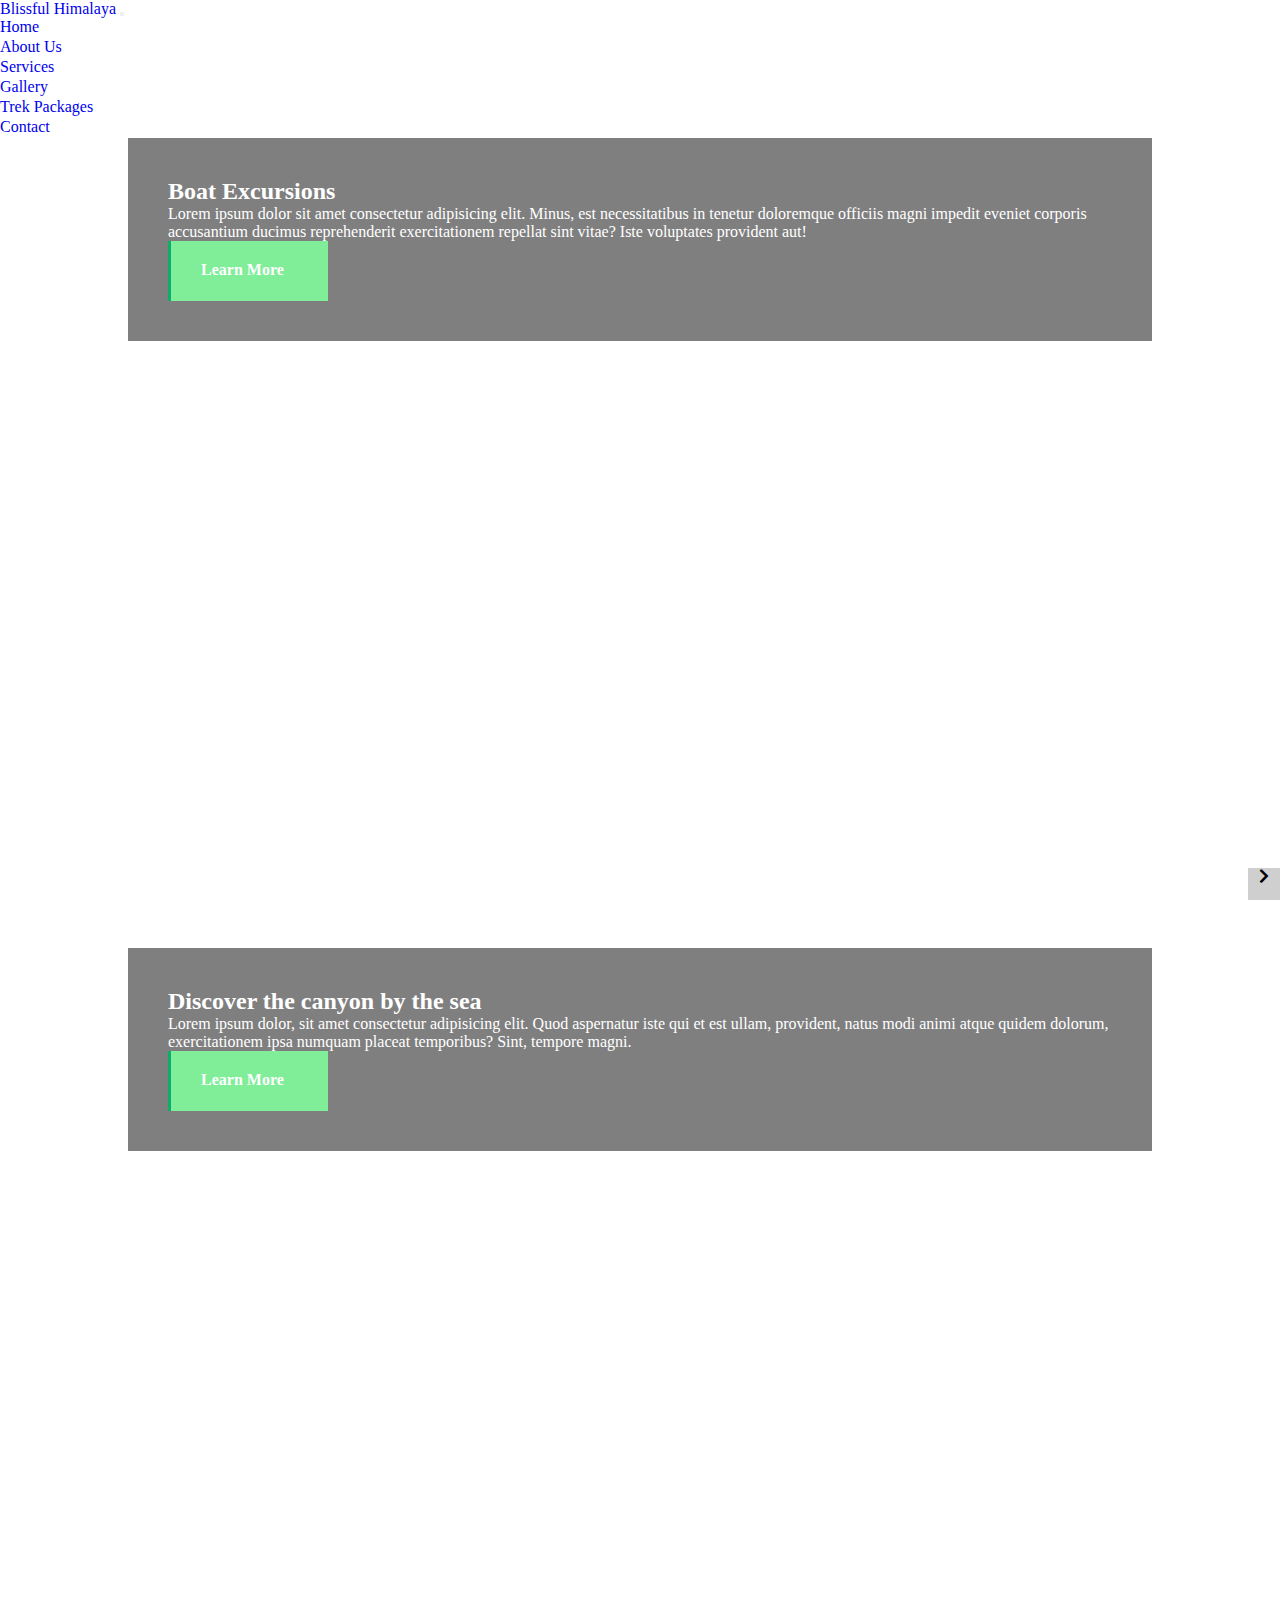
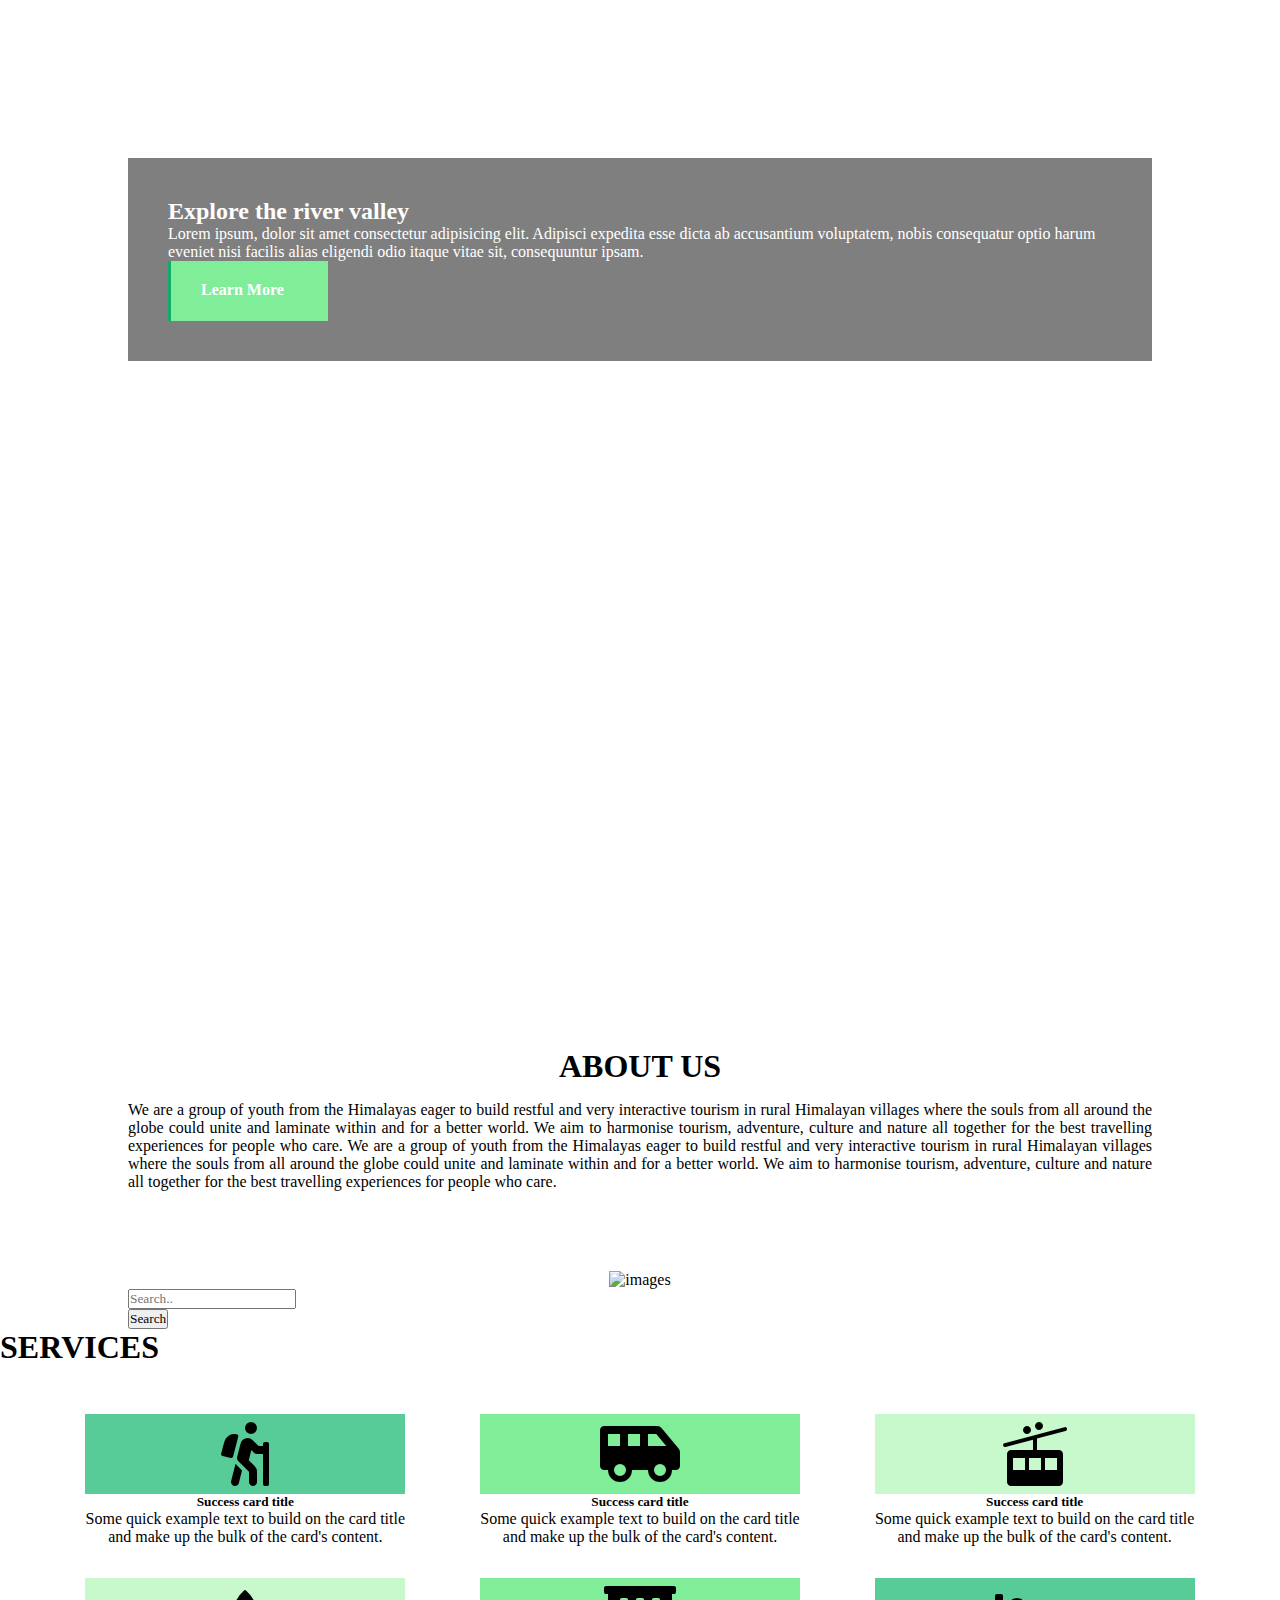
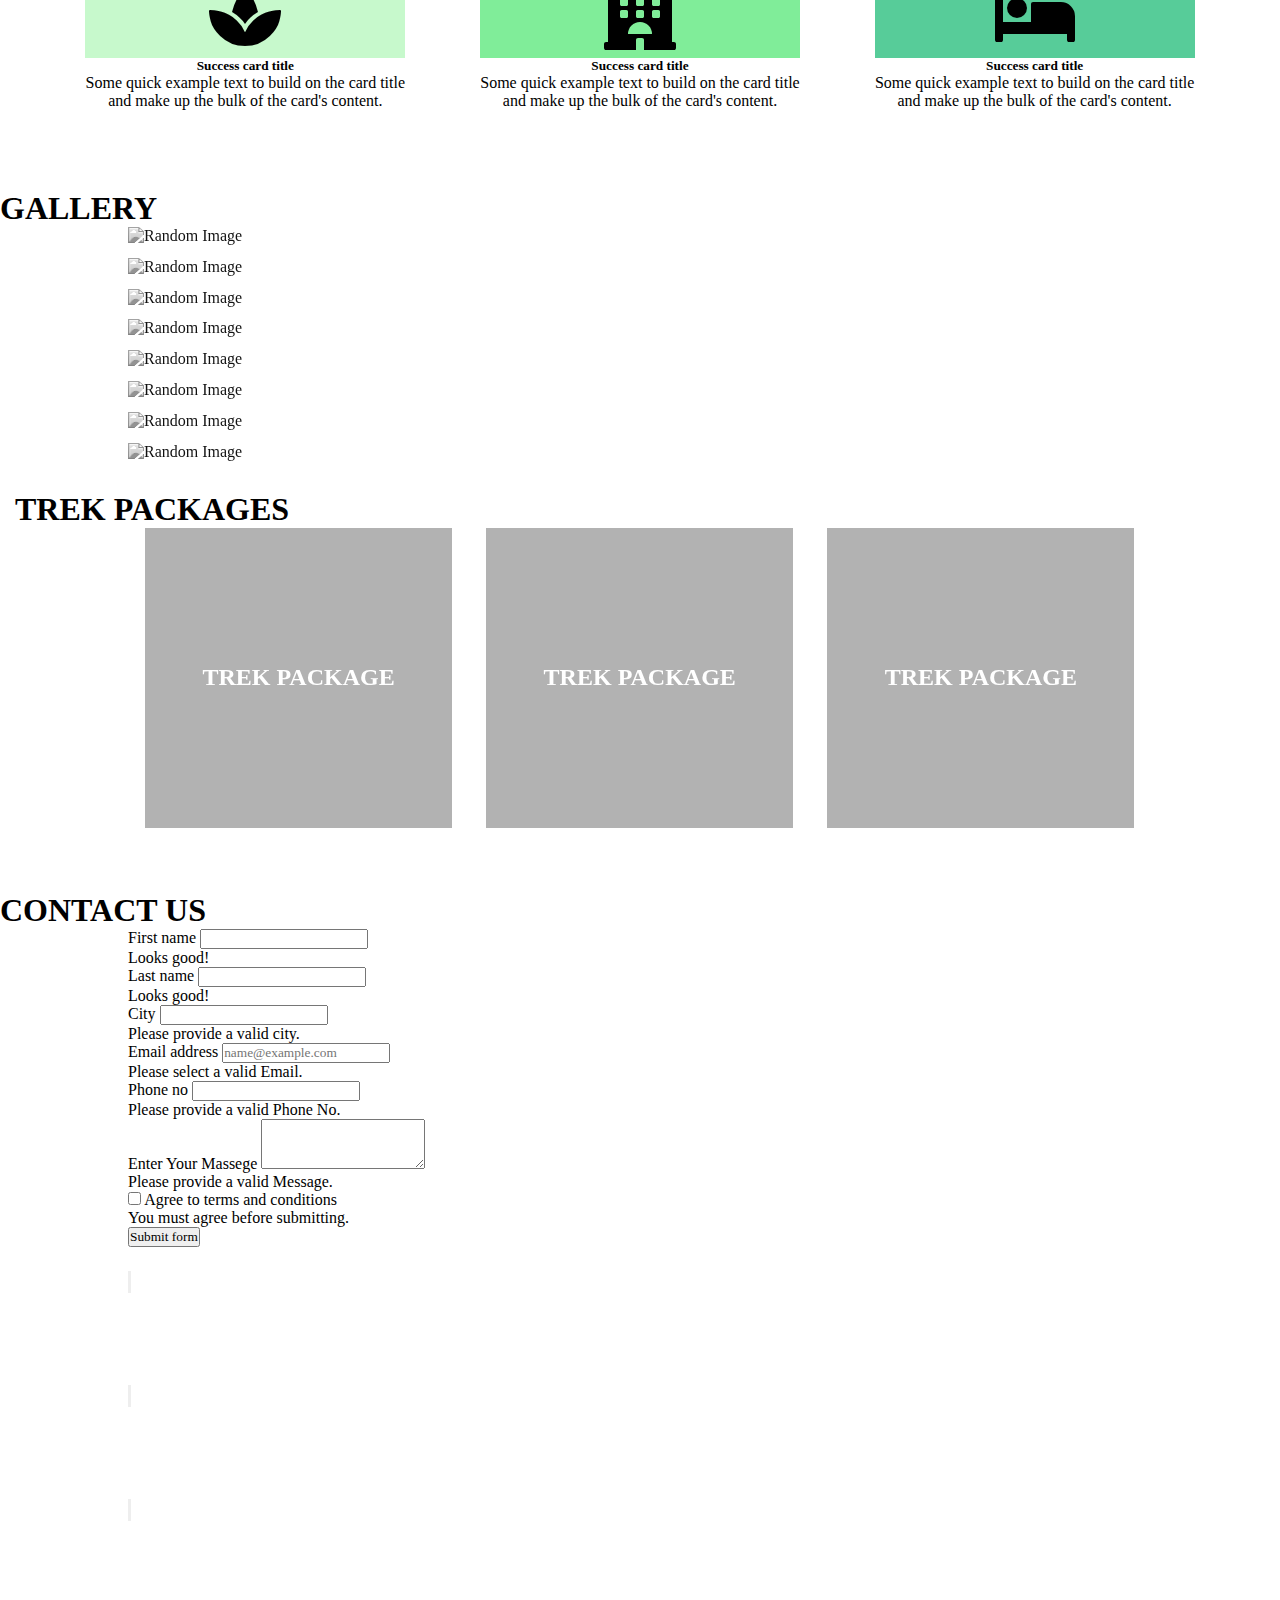
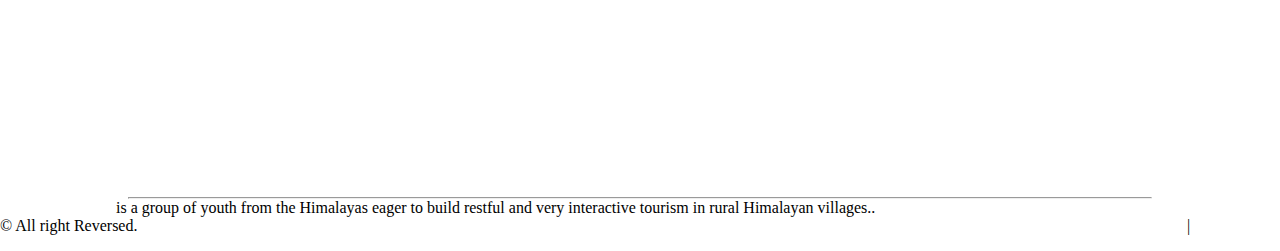
==== commit 44dc9662: "Add files via upload" ====
--- a/index.html
+++ b/index.html
@@ -8,11 +8,7 @@
     <link rel="stylesheet" href="https://stackpath.bootstrapcdn.com/bootstrap/5.0.0-alpha2/css/bootstrap.min.css"
         integrity="sha384-DhY6onE6f3zzKbjUPRc2hOzGAdEf4/Dz+WJwBvEYL/lkkIsI3ihufq9hk9K4lVoK" crossorigin="anonymous">
     <link rel="stylesheet" href="https://cdnjs.cloudflare.com/ajax/libs/font-awesome/5.9.0/css/all.min.css">
-    <link rel="stylesheet" href="https://cdnjs.cloudflare.com/ajax/libs/animate.css/4.1.1/animate.min.css
-
-
-
-    ">
+    <link rel="stylesheet" href="https://cdnjs.cloudflare.com/ajax/libs/animate.css/4.1.1/animate.min.css">
 
 
 
@@ -23,7 +19,7 @@
 
 <body>
     <!-- navbar -->
-    <nav class="navbar navbar-expand-lg navbar-light bg-light">
+    <nav class="navbar navbar-expand-lg navbar-primary bg-success navbar-dark">
         <div class="container">
             <a class="navbar-brand" href="#">Blissful Himalaya</a>
             <button class="navbar-toggler" type="button" data-toggle="collapse" data-target="#navbarSupportedContent"
@@ -97,7 +93,7 @@
                 </div>
             </div>
             <div class="carousel-item rivervalley">
-                <div class="container h-100 d-none d-md-block">
+                <div class="container h-100 d-md-block">
                     <div class="row align-items-center h-100">
                         <div class="col-12 col-md-9 col-lg-7 col-xl-6">
                             <div class="caption animated fadeIn">
@@ -155,6 +151,16 @@
                 </div>
             </div>
     </section>
+
+    <!-- SearchBar -->
+    <form class="row g-3 mt-4">
+        <div class="col-md-4 ">
+            <input type="search" class="form-control" value="" placeholder="Search..">
+        </div>
+        <div class="col-md-4">
+            <button class="btn btn-outline-success mb-5" type="submit" name="search">Search</button>
+        </div>
+    </form>
     <!--  -->
     <!-- services -->
     <div class="Contact my-5" id="service">
@@ -242,8 +248,8 @@
             </div>
         </div>
     </div>
-    
-<!-- Gallery -->
+
+    <!-- Gallery -->
     <section class="container">
         <div class="Contact my-5" id="Gallery">
             <h1 class="text-center">GALLERY</h1>
@@ -254,43 +260,43 @@
                     <figure><img class="img-fluid img-thumbnail" src="images/1.jpg" alt="Random Image"></figure>
                 </a>
             </div>
-    
+
             <div class="col-lg-3 col-md-4 col-xs-6 thumb">
                 <a href="images/2.jpg">
                     <figure><img class="img-fluid img-thumbnail" src="images/2.jpg" alt="Random Image"></figure>
                 </a>
             </div>
-    
+
             <div class="col-lg-3 col-md-4 col-xs-6 thumb">
                 <a href="images/3.jpg">
                     <figure><img class="img-fluid img-thumbnail" src="images/3.jpg" alt="Random Image"></figure>
                 </a>
             </div>
-    
+
             <div class="col-lg-3 col-md-4 col-xs-6 thumb">
                 <a href="images/4.jpg">
                     <figure><img class="img-fluid img-thumbnail" src="images/4.jpg" alt="Random Image"></figure>
                 </a>
             </div>
-    
+
             <div class="col-lg-3 col-md-4 col-xs-6 thumb">
                 <a href="images/5.jpg">
                     <figure><img class="img-fluid img-thumbnail" src="images/5.jpg" alt="Random Image"></figure>
                 </a>
             </div>
-    
+
             <div class="col-lg-3 col-md-4 col-xs-6 thumb">
                 <a href="images/6.jpg">
                     <figure><img class="img-fluid img-thumbnail" src="images/6.jpg" alt="Random Image"></figure>
                 </a>
             </div>
-    
+
             <div class="col-lg-3 col-md-4 col-xs-6 thumb">
                 <a href="images/7.jpg">
                     <figure><img class="img-fluid img-thumbnail" src="images/7.jpg" alt="Random Image"></figure>
                 </a>
             </div>
-    
+
             <div class="col-lg-3 col-md-4 col-xs-6 thumb">
                 <a href="images/8.jpg">
                     <figure><img class="img-fluid img-thumbnail" src="images/8.jpg" alt="Random Image"></figure>
@@ -299,68 +305,68 @@
         </div>
     </section>
     <!-- end -->
-<!-- Trek Packeges -->
+    <!-- Trek Packeges -->
     <div class="wrapper">
         <div class="Contact my-5" id="Trek-Packages">
             <h1 class="text-center">TREK PACKAGES</h1>
         </div>
         <div class="row">
-          <section class="cards cf">
-            <article class="fancy-card one">
-              <div class="bg-overlay"></div>
-              <div class="v-border"></div>
-              <div class="h-border"></div>
-              <div class="content">
-                <div class="primary">
-                  <h2>Trek Package</h2>
-                </div>
-                <div class="secondary">
-                  <p>01/01/2020 07:00 AM </p>
-                  <p>Come and join us for our next upcoming Adventure. See what the we do</p>
-                  <p>price : 999 /- INR</p>
-                  <a class="btn btn-outline-success">Join Us </a>
-                </div>
-              </div>
-            </article>
-            <article class="fancy-card two">
-              <div class="bg-overlay"></div>
-              <div class="v-border"></div>
-              <div class="h-border"></div>
-              <div class="content">
-                <div class="primary">
-                    <h2>Trek Package</h2>
-                </div>
-                <div class="secondary">
-                    
-                    <p>01/01/2020 07:00 AM </p>
-                    <p>Come and join us for our next upcoming Adventure. See what the we do</p>
-                    <p>price : 999 /- INR</p>
-                    <a class="btn btn-success">Join Us </a>
-                </div>
-              </div>
-            </article>
-            <article class="fancy-card three">
-              <div class="bg-overlay"></div>
-              <div class="v-border"></div>
-              <div class="h-border"></div>
-              <div class="content">
-                <div class="primary">
-                    <h2>Trek Package</h2>
-                </div>
-                <div class="secondary">
-                   
-                    <p>01/01/2020 07:00 AM </p>
-                    <p>Come and join us for our next upcoming Adventure. See what the we do</p>
-                    <p>price : 999 /- INR</p>
-                    <a class="btn btn-outline-success">Join Us </a>
-                </div>
-              </div>
-            </article>
-          </section>
-        </div>
-      </div>
-<!-- end -->
-      <!-- Contact Form -->
+            <section class="cards cf">
+                <article class="fancy-card one">
+                    <div class="bg-overlay"></div>
+                    <div class="v-border"></div>
+                    <div class="h-border"></div>
+                    <div class="content">
+                        <div class="primary">
+                            <h2>Trek Package</h2>
+                        </div>
+                        <div class="secondary">
+                            <p>01/01/2020 07:00 AM </p>
+                            <p>Come and join us for our next upcoming Adventure. See what the we do</p>
+                            <p>price : 999 /- INR</p>
+                            <a class="btn btn-outline-success">Join Us </a>
+                        </div>
+                    </div>
+                </article>
+                <article class="fancy-card two">
+                    <div class="bg-overlay"></div>
+                    <div class="v-border"></div>
+                    <div class="h-border"></div>
+                    <div class="content">
+                        <div class="primary">
+                            <h2>Trek Package</h2>
+                        </div>
+                        <div class="secondary">
+
+                            <p>01/01/2020 07:00 AM </p>
+                            <p>Come and join us for our next upcoming Adventure. See what the we do</p>
+                            <p>price : 999 /- INR</p>
+                            <a class="btn btn-success">Join Us </a>
+                        </div>
+                    </div>
+                </article>
+                <article class="fancy-card three">
+                    <div class="bg-overlay"></div>
+                    <div class="v-border"></div>
+                    <div class="h-border"></div>
+                    <div class="content">
+                        <div class="primary">
+                            <h2>Trek Package</h2>
+                        </div>
+                        <div class="secondary">
+
+                            <p>01/01/2020 07:00 AM </p>
+                            <p>Come and join us for our next upcoming Adventure. See what the we do</p>
+                            <p>price : 999 /- INR</p>
+                            <a class="btn btn-outline-success">Join Us </a>
+                        </div>
+                    </div>
+                </article>
+            </section>
+        </div>
+    </div>
+    <!-- end -->
+    <!-- Contact Form -->
     <div class="Contact my-5" id="Contact">
         <h1 class="text-center">CONTACT US</h1>
     </div>
@@ -437,20 +443,19 @@
                     <h5>Quick links</h5>
                     <ul class="list-unstyled quick-links">
                         <li><a href="#"><i class="fa fa-angle-double-right"></i>Home</a></li>
-                        <li><a href="about.html"><i class="fa fa-angle-double-right"></i>About Us</a></li>
-                        <li><a href="contact.html"><i class="fa fa-angle-double-right"></i>Contact</a></li>
-                        <li><a href="" data-toggle="modal" data-target="#loginModal"><i
+                        <li><a href="#About-us"><i class="fa fa-angle-double-right"></i>About Us</a></li>
+                        <li><a href="#Contact"><i class="fa fa-angle-double-right"></i>Contact</a></li>
+                        <!-- <li><a href="" data-toggle="modal" data-target="#loginModal"><i
                                     class="fa fa-angle-double-right"></i>Sign
-                                In</a></li>
+                                In</a></li> -->
                     </ul>
                 </div>
                 <div class="col-xs-12 col-sm-4 col-md-4">
                     <h5>Useful links</h5>
                     <ul class="list-unstyled quick-links">
-                        <li><a href="#!"><i class="fa fa-angle-double-right"></i>Trek Packages</a></li>
-                        <li><a href="#!"><i class="fa fa-angle-double-right"></i>Services</a></li>
-                        <li><a href="#!"><i class="fa fa-angle-double-right"></i>Gallary</a></li>
-                        <li><a href="enquiry.html"><i class="fa fa-angle-double-right"></i>Enquiry</a></li>
+                        <li><a href="#Trek-Packages"><i class="fa fa-angle-double-right"></i>Trek Packages</a></li>
+                        <li><a href="#service"><i class="fa fa-angle-double-right"></i>Services</a></li>
+                        <li><a href="#Gallery"><i class="fa fa-angle-double-right"></i>Gallary</a></li>
                     </ul>
                 </div>
                 <div class="col-xs-12 col-sm-4 col-md-4">
--- a/css/style.css
+++ b/css/style.css
@@ -22,6 +22,18 @@
 .navbar{
   justify-content: space-between;
 } 
+.nav-item::after{
+  content:'';
+  display:block;
+  width:0px;
+  height:2px;
+  background:#9df9ef;
+  transition: 0.2s;
+}
+.nav-item:hover::after{
+  width:100%;
+}
+
 /* ======================================================carousel====================================================== */
  #carousel .carousel-item.river {
     background-image: url("../images/5.jpg");
@@ -101,7 +113,7 @@
 /* ============================About us =============================== */
  #About-us{
   text-align: center;
-  margin: 5rem;
+  margin-top: 5rem;
 }
 #About-us p{
   font-size: 1rem;
@@ -109,6 +121,12 @@
   margin: 1rem 0 5rem 0;
   text-overflow: inherit; 
 }
+
+/* searchBar */
+
+/* .search-container button:hover {
+  background: #ccc;
+} */
 /* ====================================================Services============================================================= */
 .service{
   width: 100%;
@@ -181,9 +199,7 @@
 /* ============================================================== */
 
  /* ===============================================================footer============================================= */
- .bg-primary{
-  padding-top: 1.5rem;
-}
+
 #footer h5{
  padding-left: 10px;
    border-left: 3px solid #eeeeee;
@@ -255,6 +271,7 @@
 }
 #footer{
  padding-bottom: 1rem;
+ padding-top: 1.5rem;
 } 
 /* ==================================== */
 
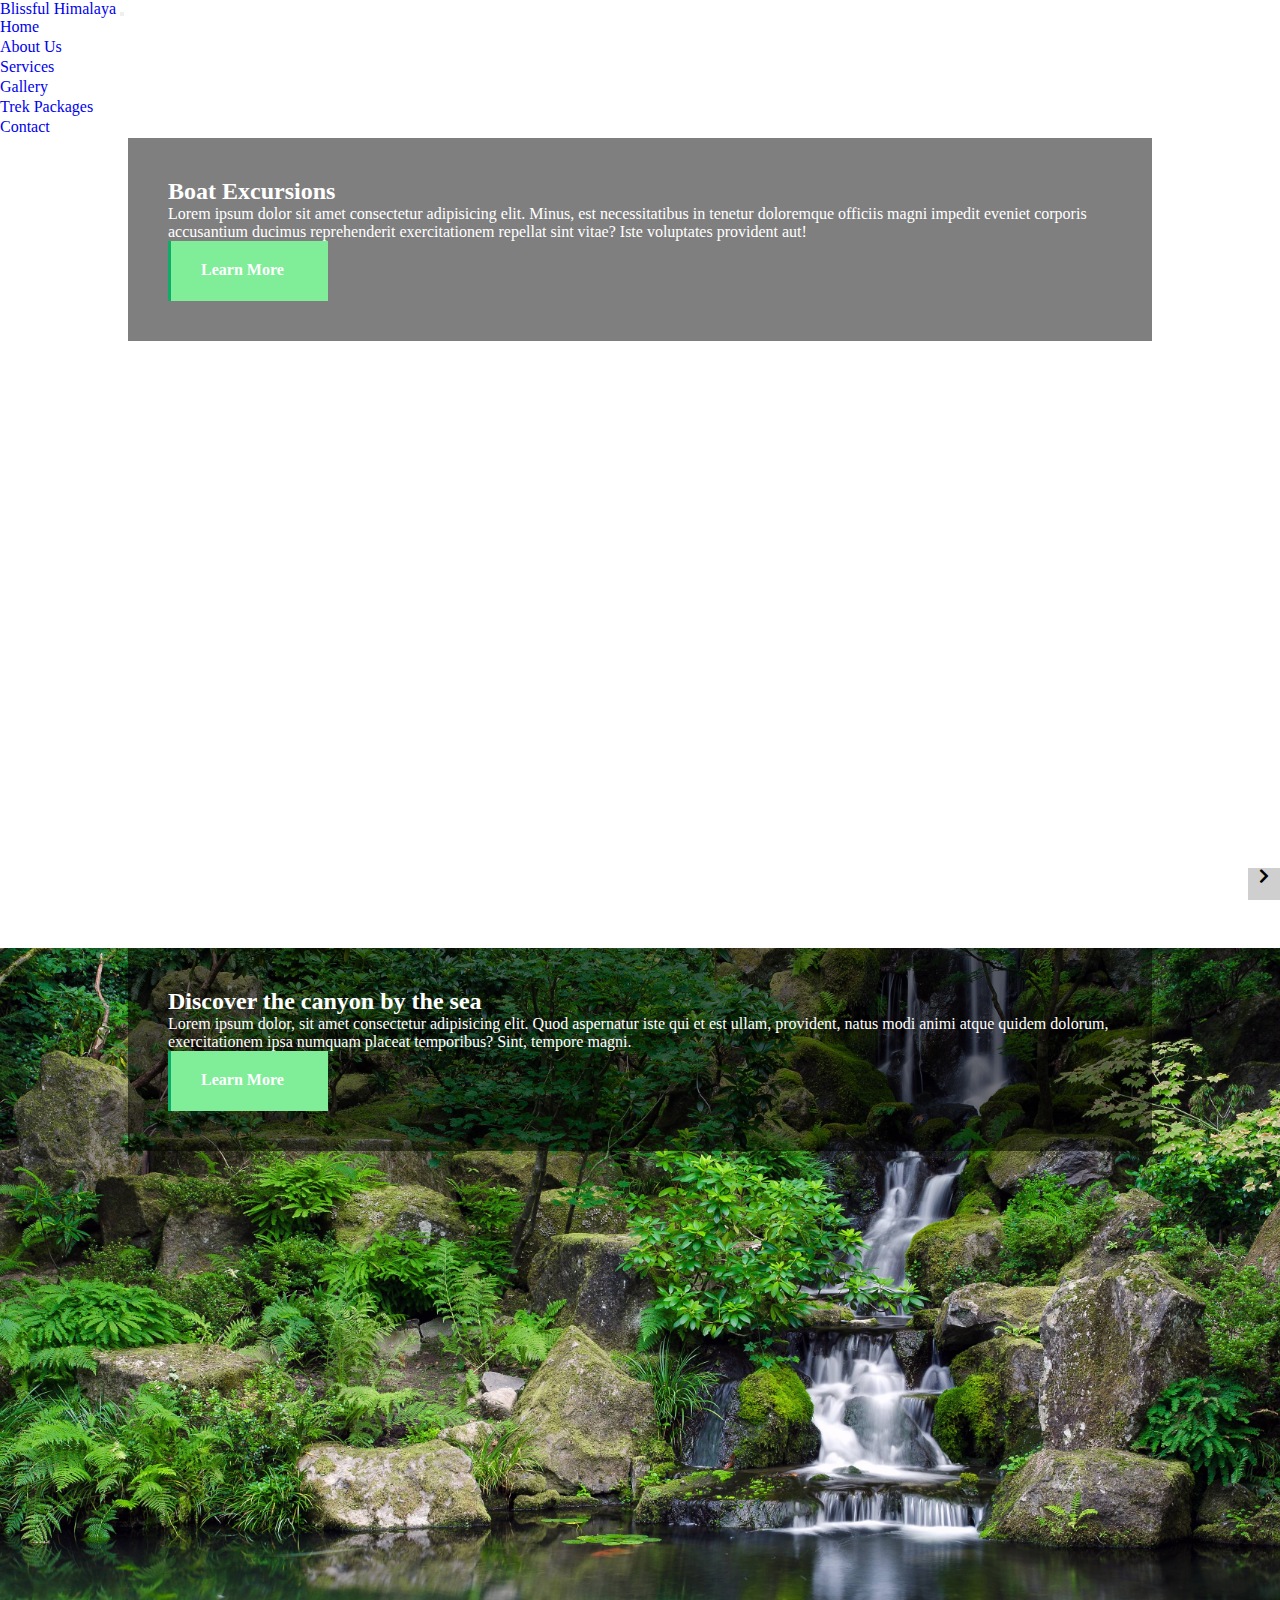
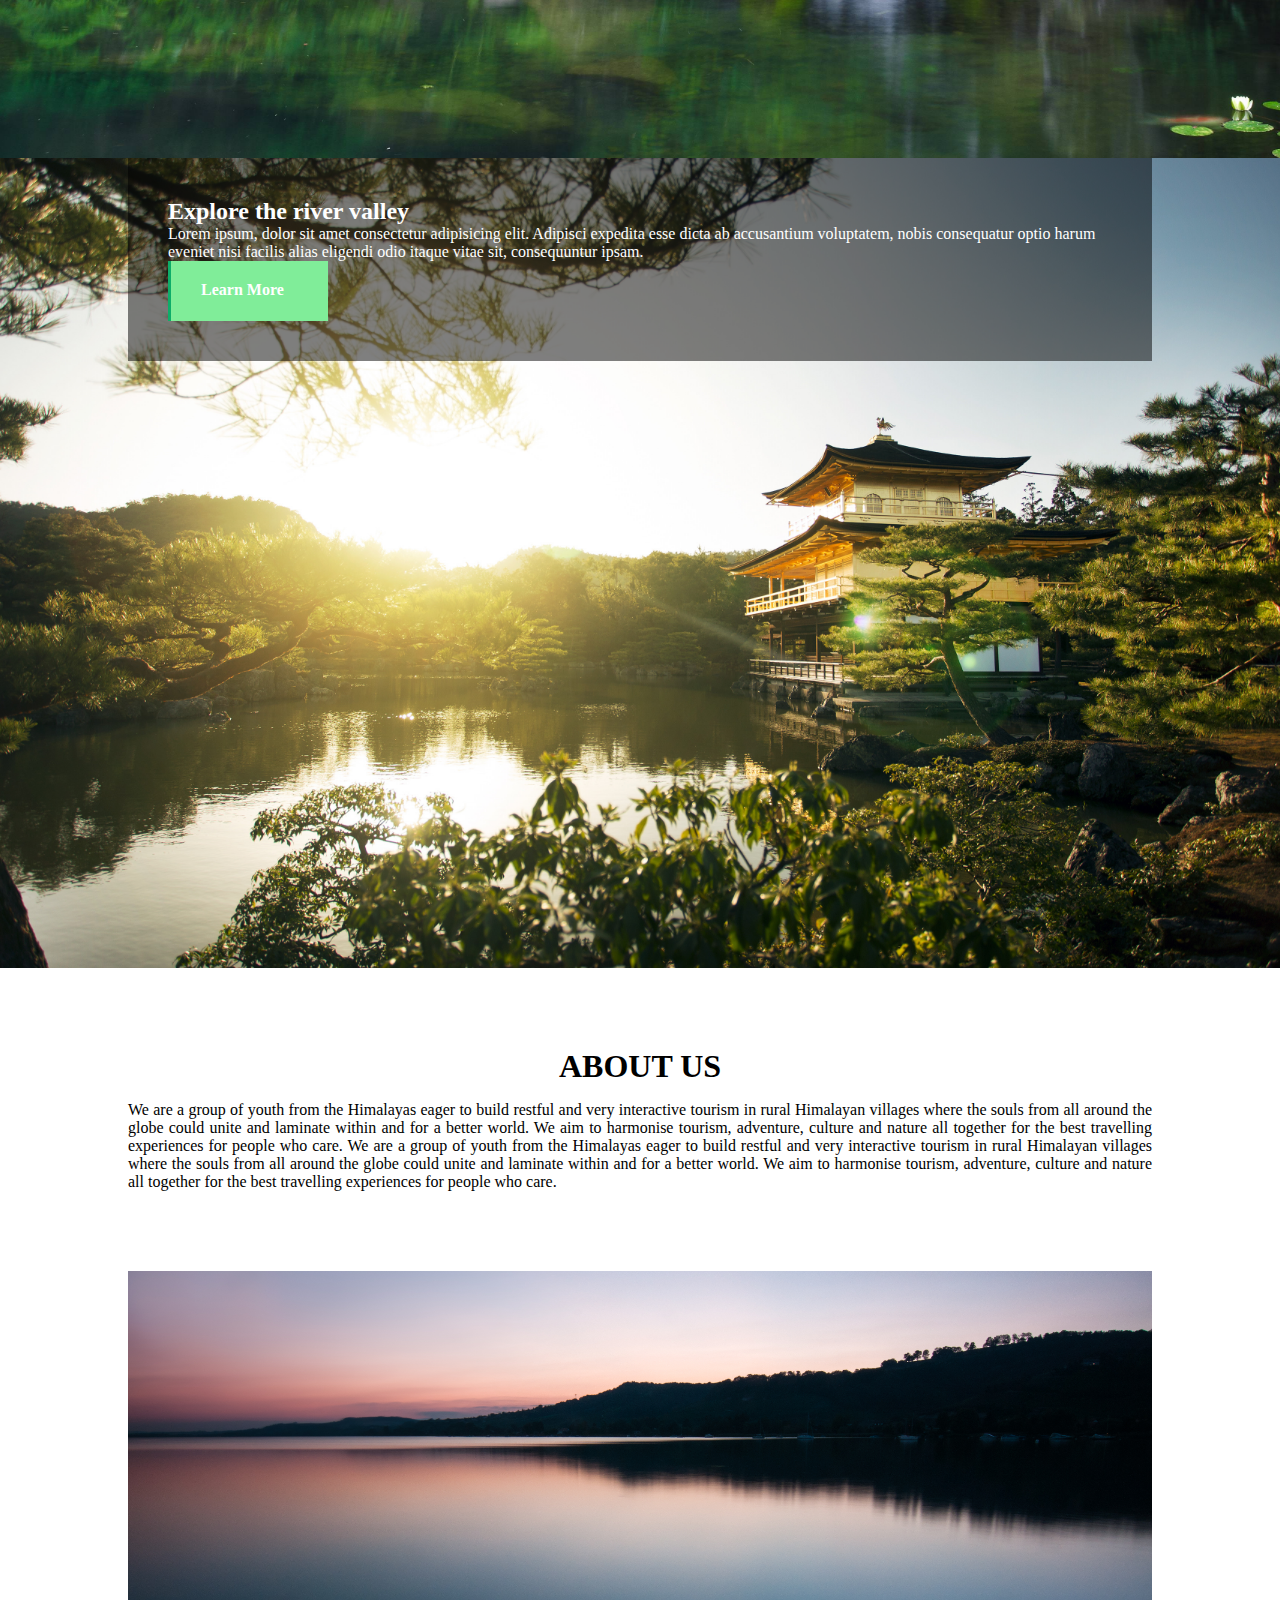
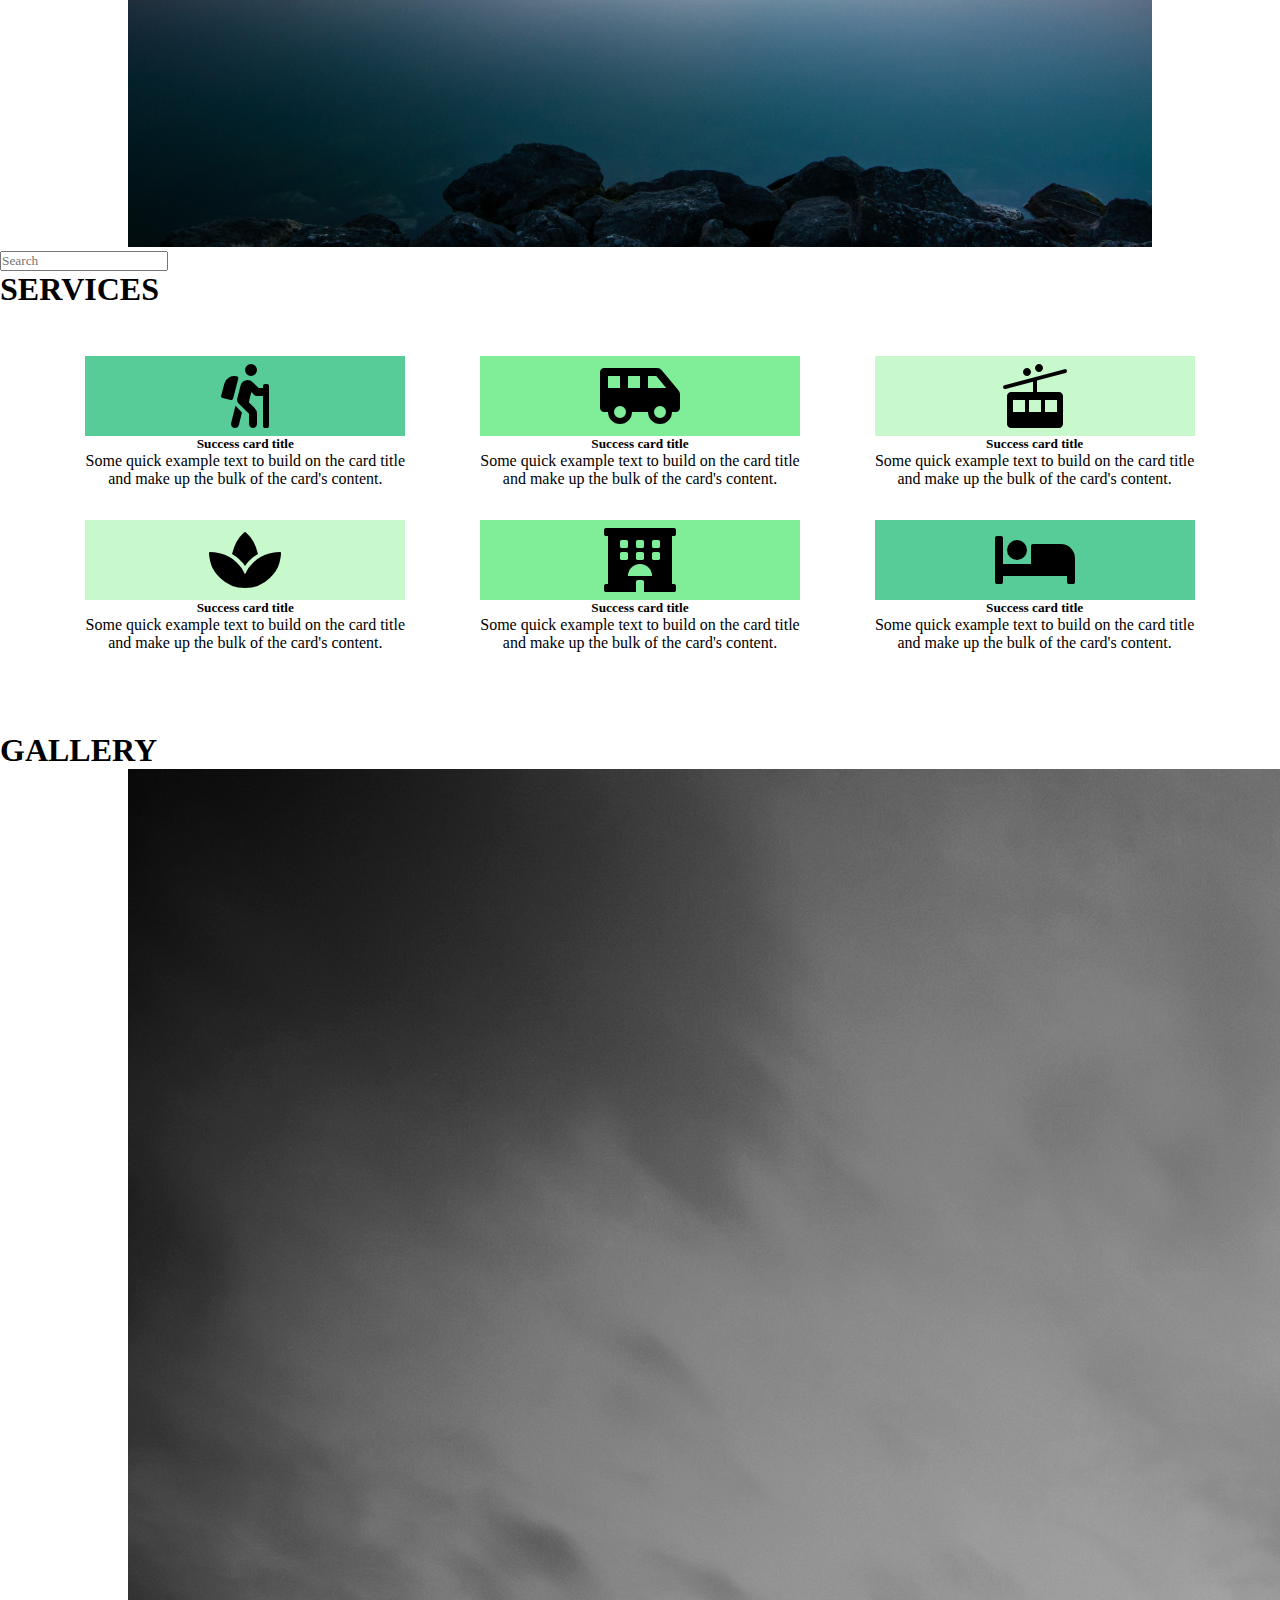
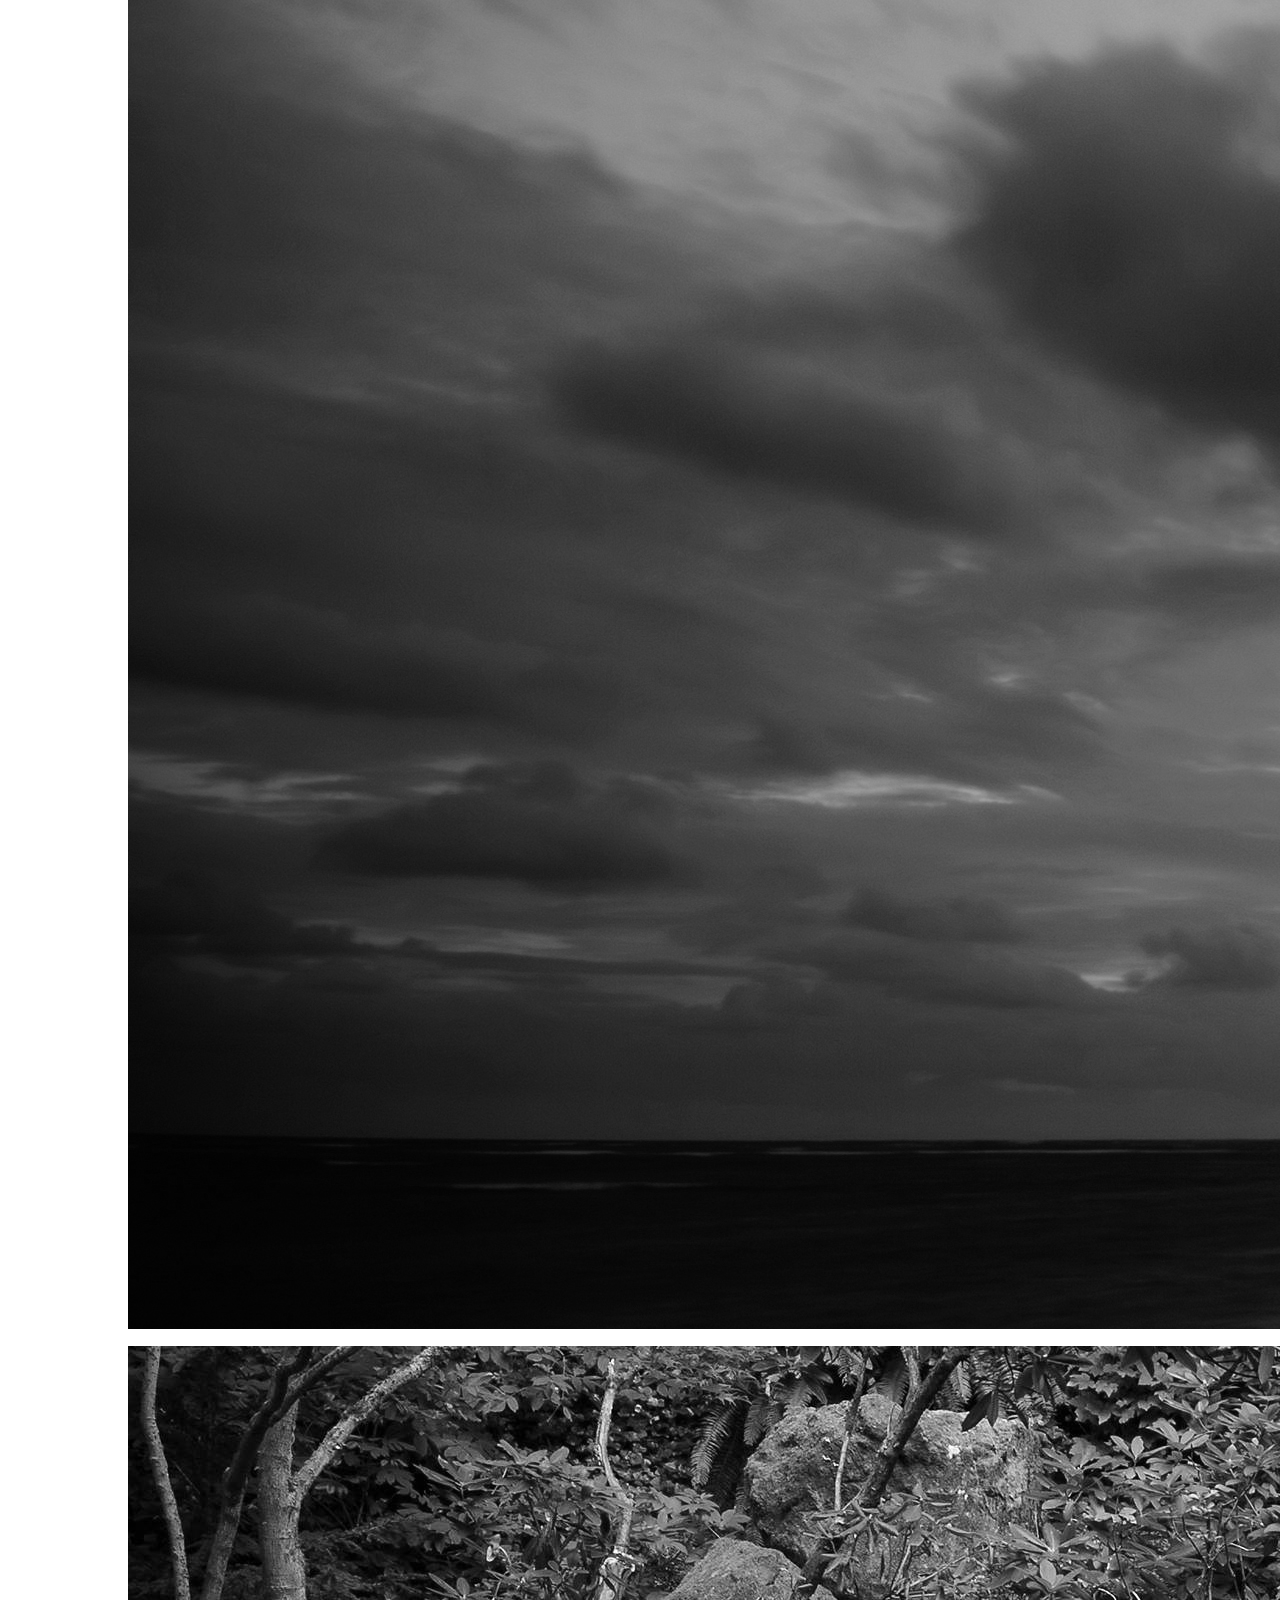
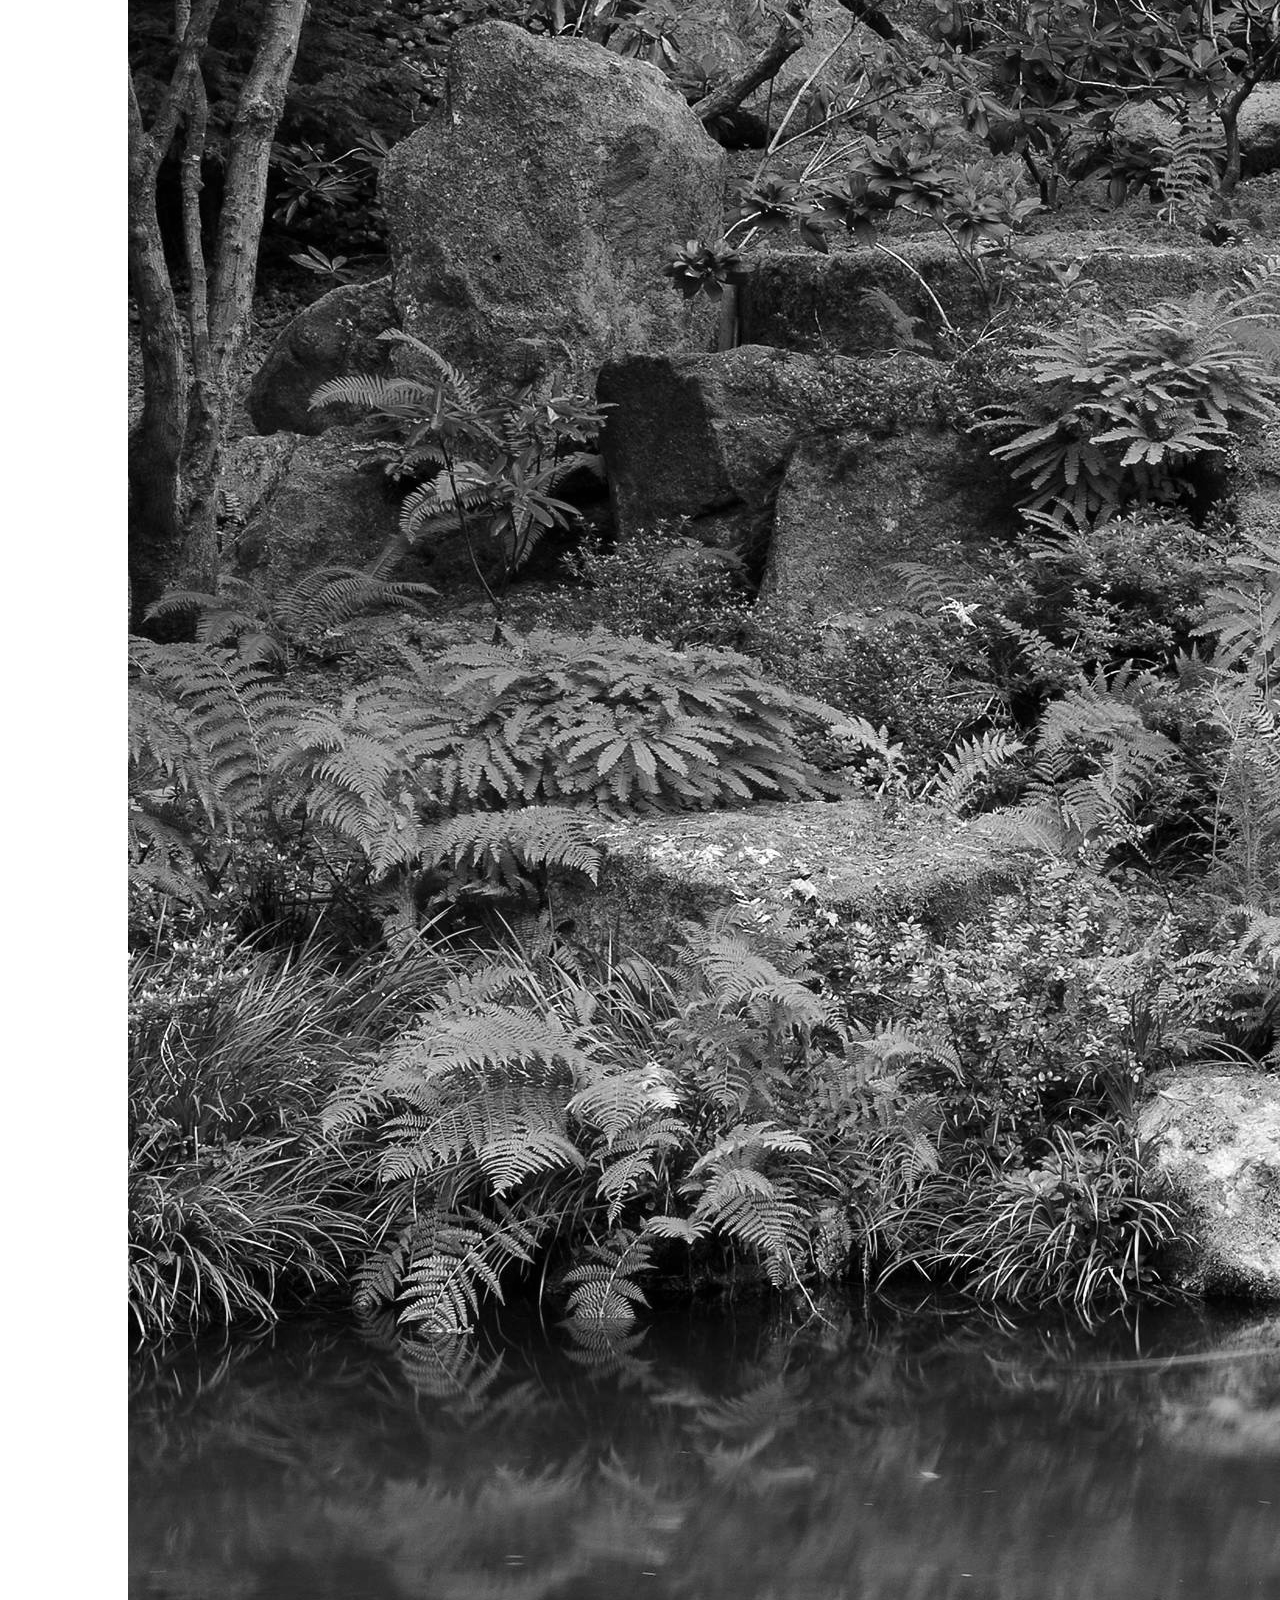
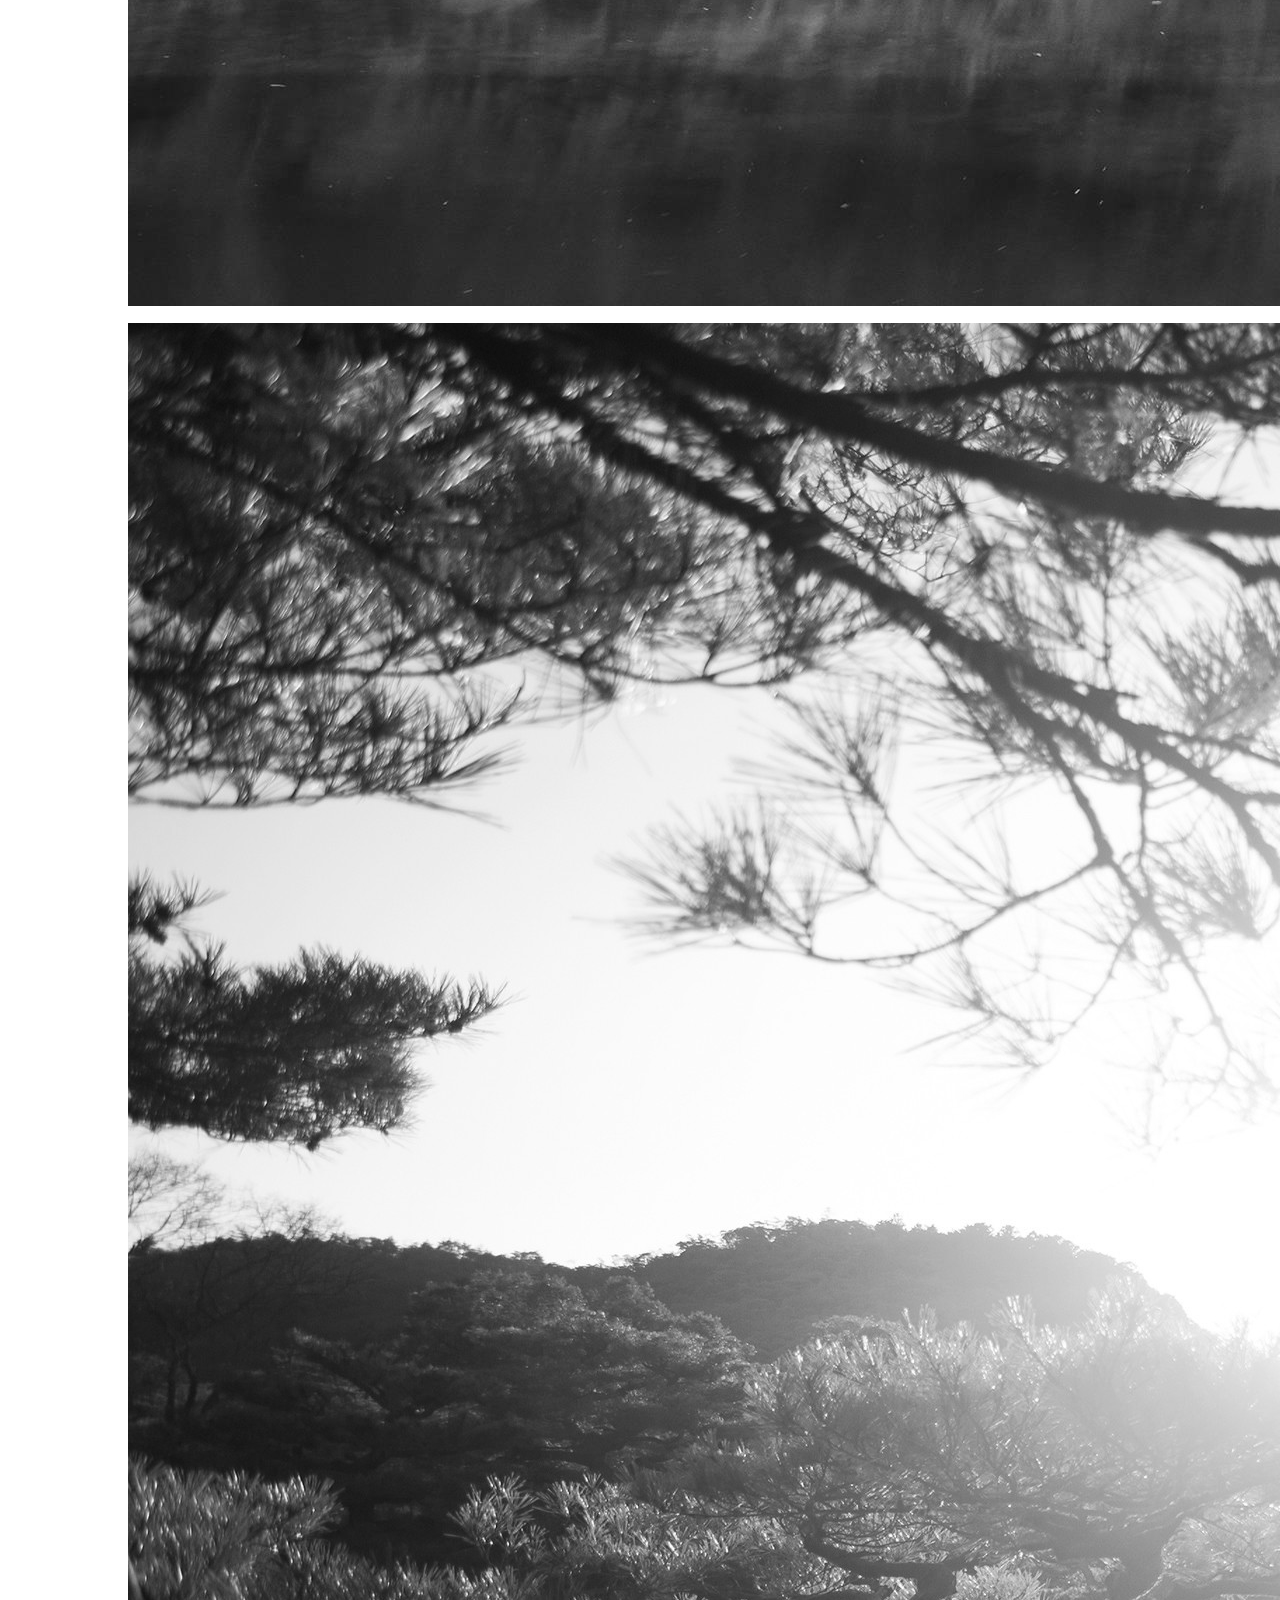
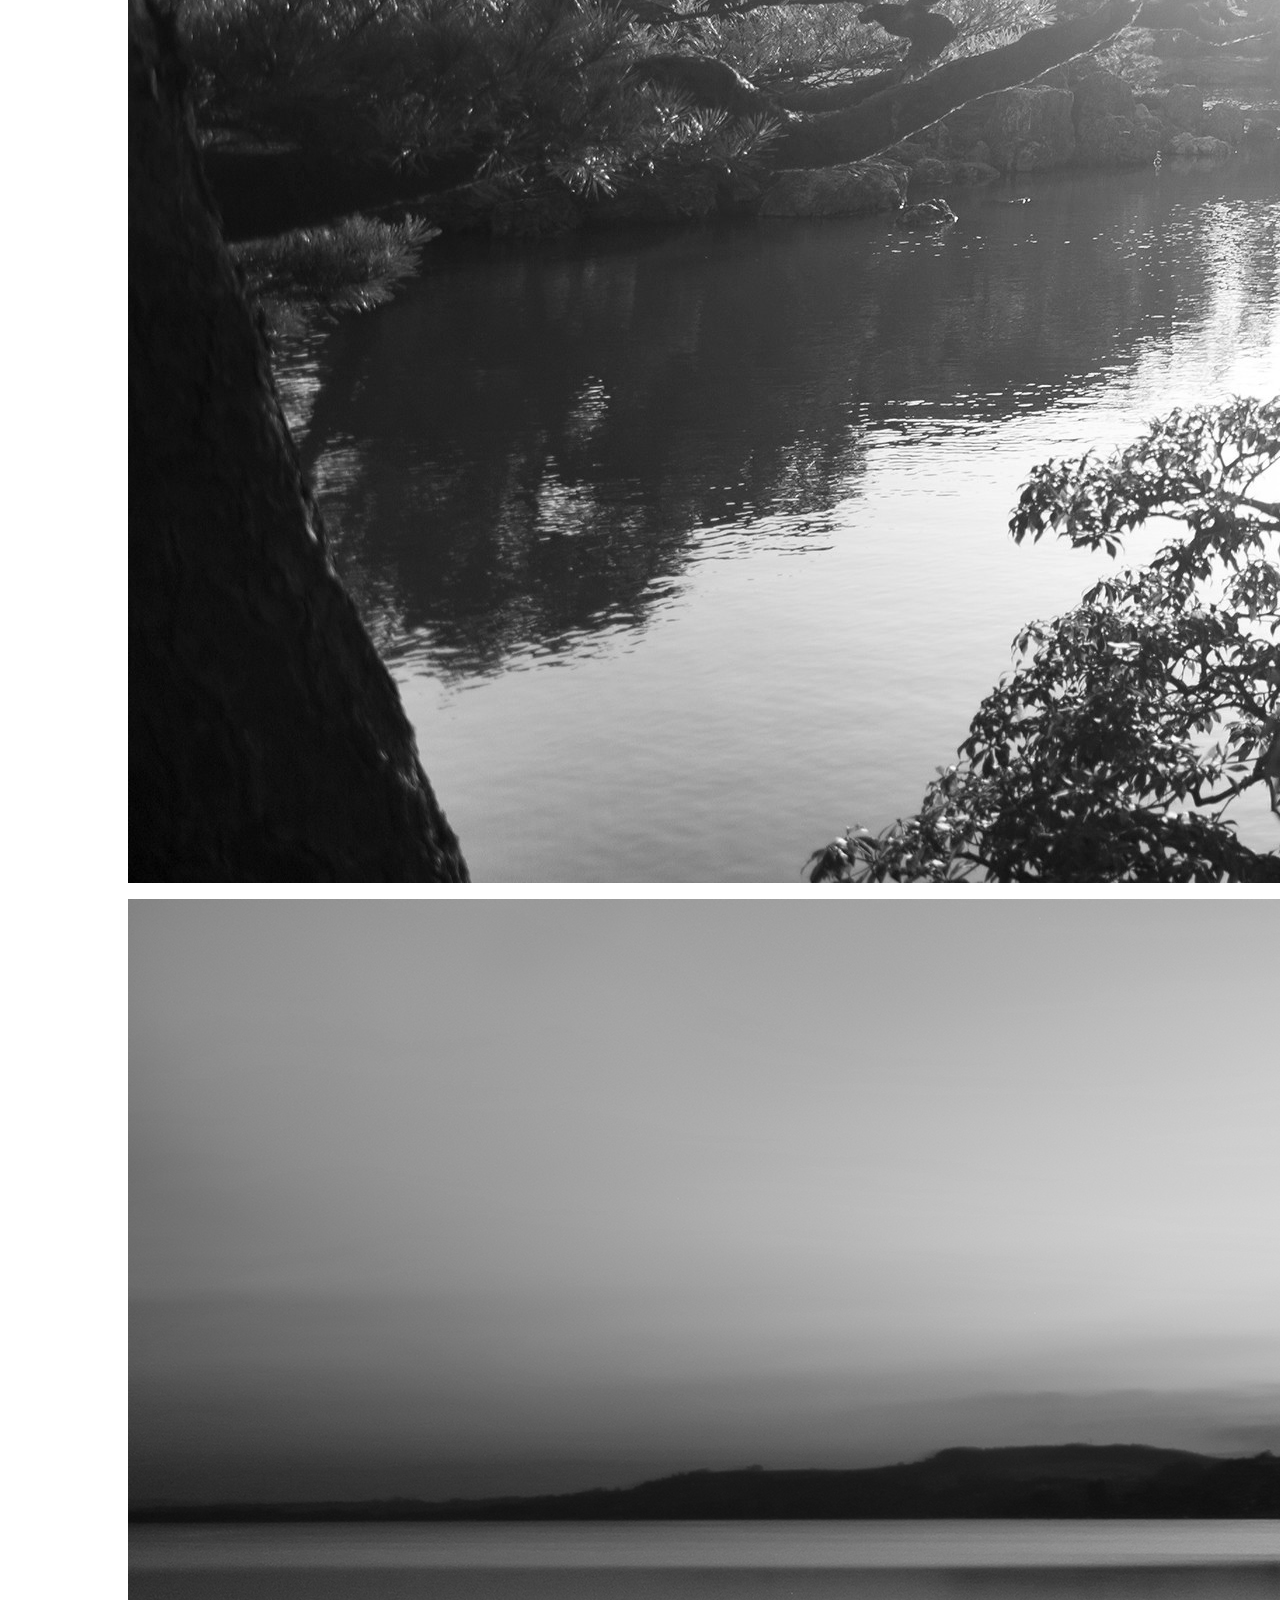
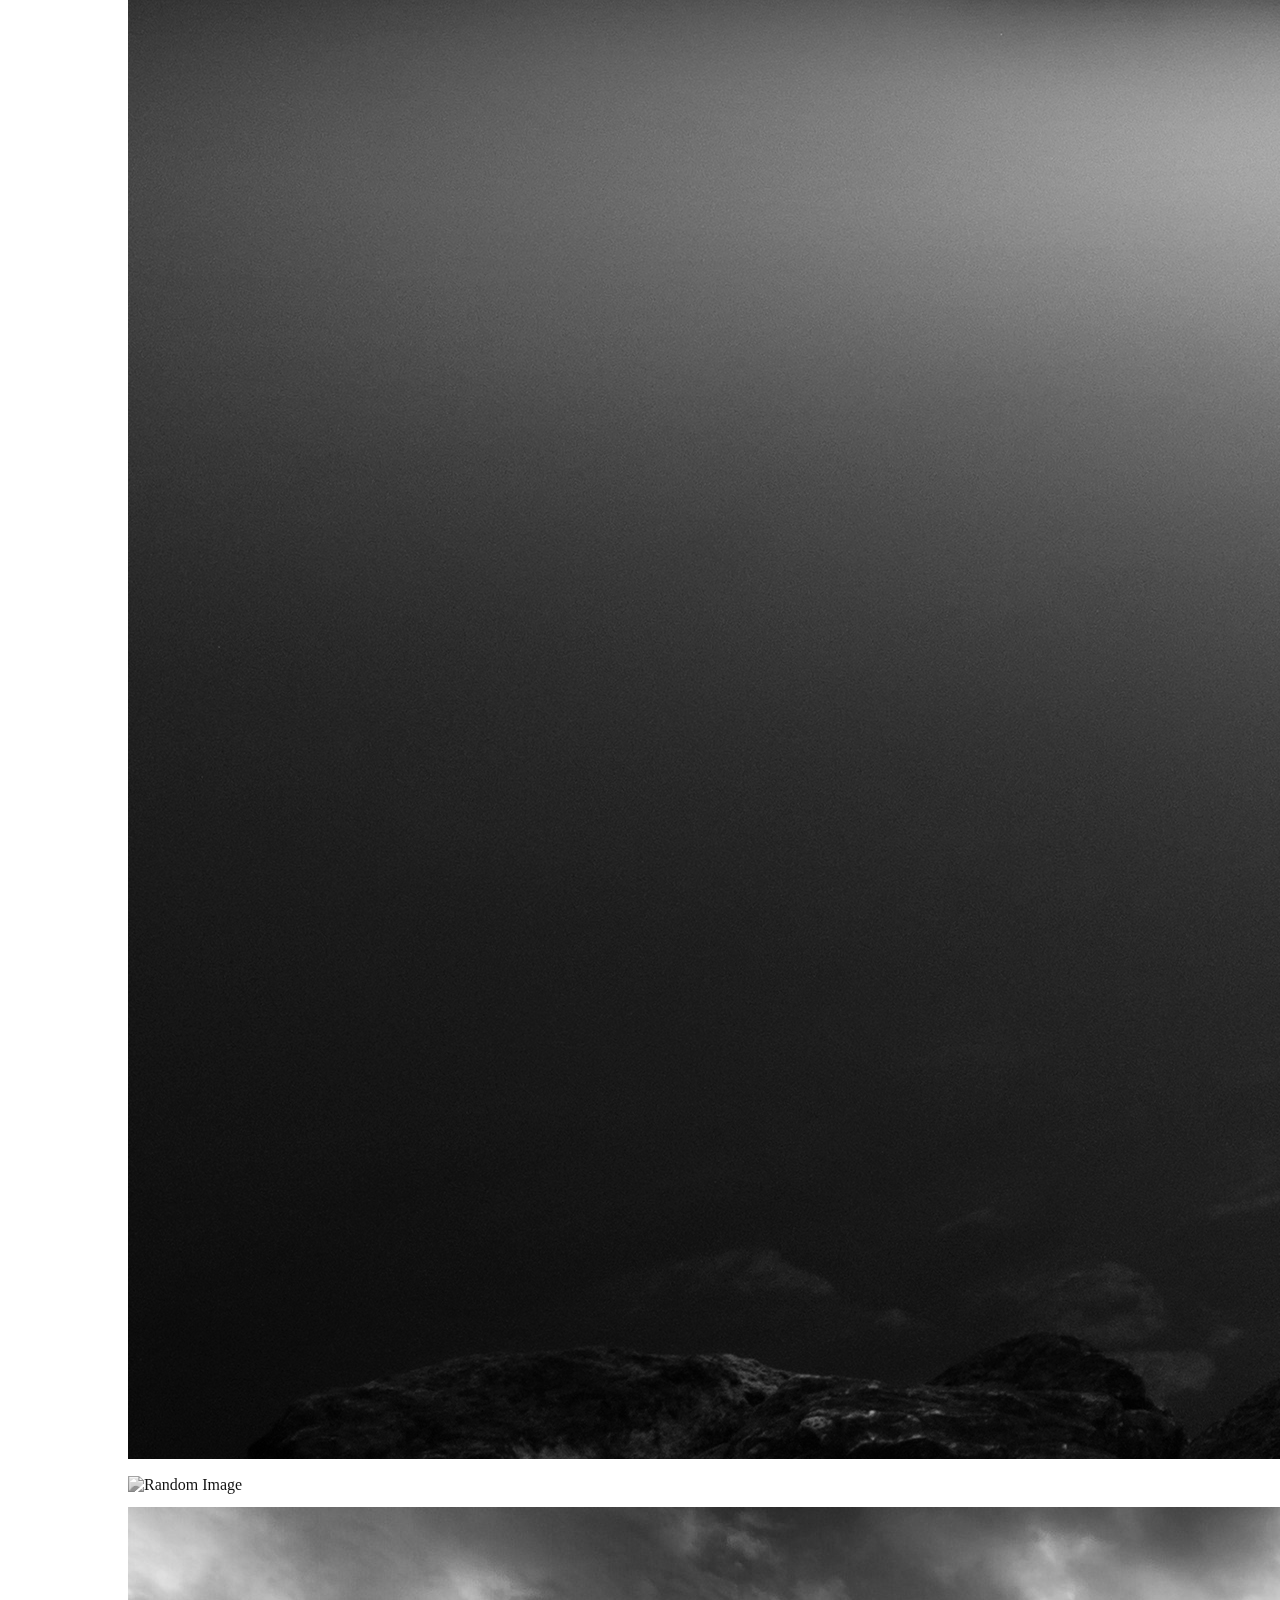
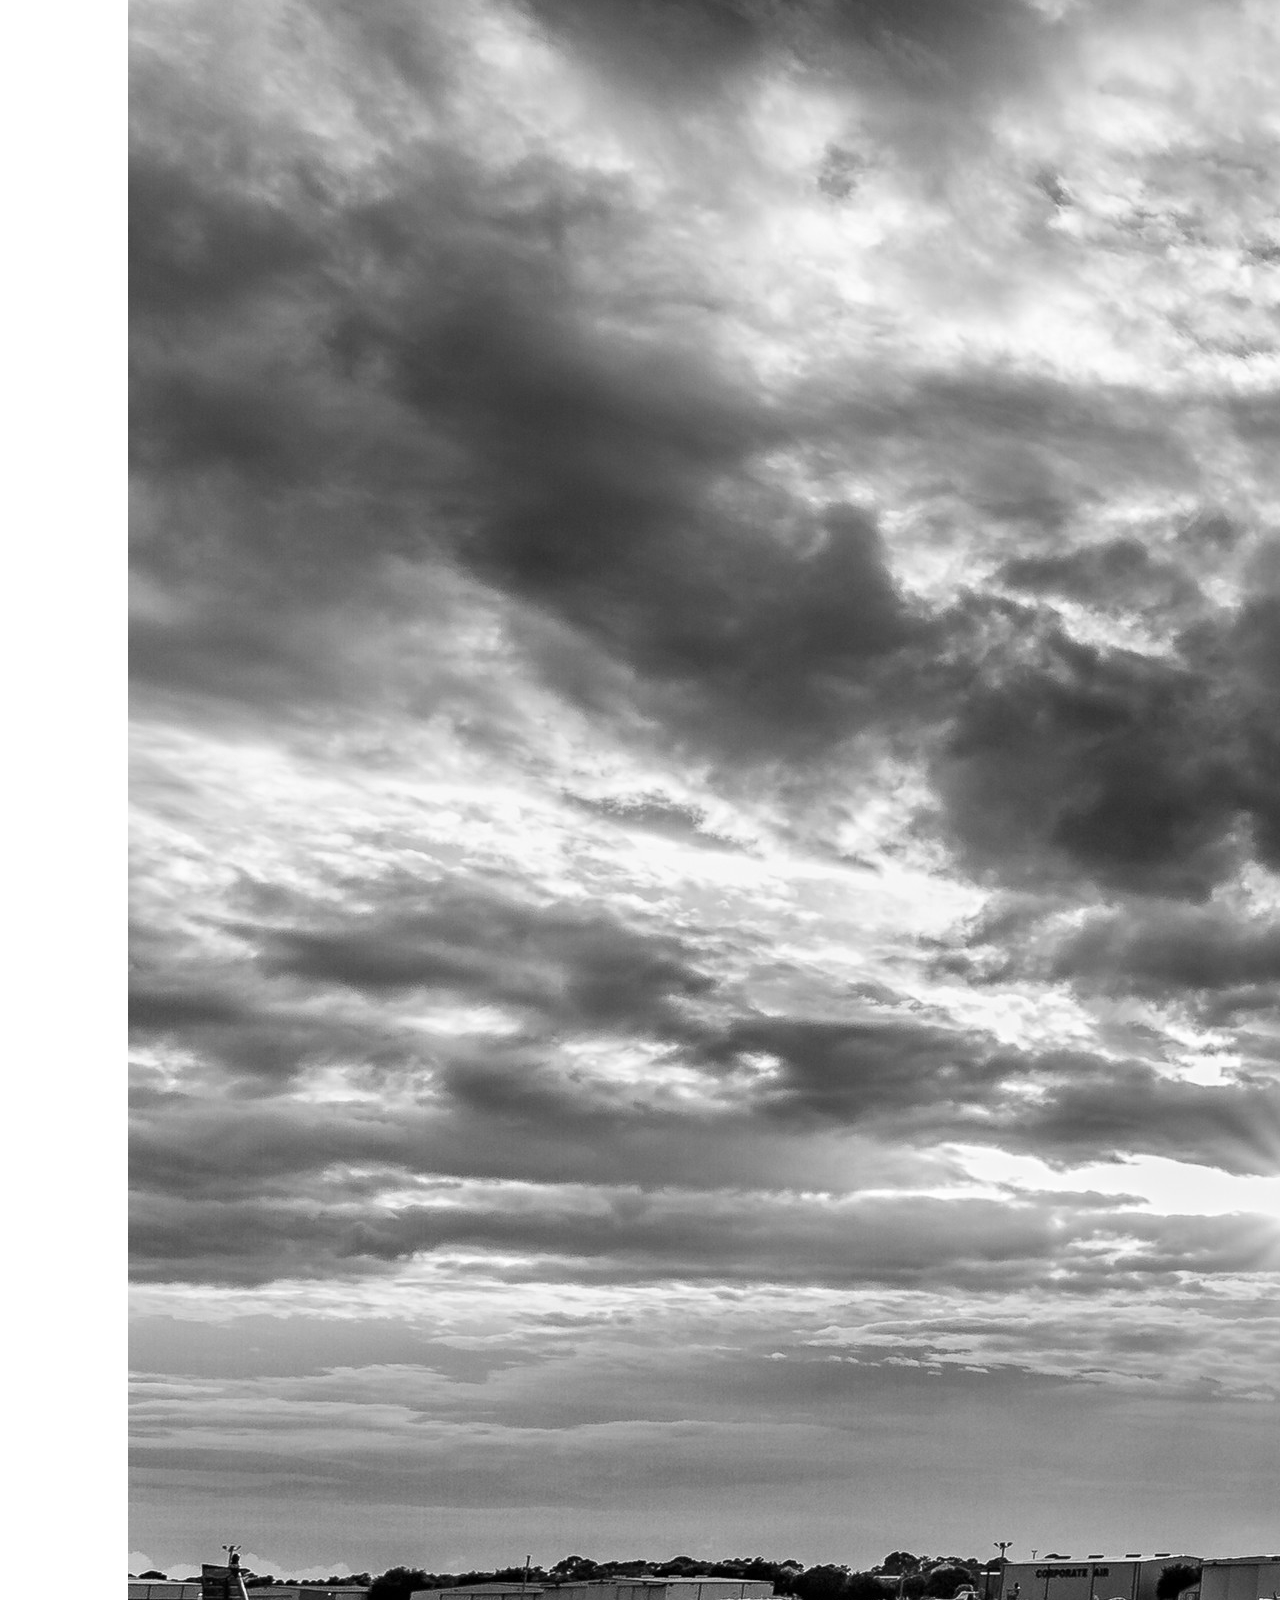
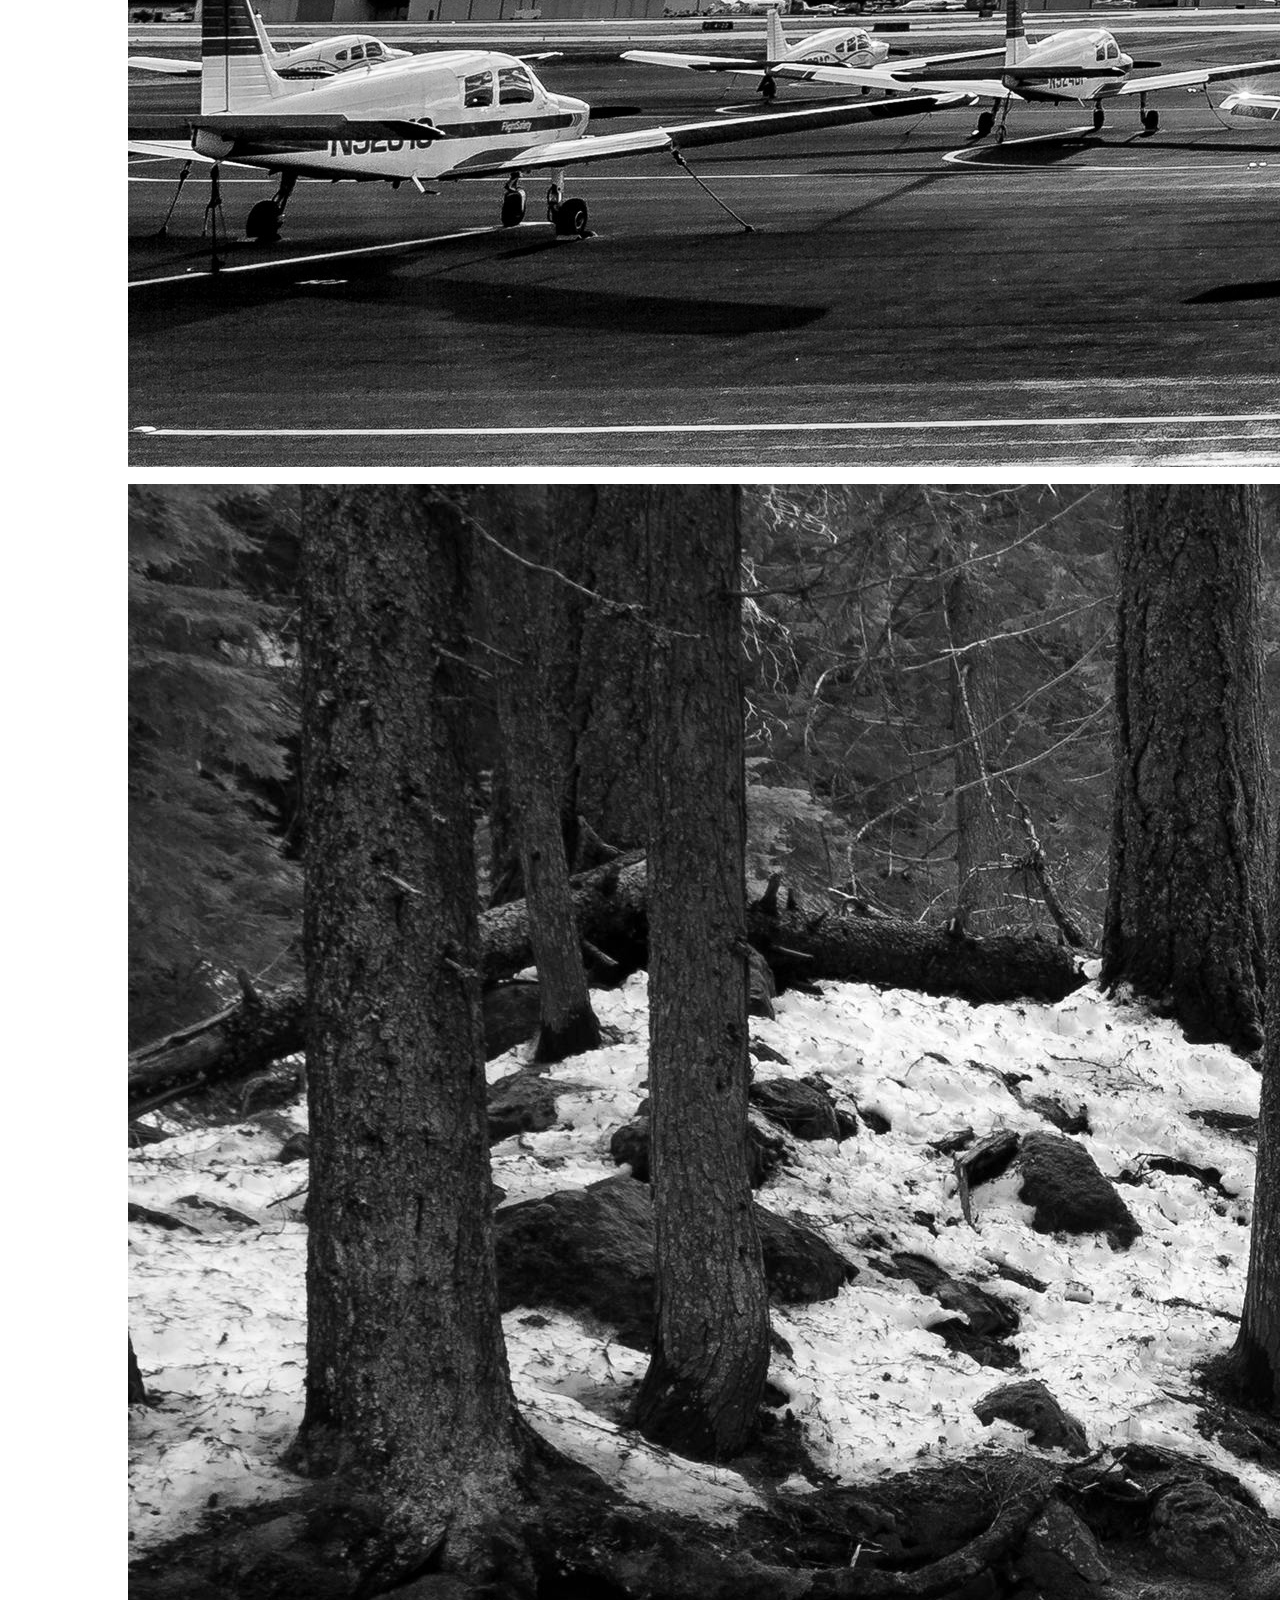
==== commit 23066759: "Add files via upload" ====
--- a/index.html
+++ b/index.html
@@ -150,17 +150,18 @@
                     </div>
                 </div>
             </div>
+        </div>
     </section>
 
     <!-- SearchBar -->
-    <form class="row g-3 mt-4">
-        <div class="col-md-4 ">
-            <input type="search" class="form-control" value="" placeholder="Search..">
-        </div>
-        <div class="col-md-4">
-            <button class="btn btn-outline-success mb-5" type="submit" name="search">Search</button>
-        </div>
-    </form>
+    <div class="search-box container">
+        <div class="Contact my-5">
+            <!-- <h1 class="text-center">SEARCH SOMETHING</h1> -->
+        </div>
+        <form id="srch">
+            <input type="search" placeholder="Search">
+        </form>
+    </div>
     <!--  -->
     <!-- services -->
     <div class="Contact my-5" id="service">
@@ -324,7 +325,7 @@
                             <p>01/01/2020 07:00 AM </p>
                             <p>Come and join us for our next upcoming Adventure. See what the we do</p>
                             <p>price : 999 /- INR</p>
-                            <a class="btn btn-outline-success">Join Us </a>
+                            <a class="btn btn-success">Join Us </a>
                         </div>
                     </div>
                 </article>
@@ -358,7 +359,7 @@
                             <p>01/01/2020 07:00 AM </p>
                             <p>Come and join us for our next upcoming Adventure. See what the we do</p>
                             <p>price : 999 /- INR</p>
-                            <a class="btn btn-outline-success">Join Us </a>
+                            <a class="btn btn-success">Join Us </a>
                         </div>
                     </div>
                 </article>
@@ -395,8 +396,8 @@
             </div>
             <div class="col-md-3">
                 <label for="validationCustom4" class="form-label">Email address</label>
-                <input type="email" class="form-control" id="exampleFormControlInput1" placeholder="name@example.com"
-                    id="validationCustom04" value="" required>
+                <input type="email" class="form-control" id="exampleFormControlInput1" id="validationCustom04" value=""
+                    required>
                 <div class="invalid-feedback">
                     Please select a valid Email.
                 </div>
